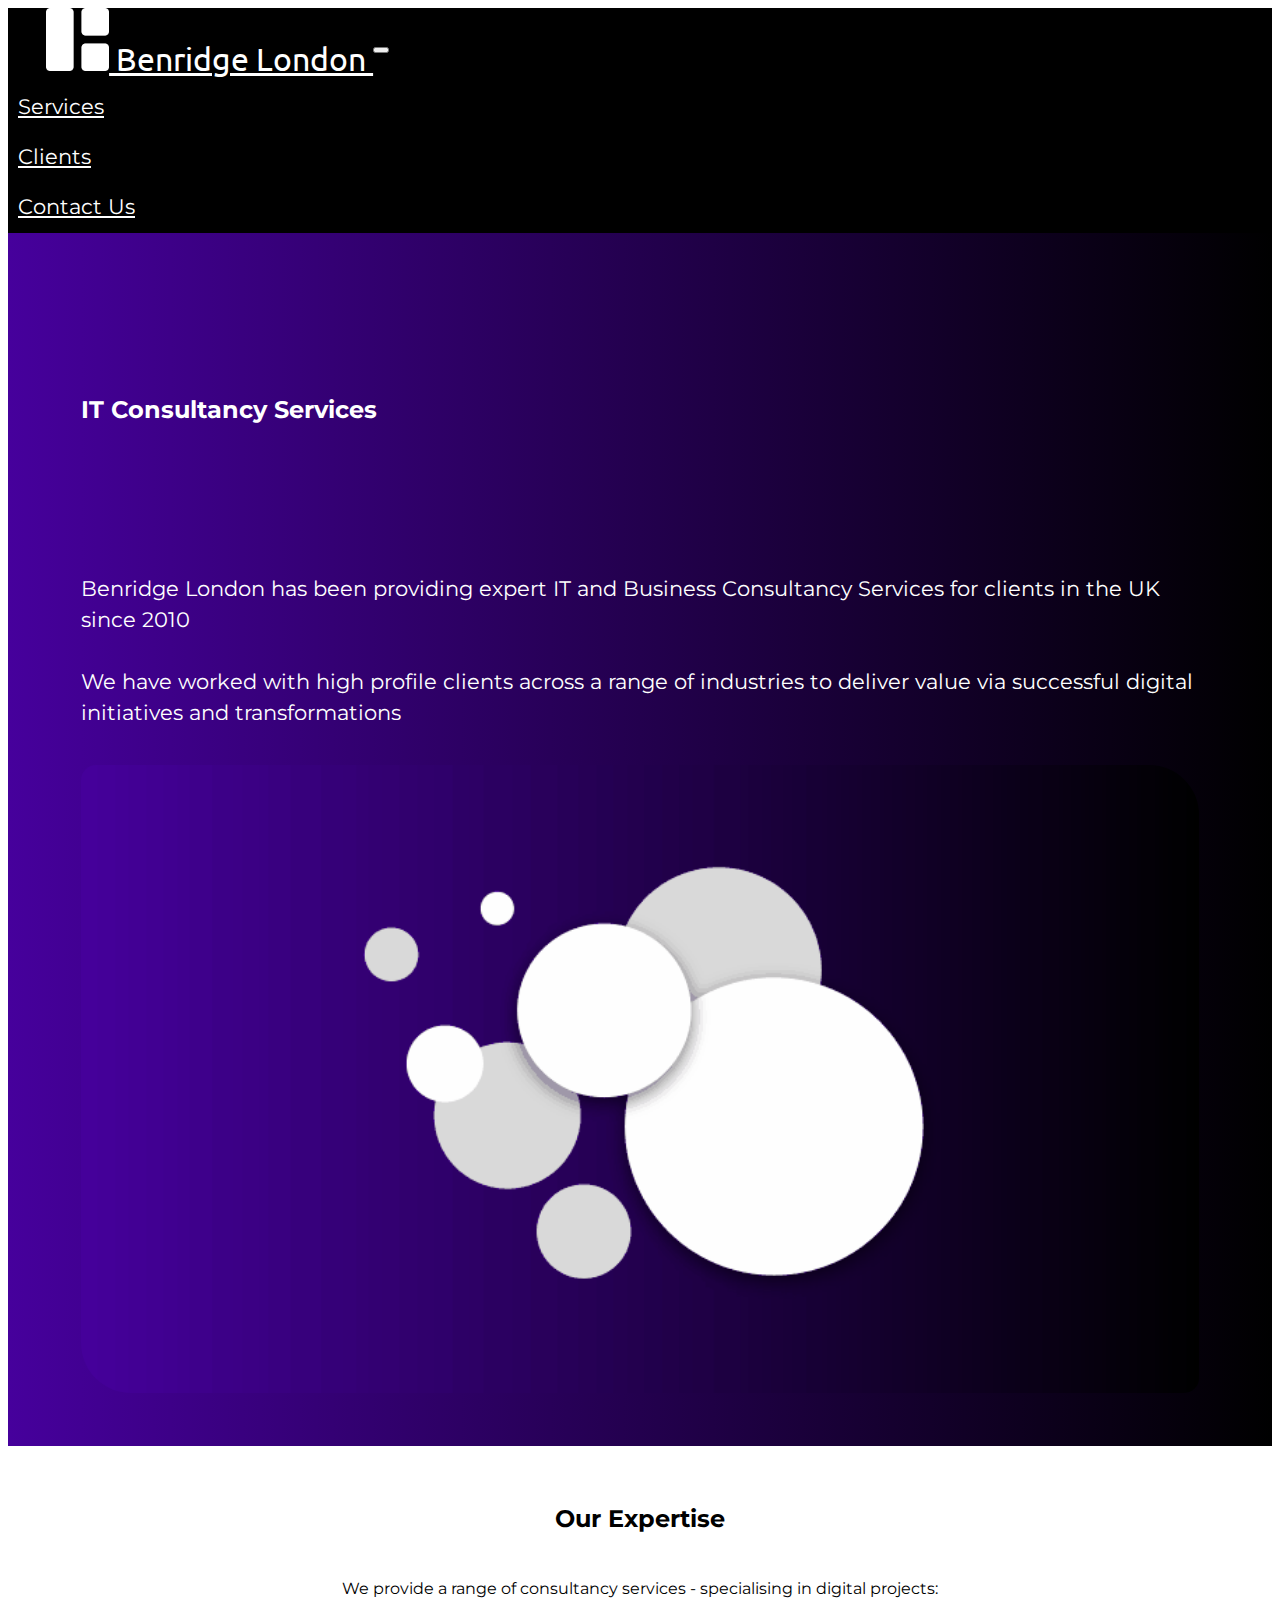
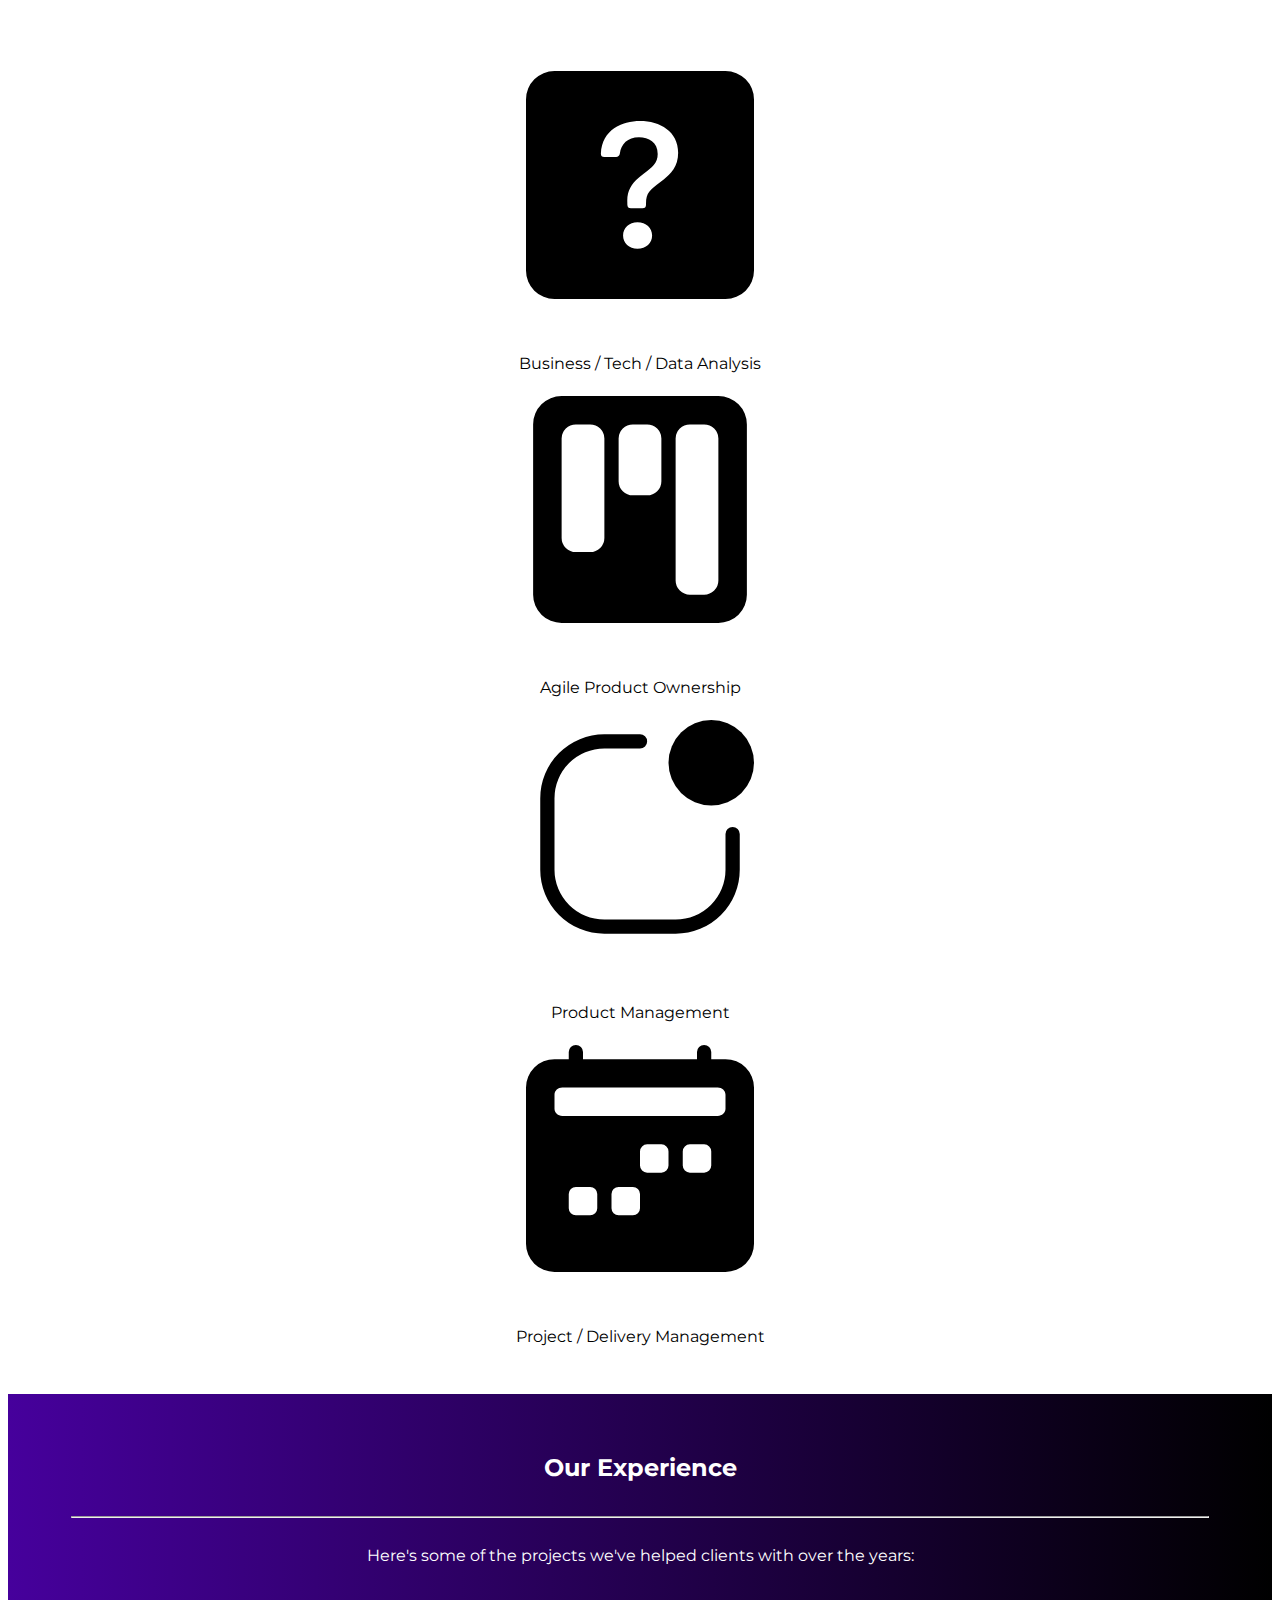
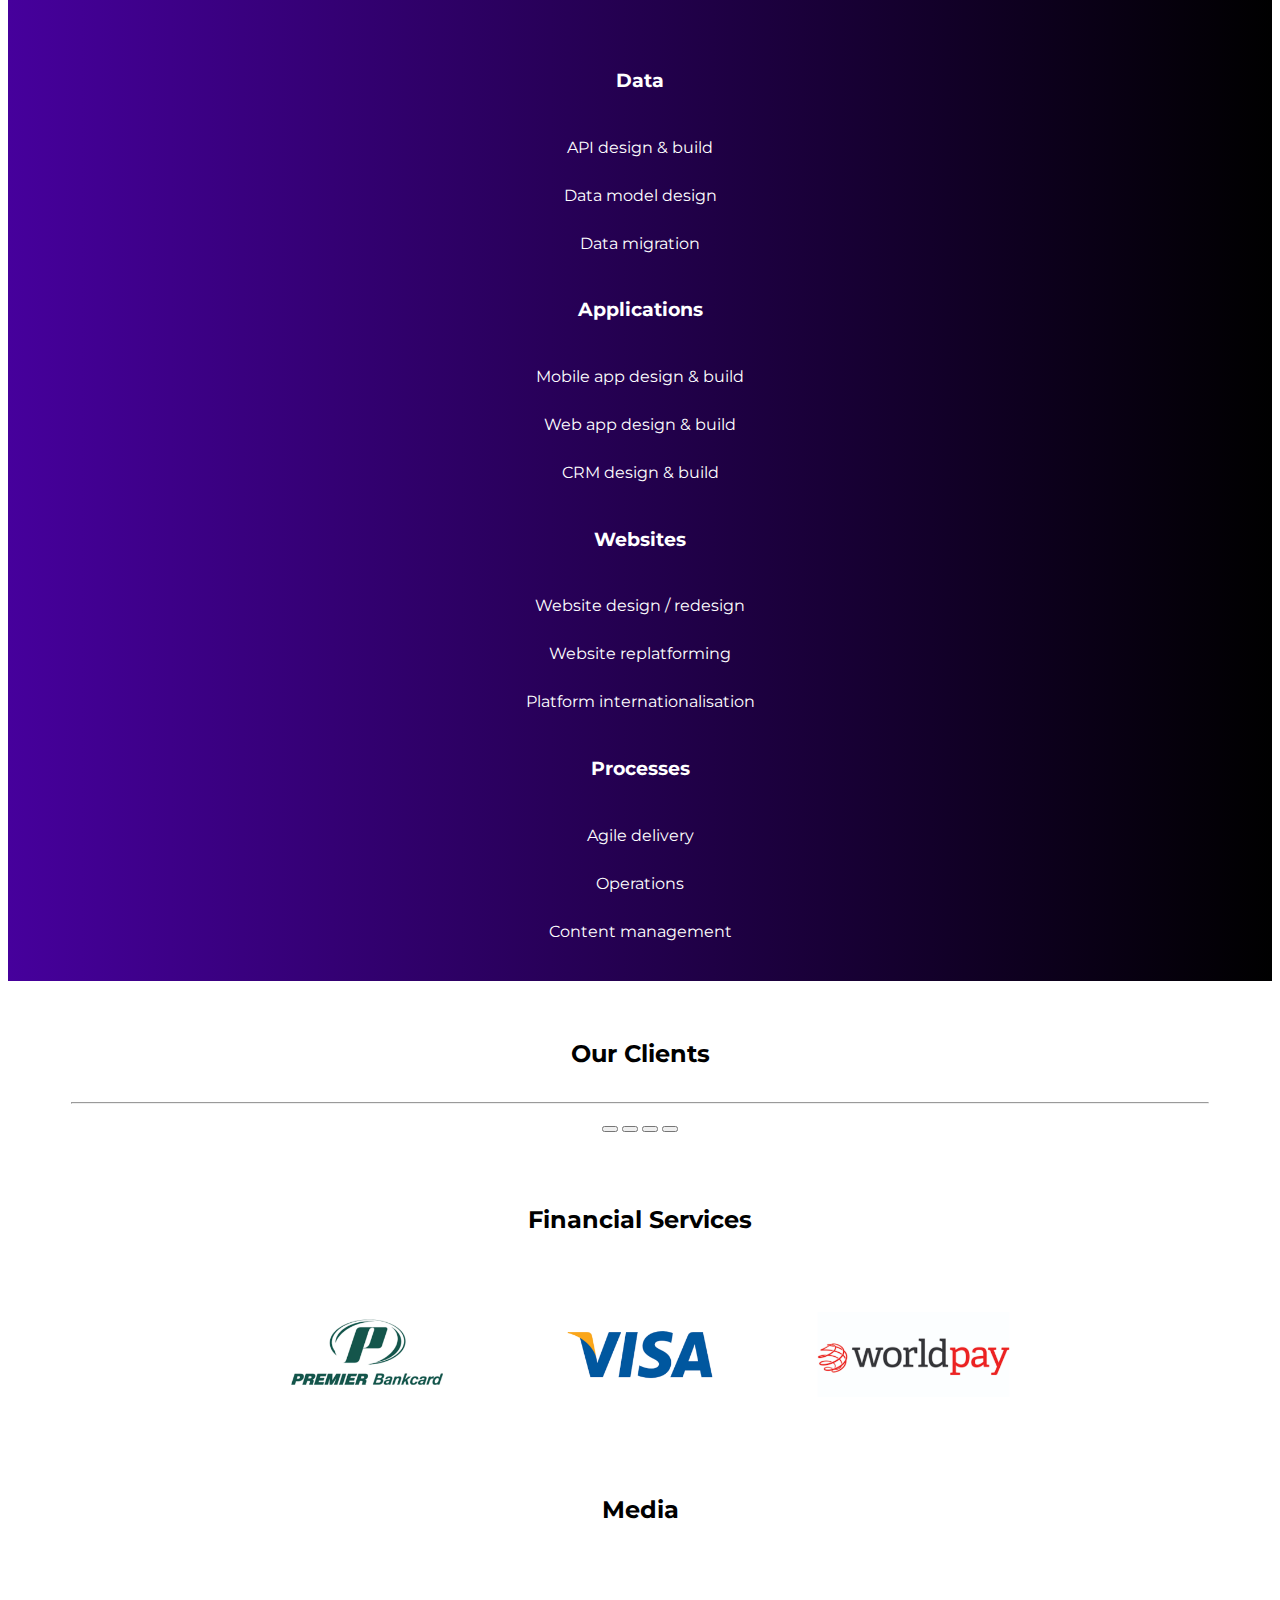
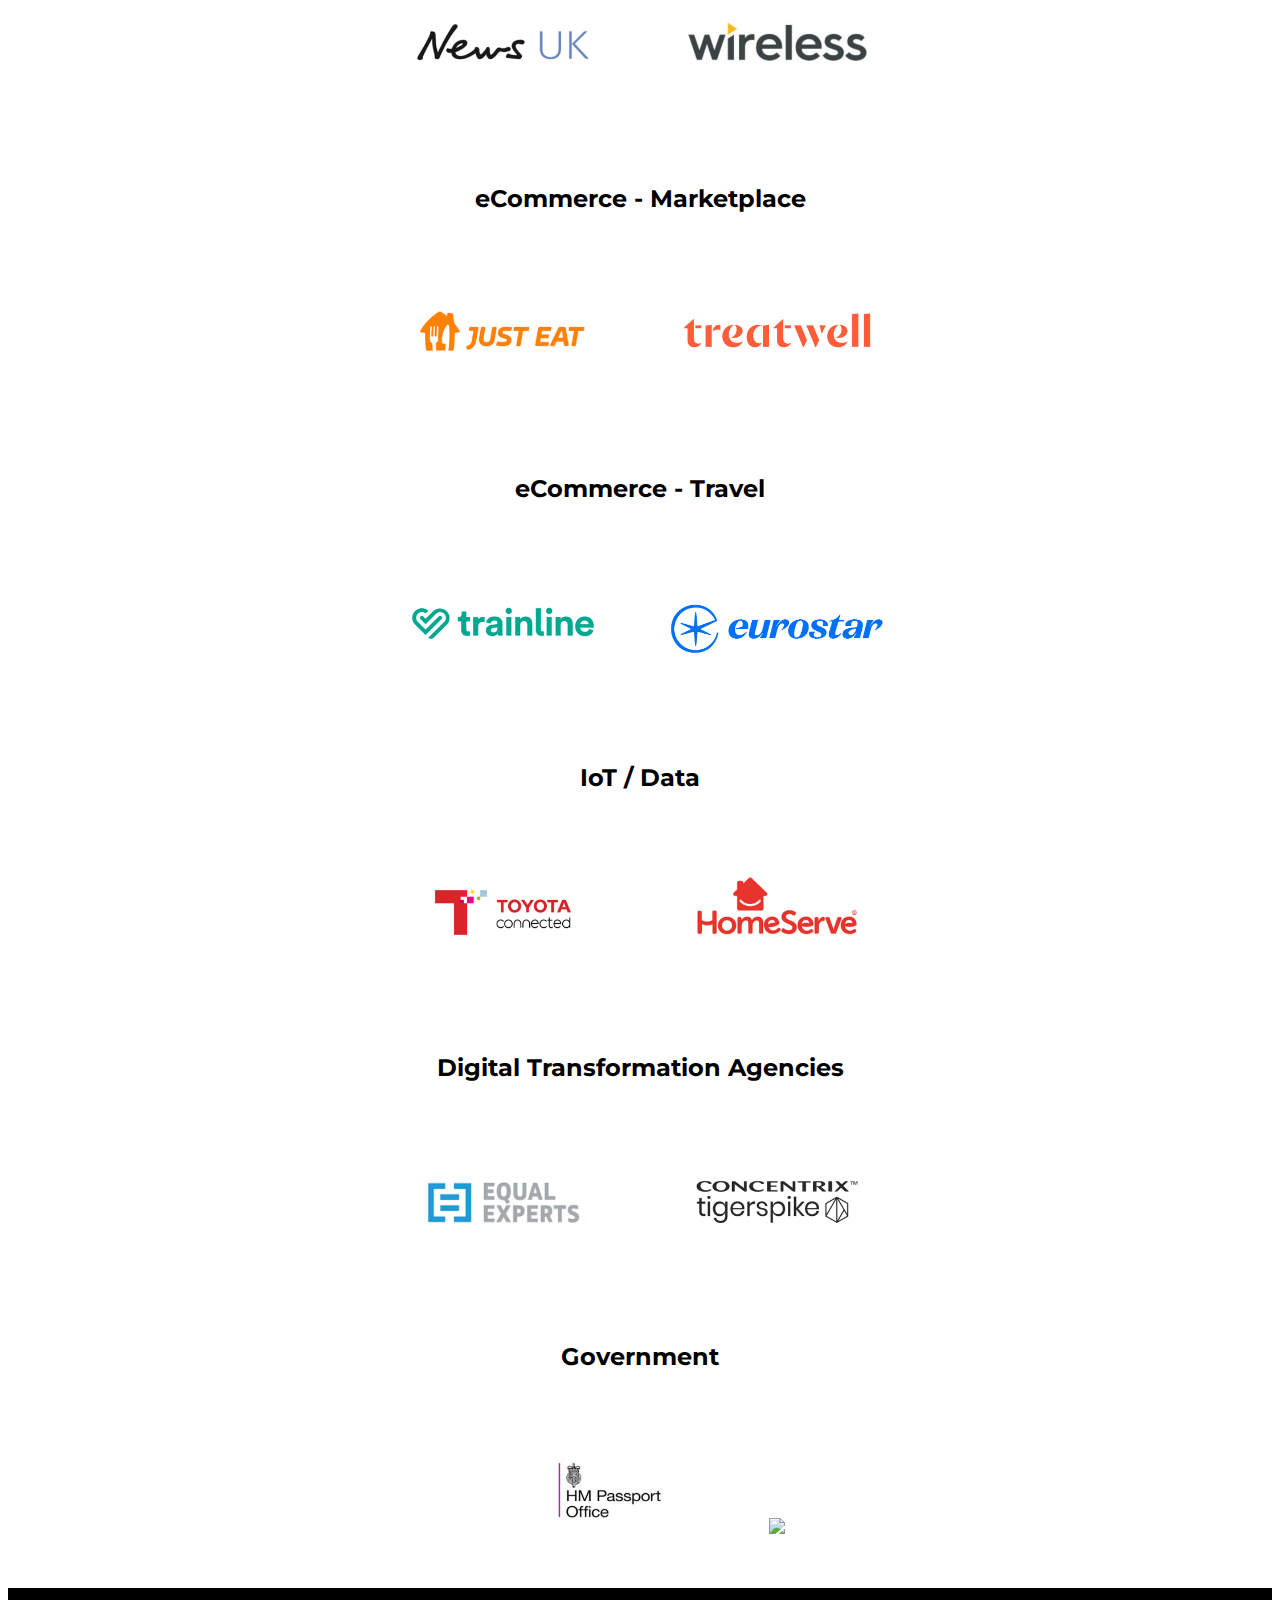
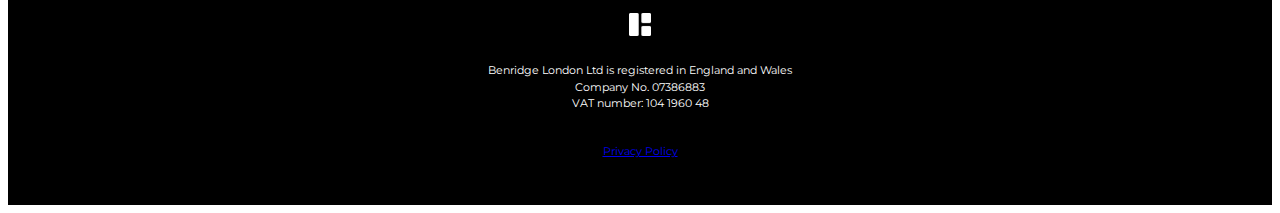
==== index.html @ f80e9f77 "Add files via upload" ====
<!DOCTYPE html>
<html lang="en" dir="ltr">
  <head>
    <!-- Google tag (gtag.js) -->
  <script async src="https://www.googletagmanager.com/gtag/js?id=UA-125416230-1"></script>
  <script>
    window.dataLayer = window.dataLayer || [];
    function gtag(){dataLayer.push(arguments);}
    gtag('js', new Date());

    gtag('config', 'UA-125416230-1');
  </script>

    <meta charset="utf-8">
    <title>Benridge London</title>
    <link href="https://fonts.googleapis.com/css?family=Montserrat|Ubuntu" rel="stylesheet">
    <link href="https://cdn.jsdelivr.net/npm/bootstrap@5.1.3/dist/css/bootstrap.min.css" rel="stylesheet" integrity="sha384-1BmE4kWBq78iYhFldvKuhfTAU6auU8tT94WrHftjDbrCEXSU1oBoqyl2QvZ6jIW3" crossorigin="anonymous">
    <link rel="stylesheet" href="styles.css">
    <script src="https://cdn.jsdelivr.net/npm/bootstrap@5.0.0-beta1/dist/js/bootstrap.bundle.min.js" integrity="sha384-ygbV9kiqUc6oa4msXn9868pTtWMgiQaeYH7/t7LECLbyPA2x65Kgf80OJFdroafW" crossorigin="anonymous"></script>
    <script src="https://ajax.googleapis.com/ajax/libs/jquery/3.6.0/jquery.min.js"></script>
    <script>
      $(function(){
      $("#footer").load("footer.html");
    });
    </script>
    <link rel="icon"
      type="image/png"
      href="images/logo-black.png">
  </head>
  <body>

    <div id="footer"></div>

  <!-- <div class="container-fluid"> -->

  <div class="colour-strip">
    <!-- <nav class="navbar bg-dark navbar-expand-lg navbar-dark"> -->
    <nav class="navbar navbar-expand-lg">
        <a class="navbar-brand" href="index.html"><img src="images/logo-white.png" style="width:5%">


        Benridge London
        </a>
         <button class="navbar-toggler" type="button" data-toggle="collapse" data-target="#navbarSupportedContent" aria-controls="navbarSupportedContent" aria-expanded="false" aria-label="Toggle navigation">
        <span class="navbar-toggler-icon"></span>
      </button>
      <div class="collapse navbar-collapse" id="navbarSupportedContent">
        <ul class="navbar-nav ms-auto">
            <li class="nav-item">
                <a class="nav-link" href="index.html#services">Services</a>
            </li>
            <li class="nav-item">
                <a class="nav-link" href="index.html#clients">Clients</a>
            </li>
            <li class="nav-item">
                <a class="nav-link" href="contact.html">Contact Us</a>
            </li>
        </ul>
     </div>
    </nav>
  </div>

  <div class="dark">
    <div class="row">
      <div class="col-5">
        <h2 id="intro">IT Consultancy Services</h2>
        <p class="hero">
            Benridge London has been providing expert IT and Business Consultancy Services for clients in the UK since 2010
            <br />
            <br />
            We have worked with high profile clients across a range of industries to deliver value via successful digital initiatives and transformations
        </p>
      </div>
      <div class="col-7">
        <p>
          <!-- <img src="IMG_0553 (1).jpg" style="width:100%; opacity:0.4;"> -->
          <img src="images/download (2).gif" style="border-radius: 15px 50px; width:100%; opacity:1;">
        </p>
        </ul>
      </div>
    </div>
  </div>


  <div class="feature info">
  <div class="light">
    <div class="row">
      <div class="col-12">
        <h2 id="services">Our Expertise</h2>
        <p>
          We provide a range of consultancy services - specialising in digital projects:
        </p>
      </div>
    </div>
    </div>
  </div>


  <div class = "feature">
  <div class = "light">
    <div class ="row">
      <div class="col-md-3">
        <img class="skills" src="images/question-square-fill.svg" style="width:20%">
        <p>
          Business / Tech / Data Analysis
        </p>
      </div>
      <div class="col-md-3">
        <img class="skills" src="images/kanban-fill.svg" style="width:20%">
        <p>
          Agile Product Ownership
        </p>
      </div>
      <div class="col-md-3">
        <img class="skills" src="images/app-indicator.svg" style="width:20%">
        <p>
          Product Management
        </p>
      </div>
      <div class="col-md-3">
        <img class="skills" src="images/calendar2-week-fill.svg" style="width:20%">
        <p>
          Project / Delivery Management
        </p>
      </div>
    </div>
  </div>
  </div>

  <div class="dark">
    <div class="experience">
    <div class="row">
      <div class="col-12">
        <h2>Our Experience</h2>
        <hr />
        <p>
          Here's some of the projects we've helped clients with over the years:
        </p>

      </div>
    </div>


  <div class="dark">
      <div class="row">
        <div class="col-md-3">
          <ul style="list-style-type:none">
            <li>
              <h3>
              Data
              </h3>
            </li>
            <li>
              API design & build
            </li>
            <li>
              Data model design
            </li>
            <li>
              Data migration
            </li>
          </ul>
        </div>
        <div class="col-md-3">
          <ul style="list-style-type:none">
            <li>
              <h3>
              Applications
              </h3>
            </li>
            <li>
              Mobile app design & build
            </li>
            <li>
              Web app design & build
            </li>
            <li>
              CRM design & build
            </li>
          </ul>
        </div>
        <div class="col-md-3">
          <ul style="list-style-type:none">
            <li>
              <h3>
              Websites
              </h3>
            </li>
            <li>
              Website design / redesign
            </li>
            <li>
              Website replatforming
            </li>
            <li>
              Platform internationalisation
            </li>
          </ul>
        </div>
        <div class="col-md-3">
          <ul style="list-style-type:none">
            <li>
              <h3>
              Processes
              </h3>
            </li>
            <li>
              Agile delivery
            </li>
            <li>
              Operations
            </li>
            <li>
              Content management
            </li>
          </ul>
        </div>
      </div>
    </div>
  </div>
</div>


    <div class = "feature">
      <div class="row">
        <div class="col-12">
          <h2 id="clients">Our Clients</h2>
          <hr />
        <div class="col-12">
          <div id="carouselClients" class="carousel slide" data-bs-ride="carousel" data-bs-interval="3500" data-pause = "hover">
            <div class="carousel-indicators">
              <button type="button" data-bs-theme="dark" data-bs-target="#carouselClients" data-bs-slide-to="0" class="active" aria-current="true" aria-label="Slide 1"></button>
              <button type="button" data-bs-target="#carouselClients" data-bs-slide-to="1" aria-label="Slide 2"></button>
              <button type="button" data-bs-target="#carouselClients" data-bs-slide-to="2" aria-label="Slide 3"></button>
              <button type="button" data-bs-target="#carouselClients" data-bs-slide-to="3" aria-label="Slide 4"></button>
            </div>
            <div class="carousel-inner">

              <div class="carousel-item active">
                <p>
                  <h3>Financial Services</h3>
                </p>
                <img class="carousel-image" src="images/PB1.png" style="width:20%">
                <img class="carousel-image" src="images/VE.png" style="width:20%">
                <img class="carousel-image" src="images/WP.png" style="width:20%">
              </div>
              <div class="carousel-item">
                <p>
                  <h3>Media</h3>
                </p>
                <img class="carousel-image" src="images/NU.png" style="width:20%">
                <img class="carousel-image" src="images/WR1.png" style="width:20%">
              </div>
              <div class="carousel-item">
                <p>
                  <h3>eCommerce - Marketplace</h3>
                </p>
                <img class="carousel-image" src="images/JE.png" style="width:20%">
                <img class="carousel-image" src="images/TW.png" style="width:20%">

              </div>
              <div class="carousel-item">
                <p>
                  <h3>eCommerce - Travel</h3>
                </p>
                <img class="carousel-image" src="images/TL.png" style="width:20%">
                <img class="carousel-image" src="images/ES.png" style="width:20%">

              </div>

              <div class="carousel-item">
                <p>
                  <h3>IoT / Data</h3>
                </p>
                <img class="carousel-image" src="images/TC.png" style="width:20%">
                <img class="carousel-image" src="images/HS1.png" style="width:20%">
              </div>
              <div class="carousel-item">
                <p>
                  <h3>Digital Transformation Agencies</h3>
                </p>
                <img class="carousel-image" src="images/EE.png" style="width:20%">
                <img class="carousel-image" src="images/CT.png" style="width:20%">
              </div>

              <div class="carousel-item">
                <p>
                  <h3>Government</h3>
                </p>
                <img class="carousel-image" src="images/HMPO.png" style="width:20%">
                <img class="carousel-image" src="images/HMRC_503x300.png" style="width:10%">
              </div>

            </div>
          </div>
        </div>
      </div>
      </div>
    </div>



    <div class="footer">
      <div class="row">
        <!-- <div class="col-4">
          Footer left
        </div> -->
        <div class="col-12">
          <img src="images/logo-white.png" style="width:2%">
          <p>
            Benridge London Ltd is registered in England and Wales<br>
            Company No. 07386883<br>
            VAT number: 104 1960 48
          </p>
          <p>
            <a href="privacy-policy.html">Privacy Policy</a>
          </p>
        </div>
        <!-- <div class="col-4">
          Footer right
        </div> -->
      </div>
    </div>



    <!-- <div style="height:400px">
      <table>
        <col style="width:35%">
        <col style="width:65%">
          <td style="padding-right:20px">
            <h1>Clients we've worked with globally</h1>
          </td>
          <td style="padding:30px">
            <table style width="800px" align="center" border-spacing="25px" margin="20px">
              <col style="width:20%">
      	      <col style="width:20%">
              <col style="width:20%">
      	      <col style="width:20%">
              <col style="width:20%">
              <tr>
                <th>Financial Services</th>
                <th>Media</th>
                <th>Marketplace</th>
                <th>Consulting</th>
                <th>Government</th>
              </tr>
              <tr>
                <td><img src="premier.png" style="width:100%"></td>
                <td><img src="news uk.png" style="width:100%"></td>
                <td><img src="just eat.png" style="width:100%"></td>
                <td><img src="concentrix tigerspike.png" style="width:100%"></td>
                <td><img src="hmpo.jpeg" style="width:100%"></td>
              </tr>
              <tr>
                <td><img src="worldpay.png" style="width:100%"></td>
                <td><img src="wireless.jpeg" style="width:100%"></td>
                <td><img src="trainline.png" style="width:100%"></td>
                <td><img src="equal experts.png" style="width:100%"></td>
                <td></td>
              </tr>
              <tr>
                <td><img src="visa.png" style="width:100%"></td>
                <td></td>
                <td><img src="treatwell.png" style="width:100%"></td>
                <td></td>
                <td></td>
              </tr>
              <tr>
                <td></td>
                <td></td>
                <td><img src="homeserve.png" style="width:100%"></td>
                <td></td>
                <td></td>
              </tr>
            </table>
          </td>
        </table> -->


  <script src="index.js" charset="utf-8"></script>
  </body>





</html>
---- styles.css ----
body {
    /* margin: 0; */
    /* padding: 3%; */
    font-family: "montserrat", sans-serif;
    line-height: 1.5;
    /* padding-left: 10%;
    padding-right: 10%; */
}

.row {
  padding-top: 2%;
  padding-bottom: 2%;
  padding-left: 5%;
  padding-right: 5%;
}

.colour-strip {
  /* background-color: #46009c; */
  background-color: #000;
  /* background-image: linear-gradient(to right, #46009c , #000); */
  color: #fff;
}

.dark {
  /* background-color: #000; */
  background-image: linear-gradient(to right, #46009c , #000);
  color: #fff;
  /* padding-left: 10%;
  padding-right: 10%; */
}

.light {
  background-color: #fff;
  color: #000;
  /* padding-left: 10%;
  padding-right: 10%; */
}

.feature {
  text-align: center;
}

.experience {
  text-align: center;
}

.feature .info {
  padding-bottom: 0;
  text-align: left;
}

/* nav {
  width:100%;
  overflow:auto;
} */

.navbar-brand {
  font-family: ubuntu;
  font-size: 2rem;
  padding-left: 3%;
  /* padding-right: 5%; */
  color: #fff;
  vertical-align: middle;
}

.navbar-nav {
  padding-right: 3%;
}

.carousel-item {
  font-size: 1.3em;
}

.carousel-item .p {
  background-color: #000;
}

h2 {
  padding: 10px;
  font-weight: bold;
}

p {
  margin-bottom: 10px;
  padding: 10px;
  line-spacing: 1.2;
}

.carousel-image {
  padding: 20px;
}

.footer {
  /* background-color: #46009c; */
  background-color: #000;
  /* background-image: linear-gradient(to bottom, #000, #46009c); */
  color: #fff;
  text-align: center;
  font-size: 0.7em;
}
.clients {
  background-color: #fff;
  text-align: center;
}

#intro {
  padding-top: 10%;
  padding-bottom: 10%;
}

.hero {
  font-size: 1.3em;
}

.circle {
  border-radius: 100%;
}

col {
  padding: 10px;
}

.skills {
  margin-bottom: 20px;
}

form {
  padding-left: 5%;
  padding-top: 5%;
  padding-bottom: 5%
}

.form-group {
  /* padding-left: 5%; */
  padding-top: 1%;
  width: 75%;
}

.button {
  background-image: linear-gradient(to right, #46009c, #000);
  color: #fff;
  font-weight: bold;
  border-radius: 5px 5px;
}

ul {
  list-style: none;
  line-height: 300%;
  margin: 0;
  padding: 0;
}

li {
  margin: 0;
  padding: 0;
}

.nav-item {
  padding: 0 10px
}

.nav-link {
  font-size: 1.3rem;
  color: #fff;
}

.name {
  font-size: 20px;
}

.scope {
  background-color: black;
  color: white;
  padding-left: 20px;
  padding-top: 20px;
  padding-bottom: 20px;
}



.logo img {
  position: absolute;
  margin-top: 15px;
  margin-left: 10px;
}
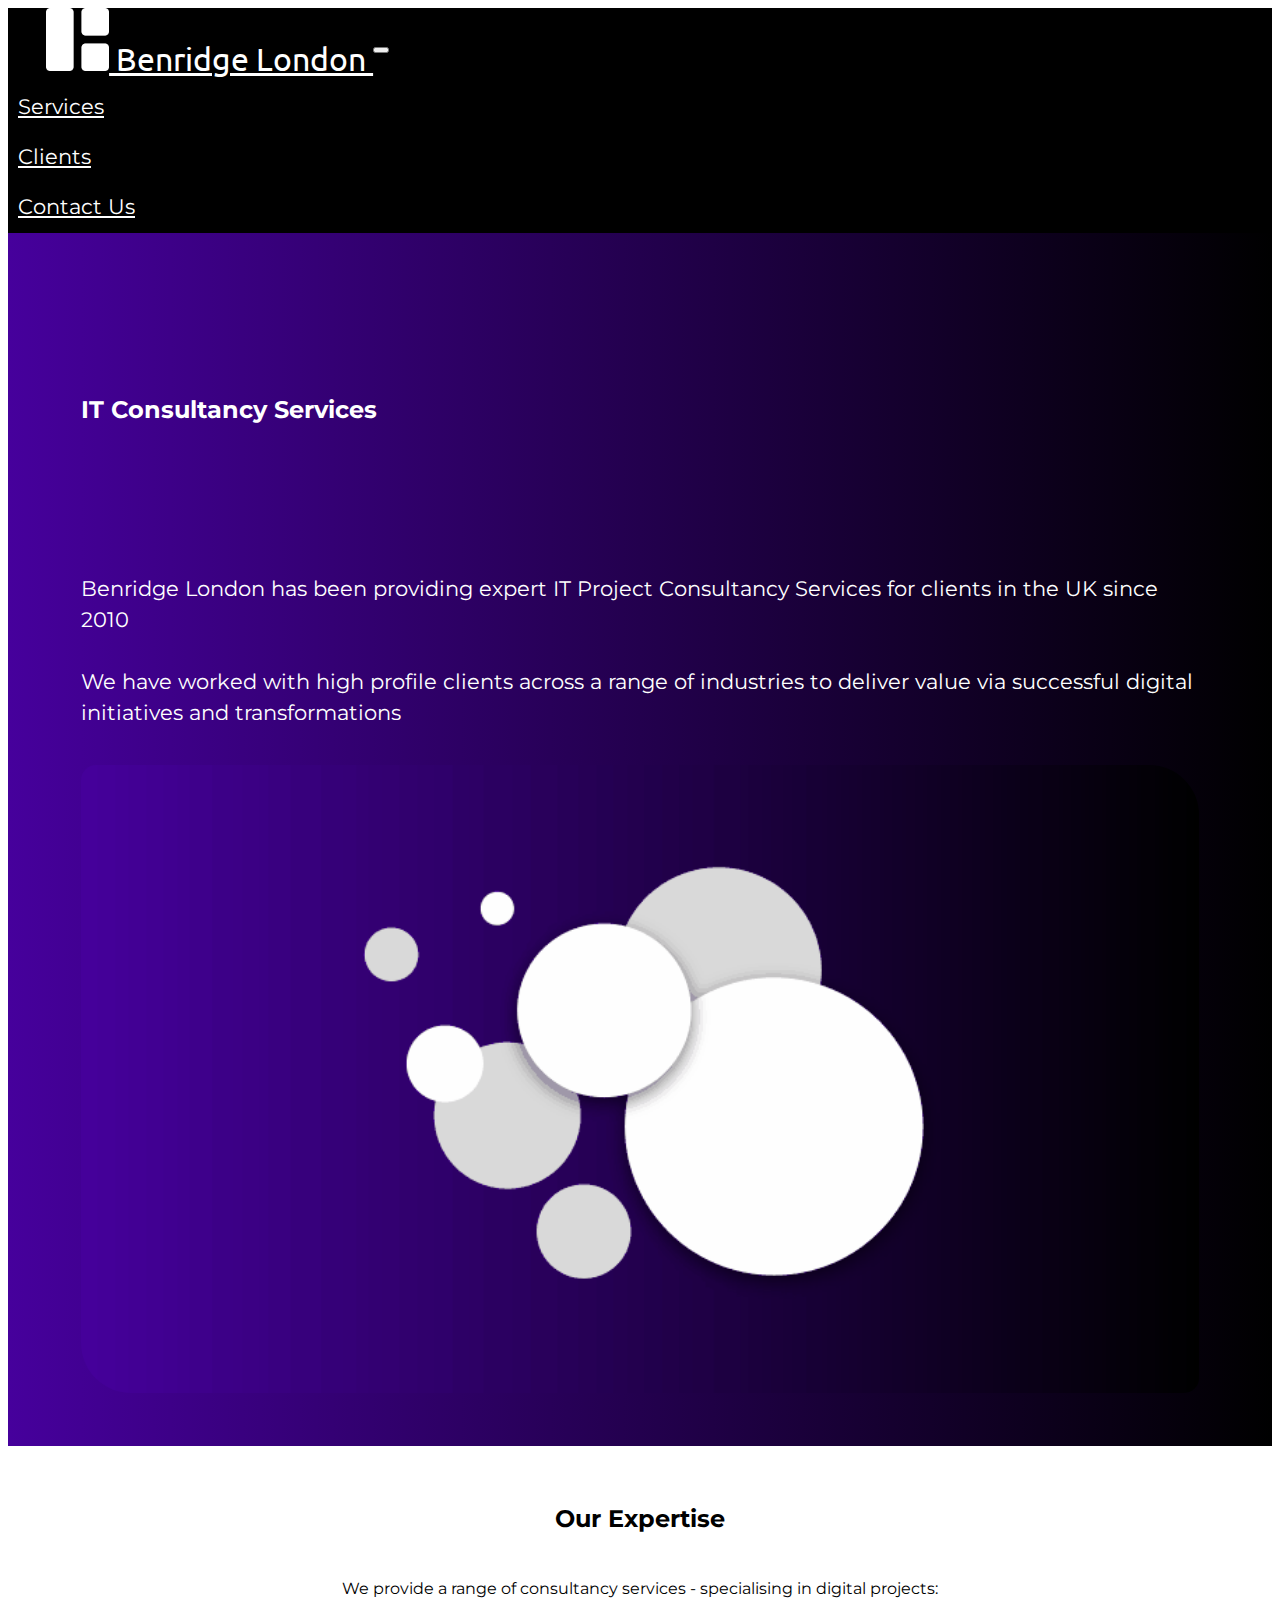
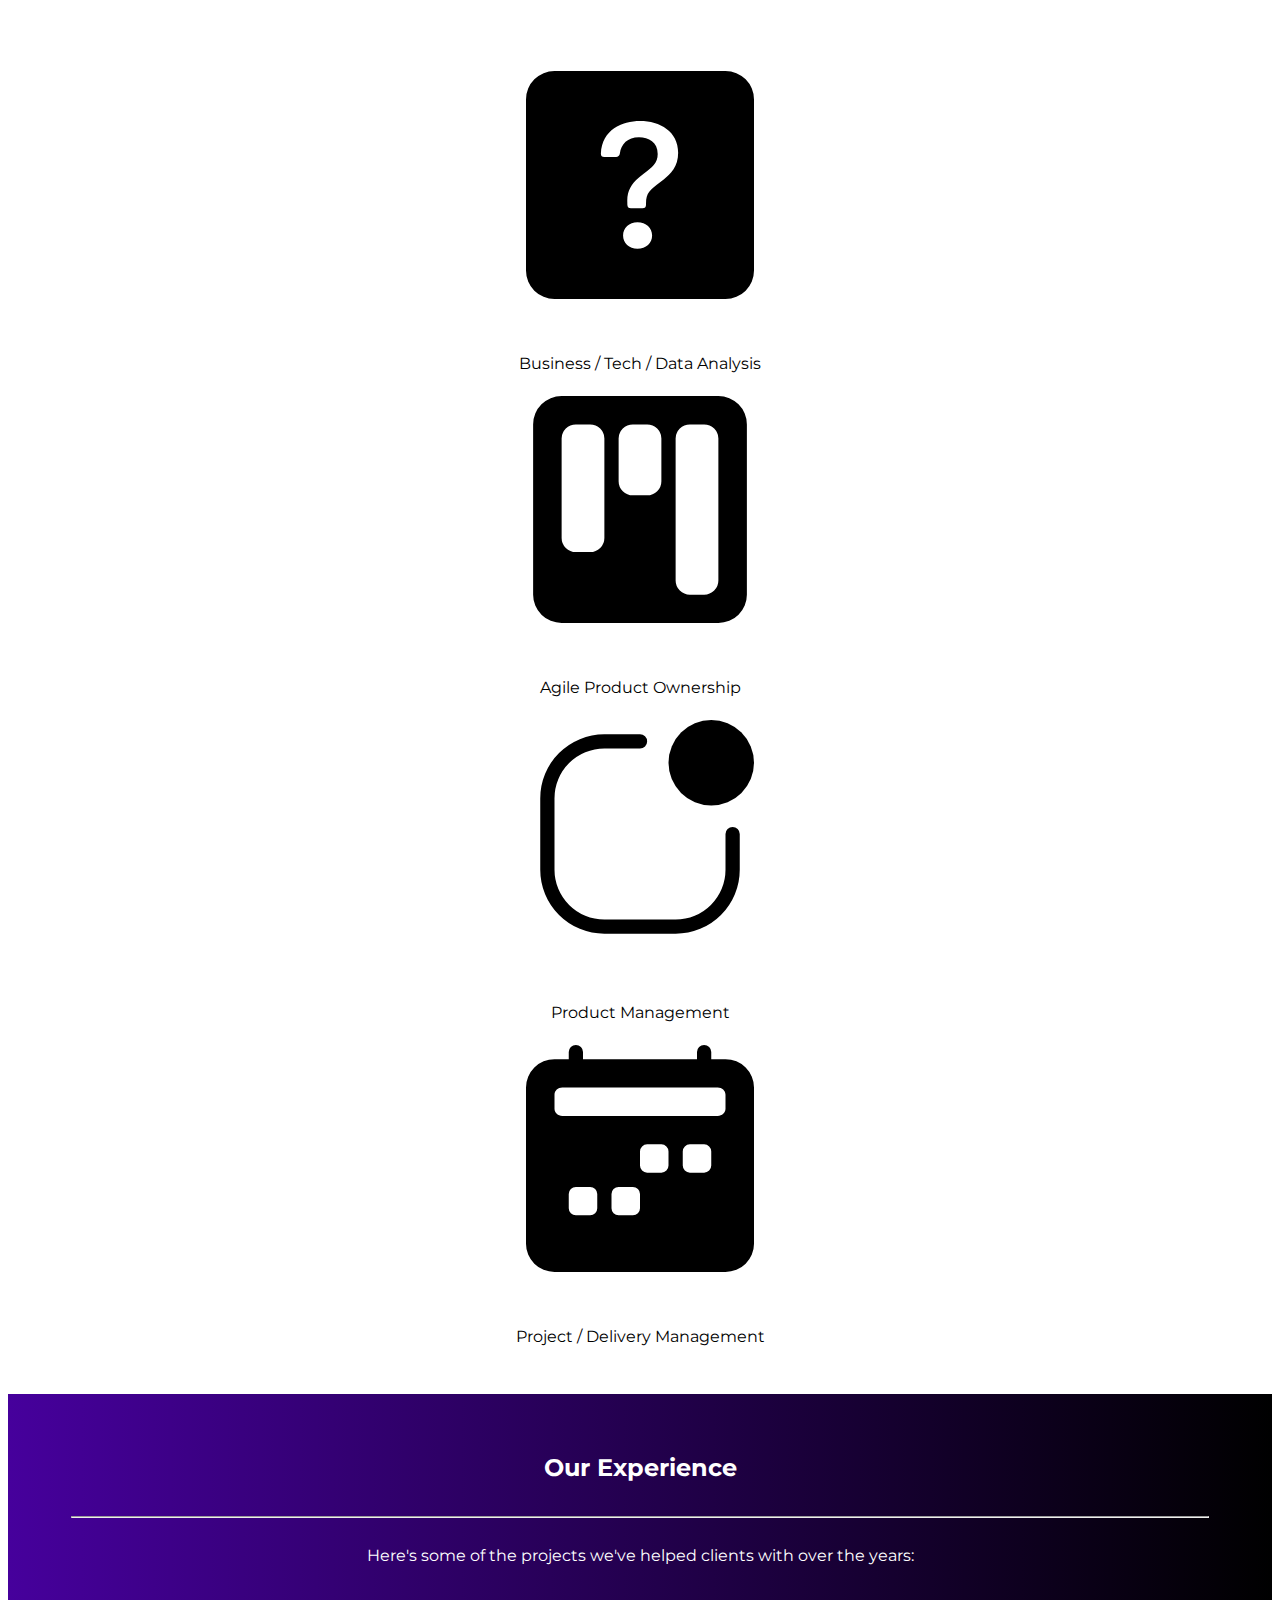
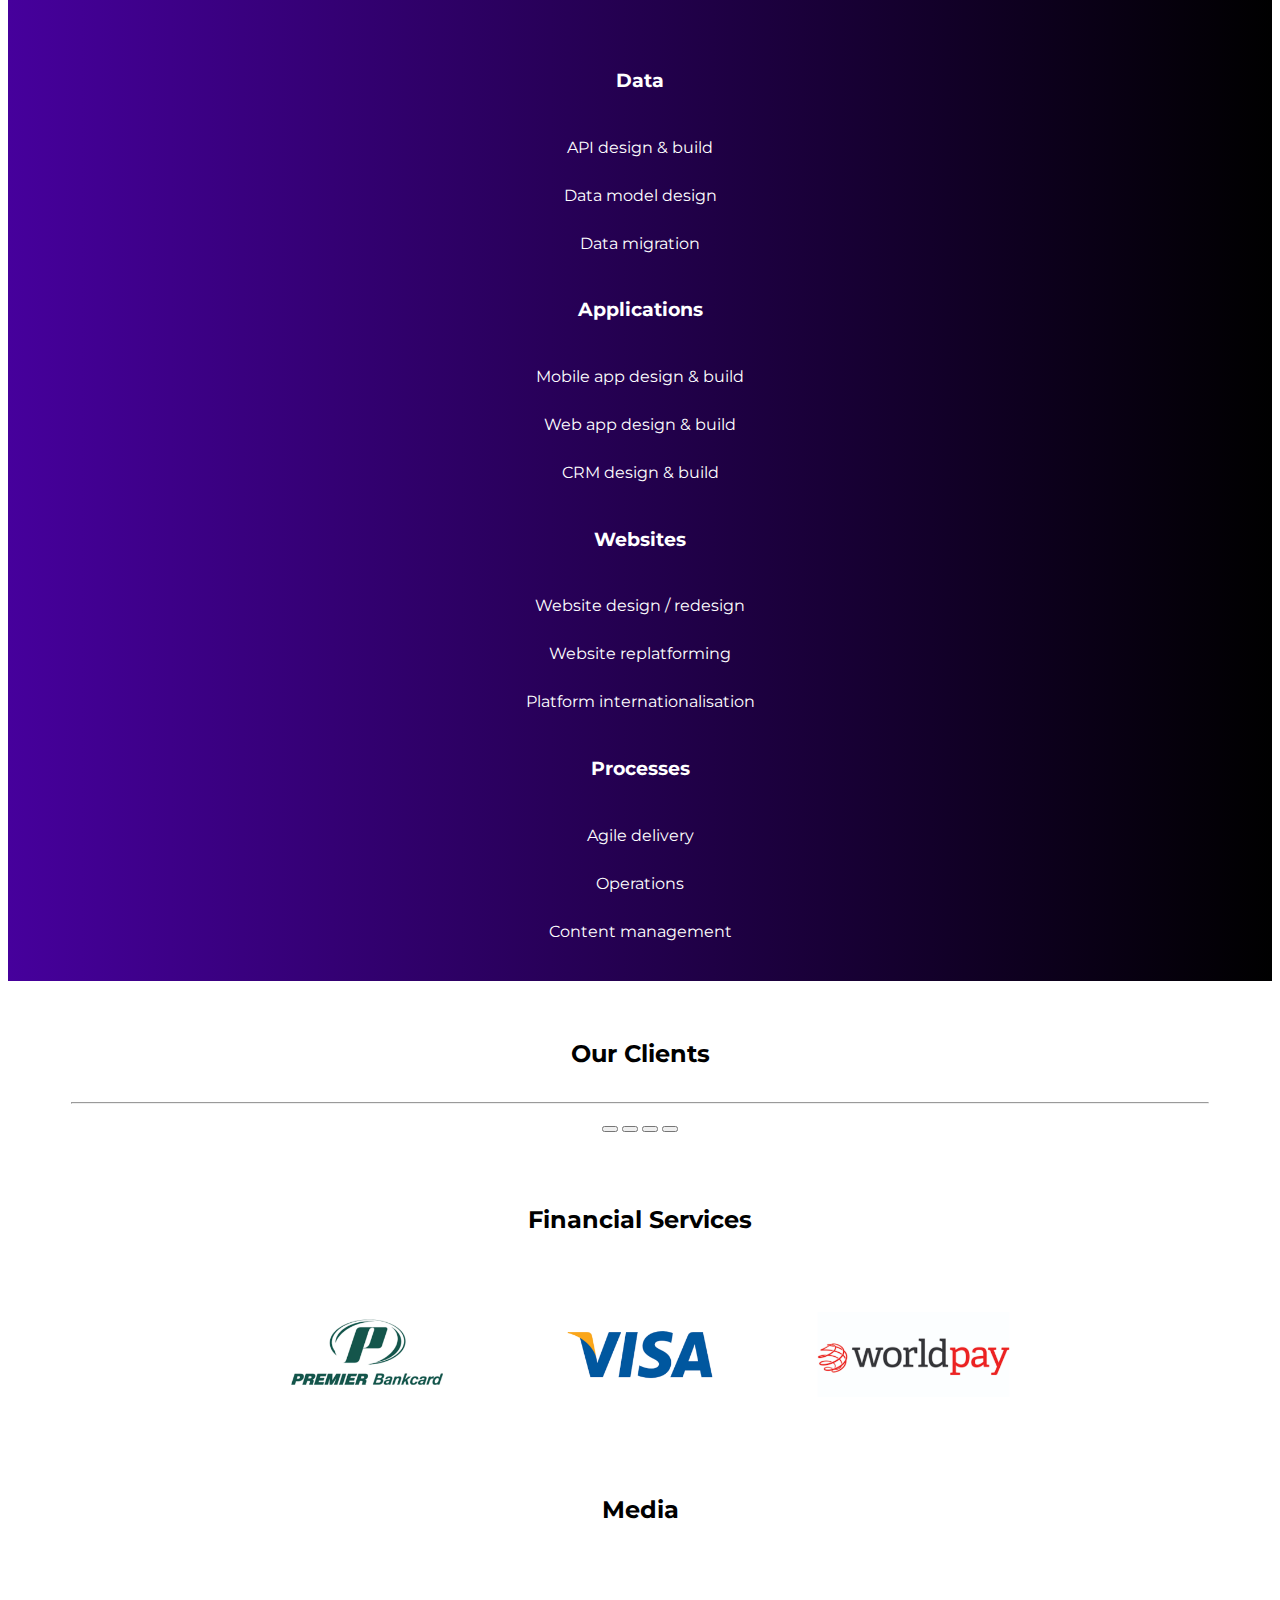
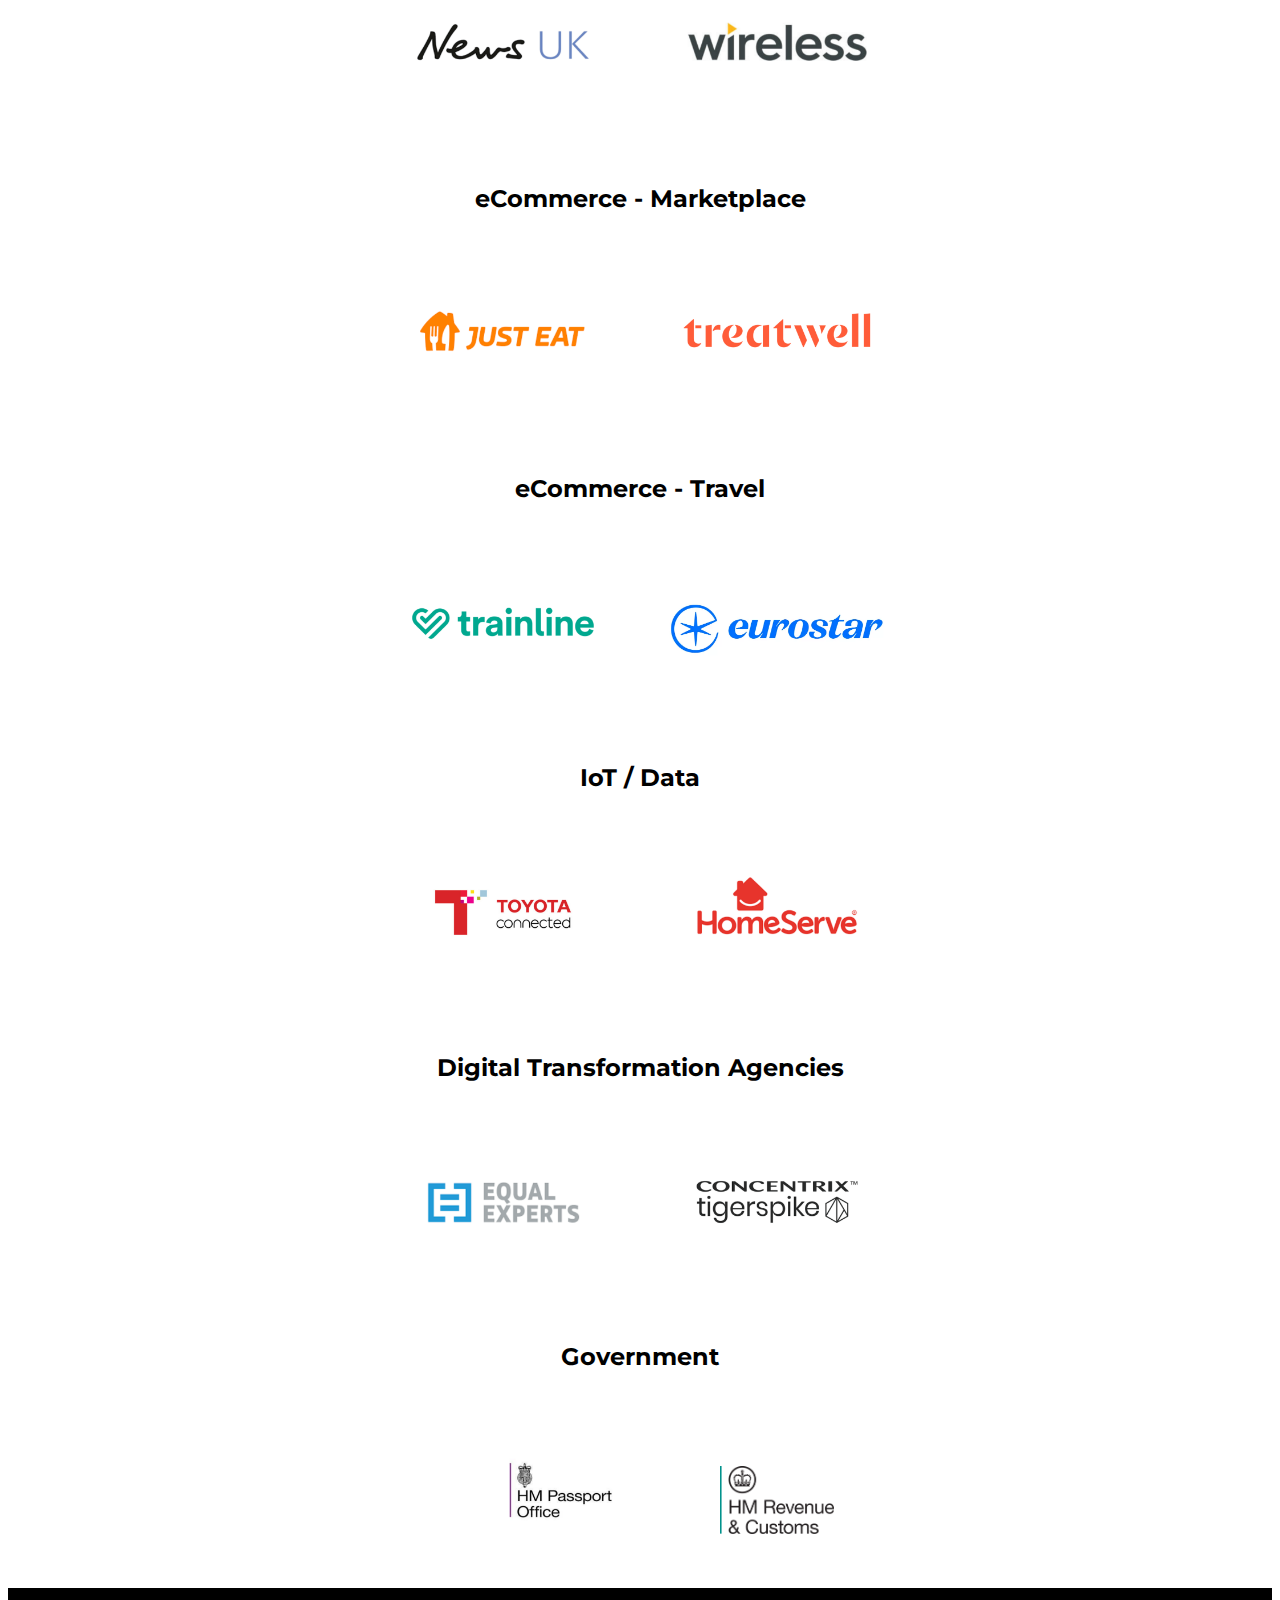
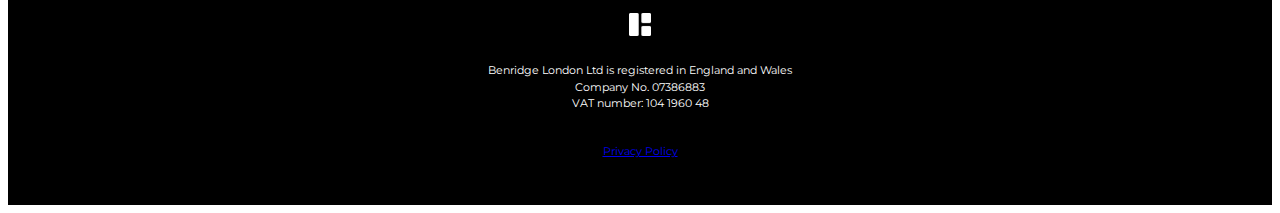
==== commit fe68cc73: "Add files via upload" ====
--- a/index.html
+++ b/index.html
@@ -65,7 +65,7 @@
       <div class="col-5">
         <h2 id="intro">IT Consultancy Services</h2>
         <p class="hero">
-            Benridge London has been providing expert IT and Business Consultancy Services for clients in the UK since 2010
+            Benridge London has been providing expert IT Project Consultancy Services for clients in the UK since 2010
             <br />
             <br />
             We have worked with high profile clients across a range of industries to deliver value via successful digital initiatives and transformations
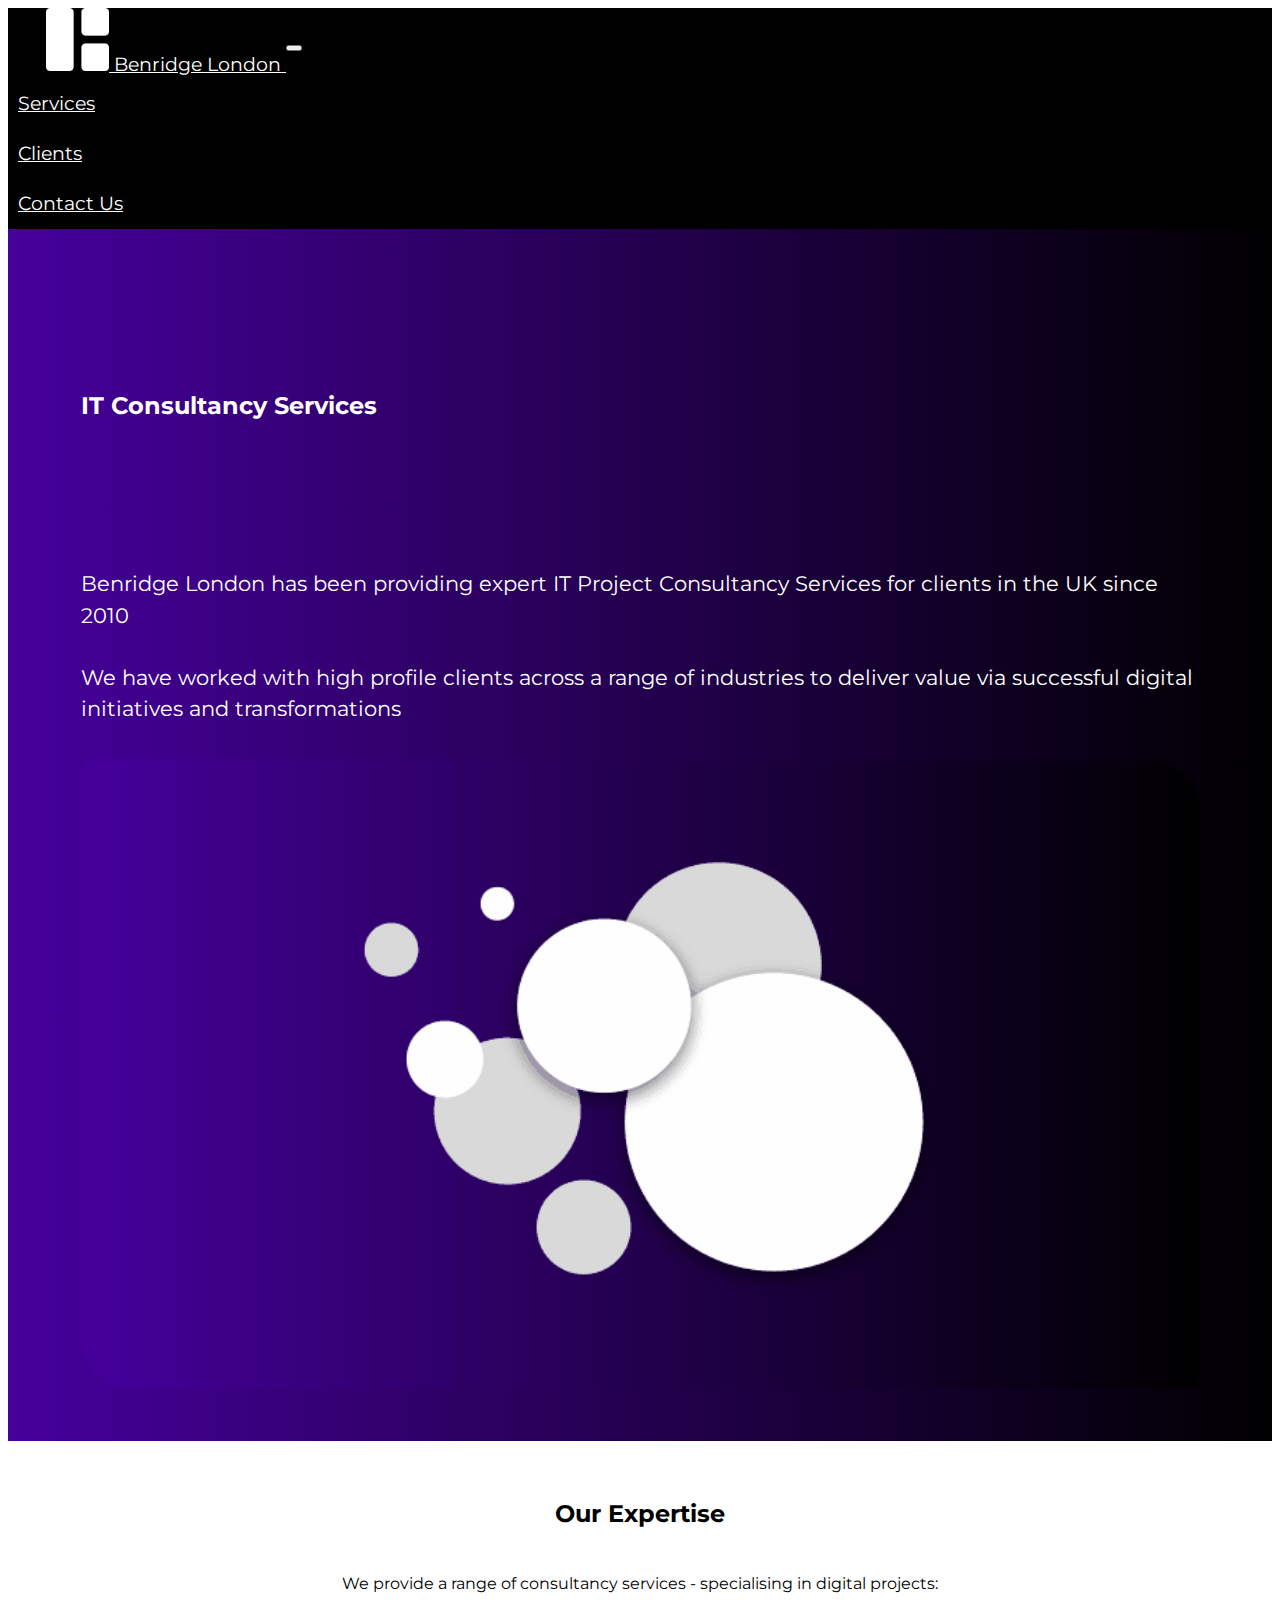
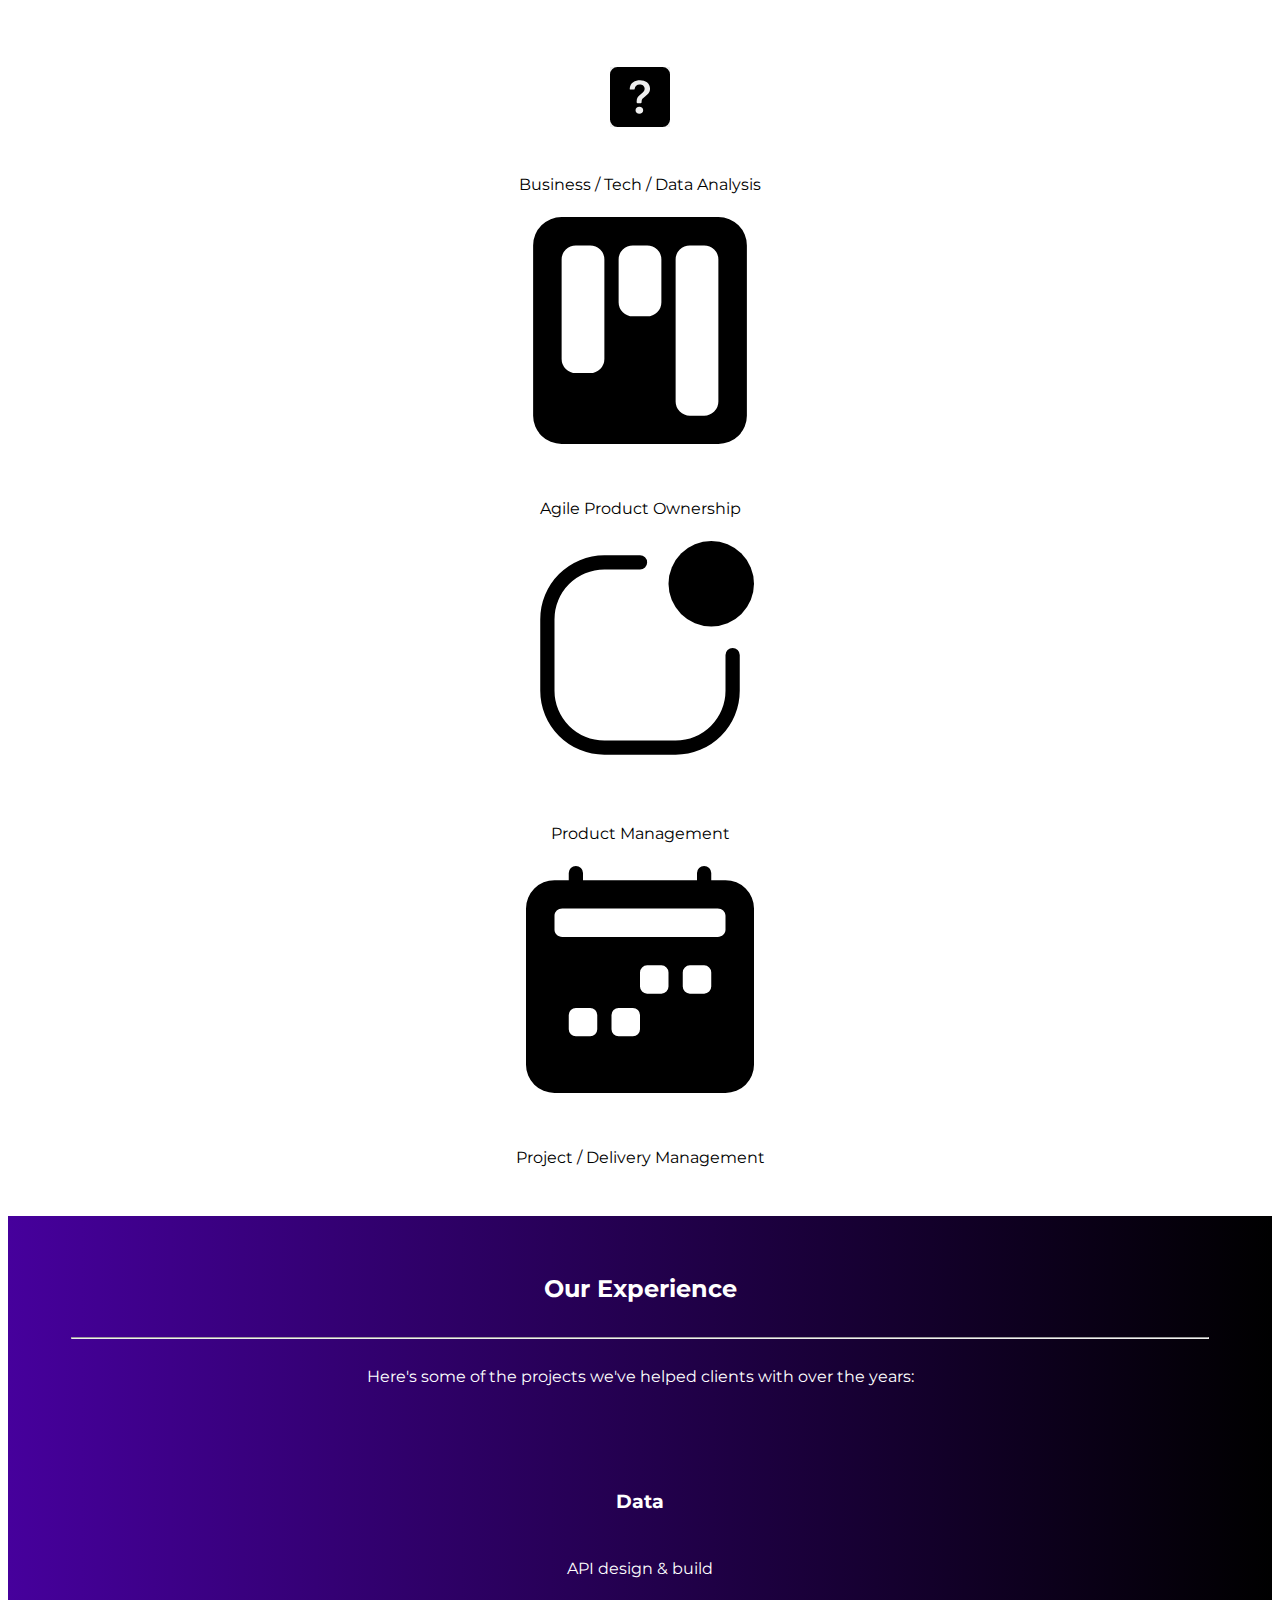
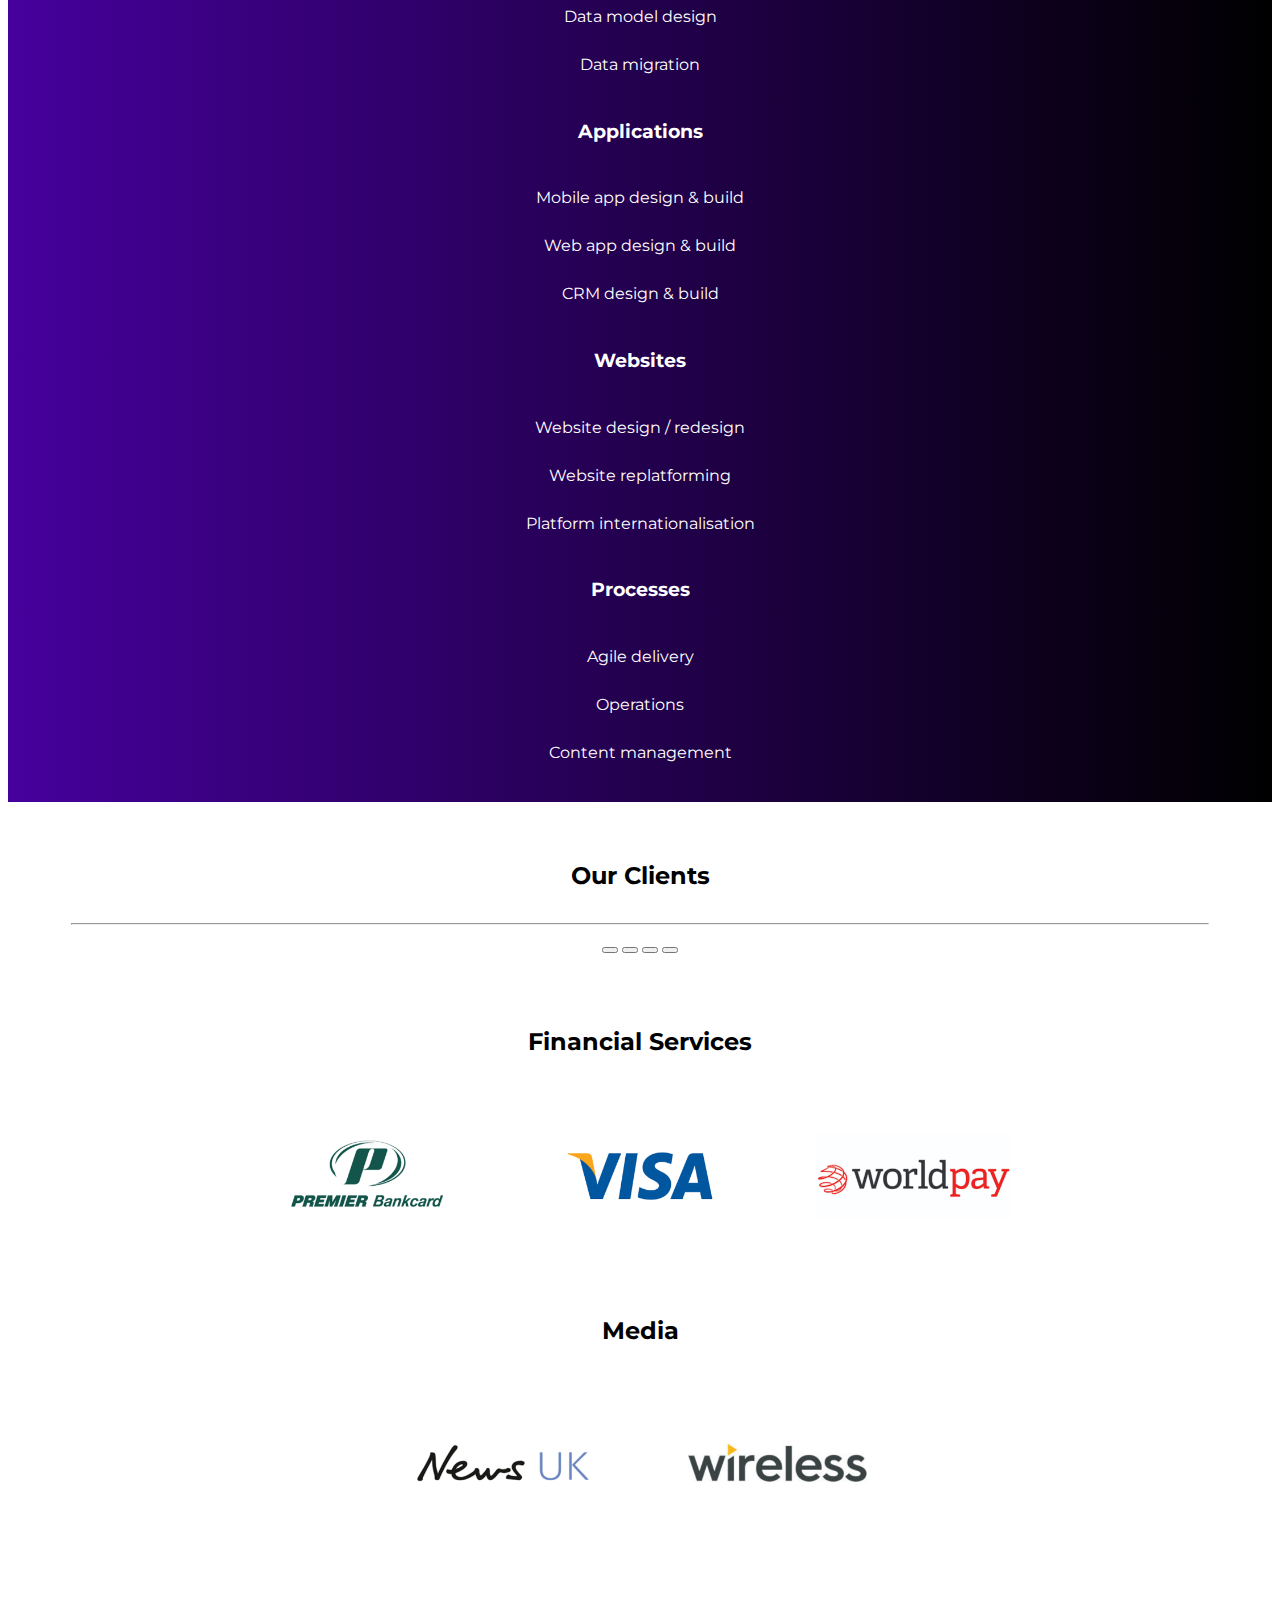
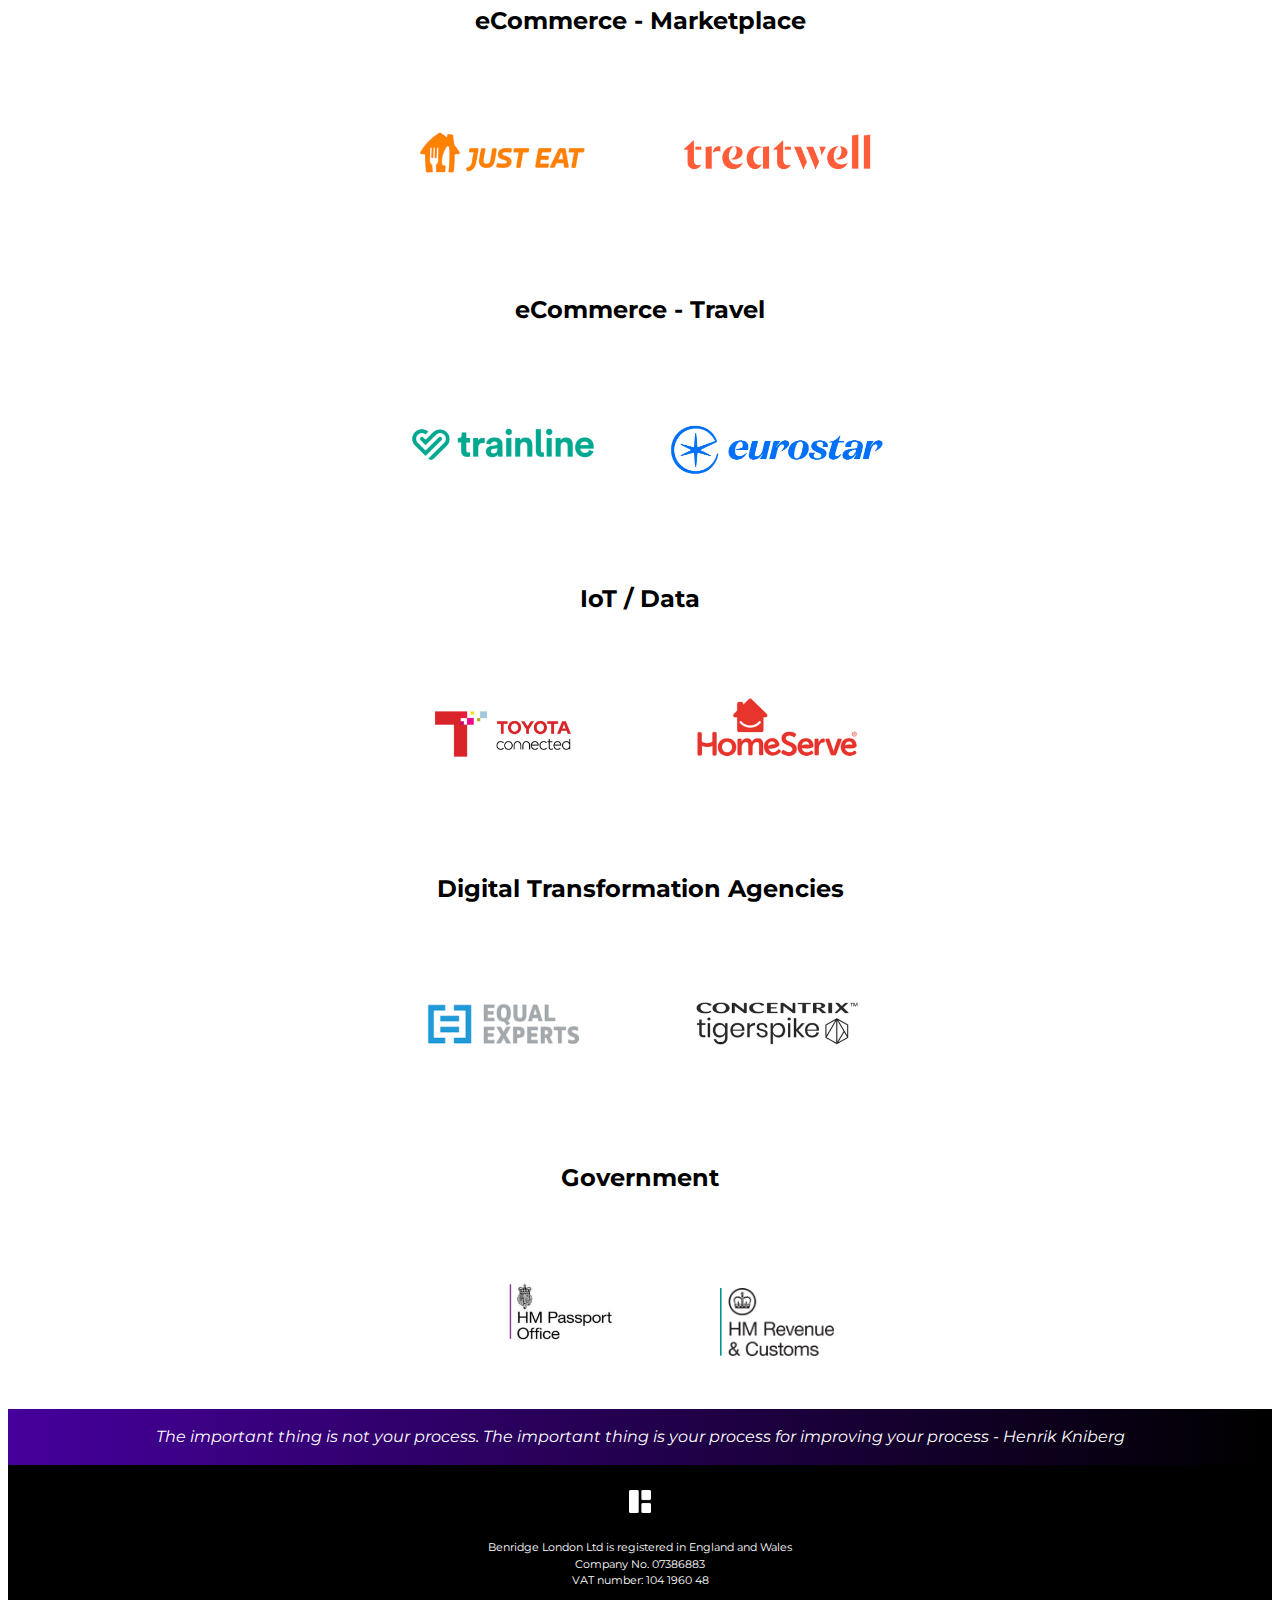
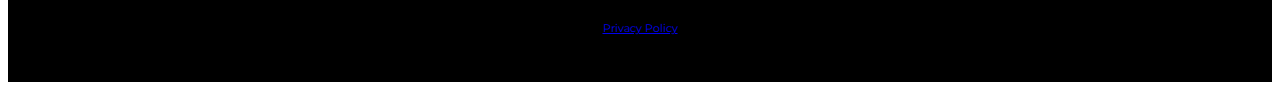
==== commit 228ee8ca: "Add files via upload" ====
--- a/index.html
+++ b/index.html
@@ -29,17 +29,15 @@
   </head>
   <body>
 
-    <div id="footer"></div>
+
 
   <!-- <div class="container-fluid"> -->
 
-  <div class="colour-strip">
+  <div class="colour-strip" id="header-bar">
     <!-- <nav class="navbar bg-dark navbar-expand-lg navbar-dark"> -->
     <nav class="navbar navbar-expand-lg">
         <a class="navbar-brand" href="index.html"><img src="images/logo-white.png" style="width:5%">
-
-
-        Benridge London
+          Benridge London
         </a>
          <button class="navbar-toggler" type="button" data-toggle="collapse" data-target="#navbarSupportedContent" aria-controls="navbarSupportedContent" aria-expanded="false" aria-label="Toggle navigation">
         <span class="navbar-toggler-icon"></span>
@@ -59,6 +57,10 @@
      </div>
     </nav>
   </div>
+
+
+
+
 
   <div class="dark">
     <div class="row">
@@ -100,8 +102,8 @@
   <div class = "light">
     <div class ="row">
       <div class="col-md-3">
-        <img class="skills" src="images/question-square-fill.svg" style="width:20%">
-        <p>
+        <button class="service1img"></button>
+        <p class="service1description">
           Business / Tech / Data Analysis
         </p>
       </div>
@@ -301,6 +303,16 @@
 
 
     <div class="footer">
+
+
+      <div class="dark">
+          <div class="row">
+            <!-- <div class="navbar-quote"> -->
+            <p class="randomIntro"></p>
+            <!-- </div> -->
+        </div>
+       </div>
+
       <div class="row">
         <!-- <div class="col-4">
           Footer left
--- a/styles.css
+++ b/styles.css
@@ -55,13 +55,43 @@
 } */
 
 .navbar-brand {
-  font-family: ubuntu;
-  font-size: 2rem;
+  font-family: Montserrat;
+  font-size: 1.2rem;
   padding-left: 3%;
   /* padding-right: 5%; */
   color: #fff;
   vertical-align: middle;
-}
+  hover-color: "black";
+}
+
+.nav-item {
+  padding: 0 10px
+}
+
+.nav-link {
+  font-size: 1.2rem;
+  color: #fff;
+}
+
+/* The sticky class is added to the header with JS when it reaches its scroll position */
+.sticky {
+  position: fixed;
+  top: 0;
+  width: 100%
+}
+
+/* Add some top padding to the page content to prevent sudden quick movement (as the header gets a new position at the top of the page (position:fixed and top:0) */
+.sticky + .content {
+  padding-top: 102px;
+}
+
+
+/* .navbar-quote {
+  background-color: #fff;
+  text-align: center;
+  line-height: 1.2rem;
+  font-color: "white";
+} */
 
 .navbar-nav {
   padding-right: 3%;
@@ -73,6 +103,10 @@
 
 .carousel-item .p {
   background-color: #000;
+}
+
+.carousel-indicators{
+  color: red;
 }
 
 h2 {
@@ -155,14 +189,7 @@
   padding: 0;
 }
 
-.nav-item {
-  padding: 0 10px
-}
-
-.nav-link {
-  font-size: 1.3rem;
-  color: #fff;
-}
+
 
 .name {
   font-size: 20px;
@@ -183,3 +210,49 @@
   margin-top: 15px;
   margin-left: 10px;
 }
+
+.huge {
+  font-size: 20rem;
+  color: green;
+}
+
+.service1img {
+  background-image: url("images/question-square-fill.svg");
+  width: 60px;
+  height: 60px;
+  background-size: cover;
+  border-width: 0px;
+  margin-bottom: 20px;
+}
+
+.service1:after {
+  content: "";
+  display: block;
+  padding-bottom: 100%;
+}
+
+.service1description {
+  //font-size: 2rem;
+}
+
+/* .intro {
+  line-height: 0.2;
+  padding-top: 1px;
+  padding-bottom: 1px;
+  padding-left: 1px;
+  padding-right: 1px;
+} */
+
+.randomIntro {
+  font-size: 1rem;
+  background-color: "black";
+  font-color: "white";
+  text-align: center;
+  font-style: italic;
+  margin-top: 0px;
+  margin-bottom: 0px;
+  line-height: 0.2;
+  line-spacing: 0.2;
+  padding-top: 1px;
+  padding-bottom: 1px;
+}
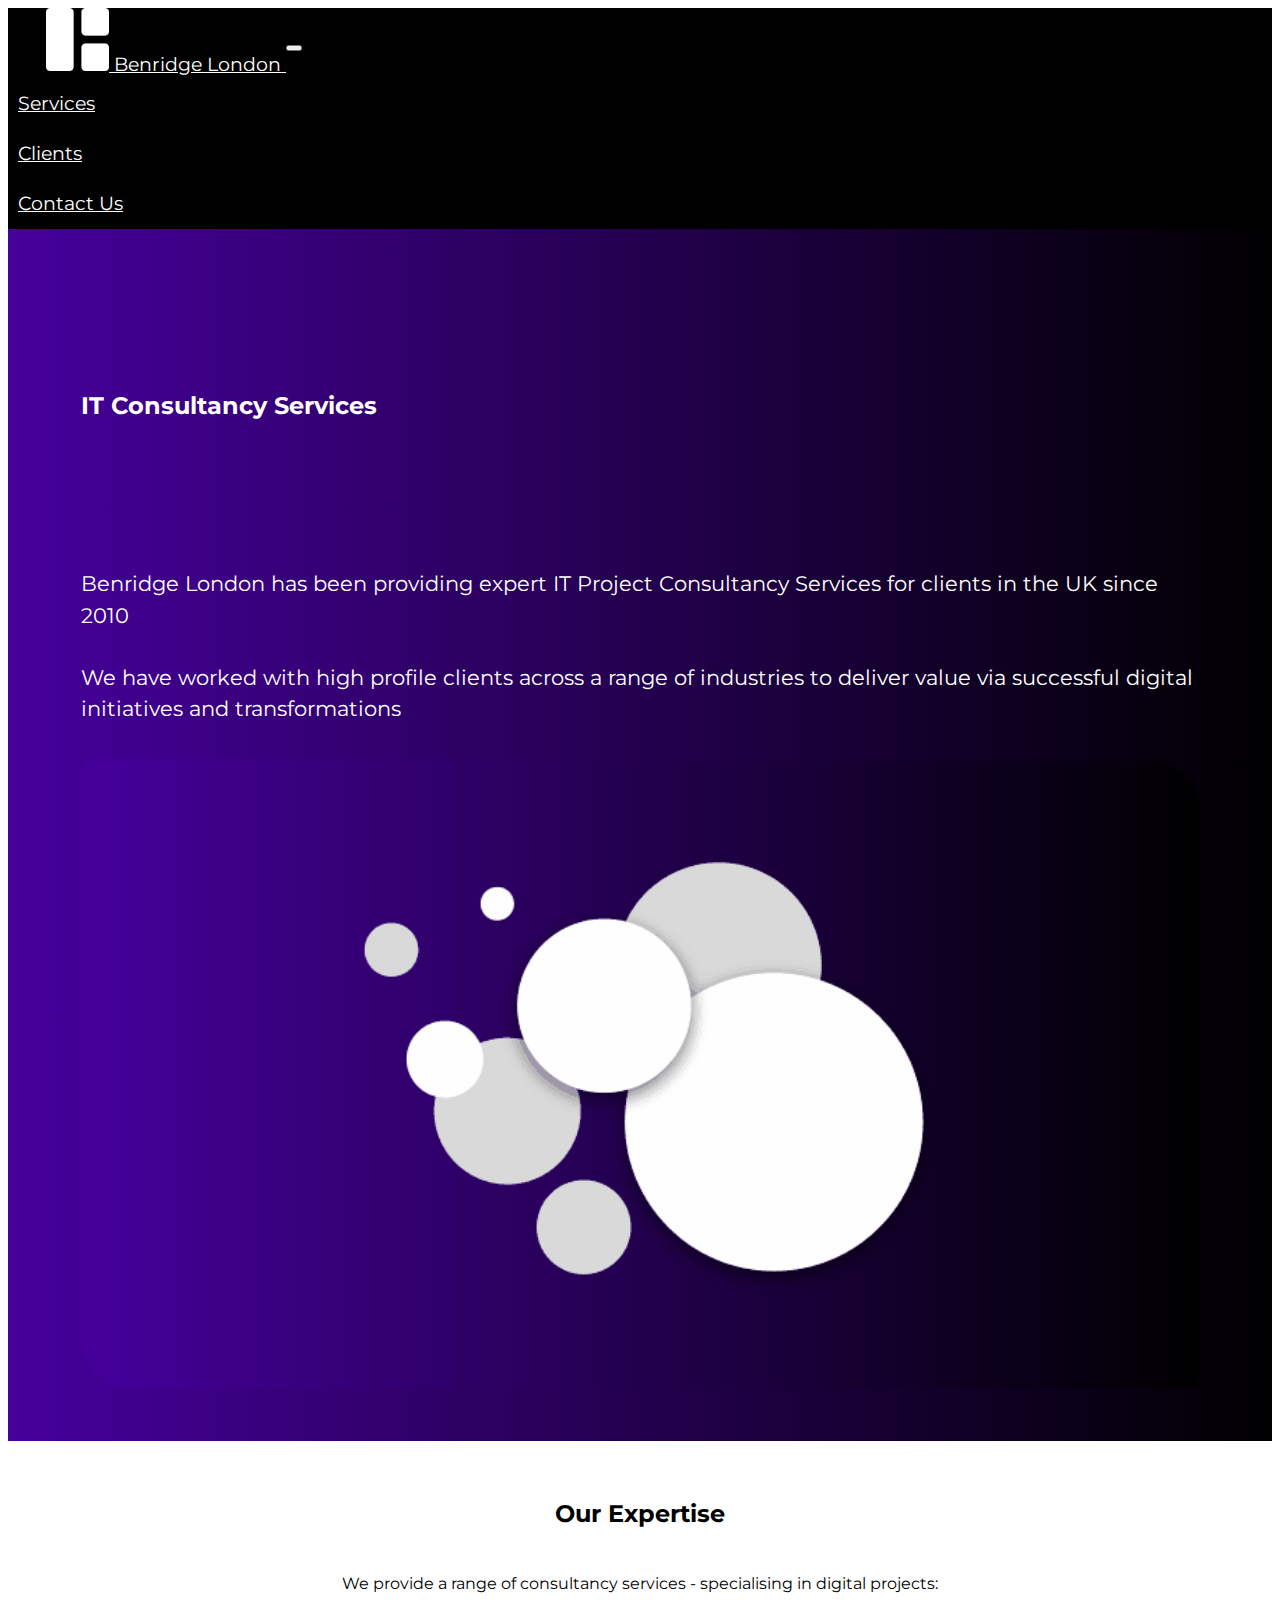
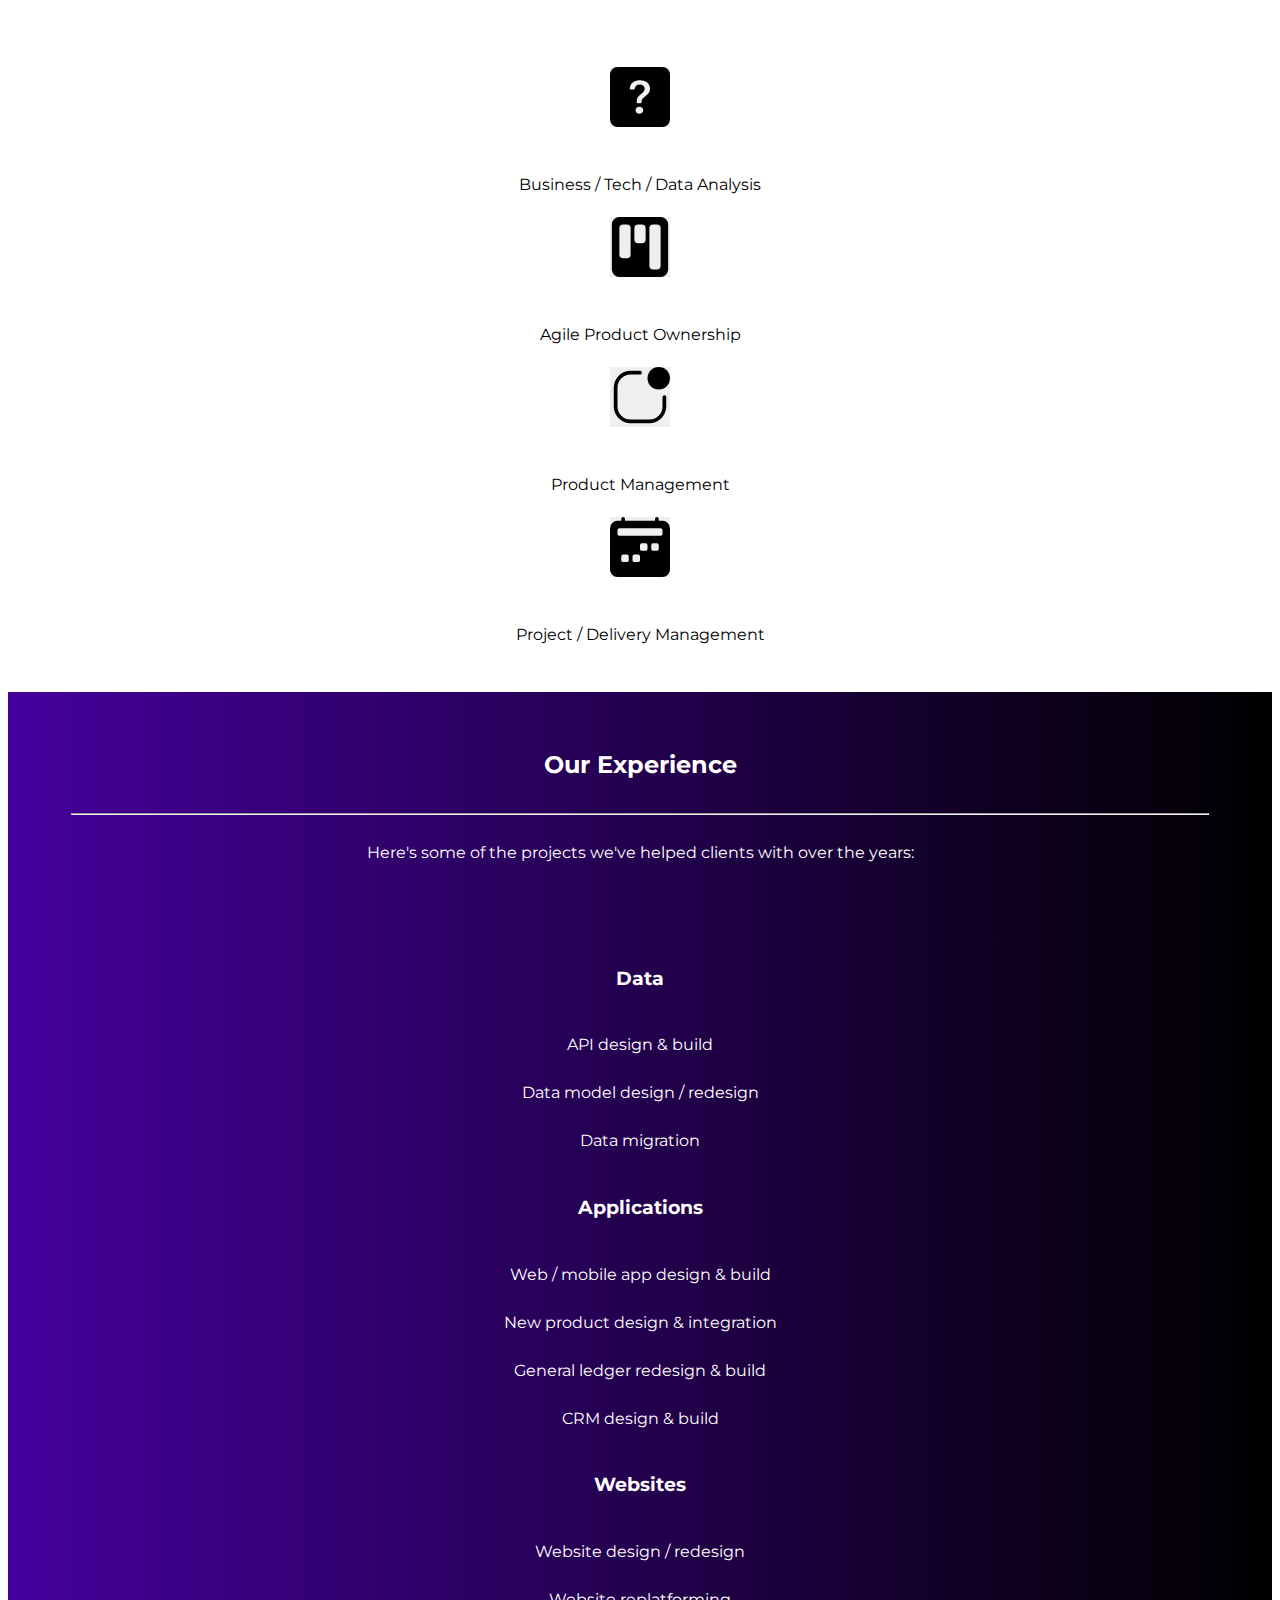
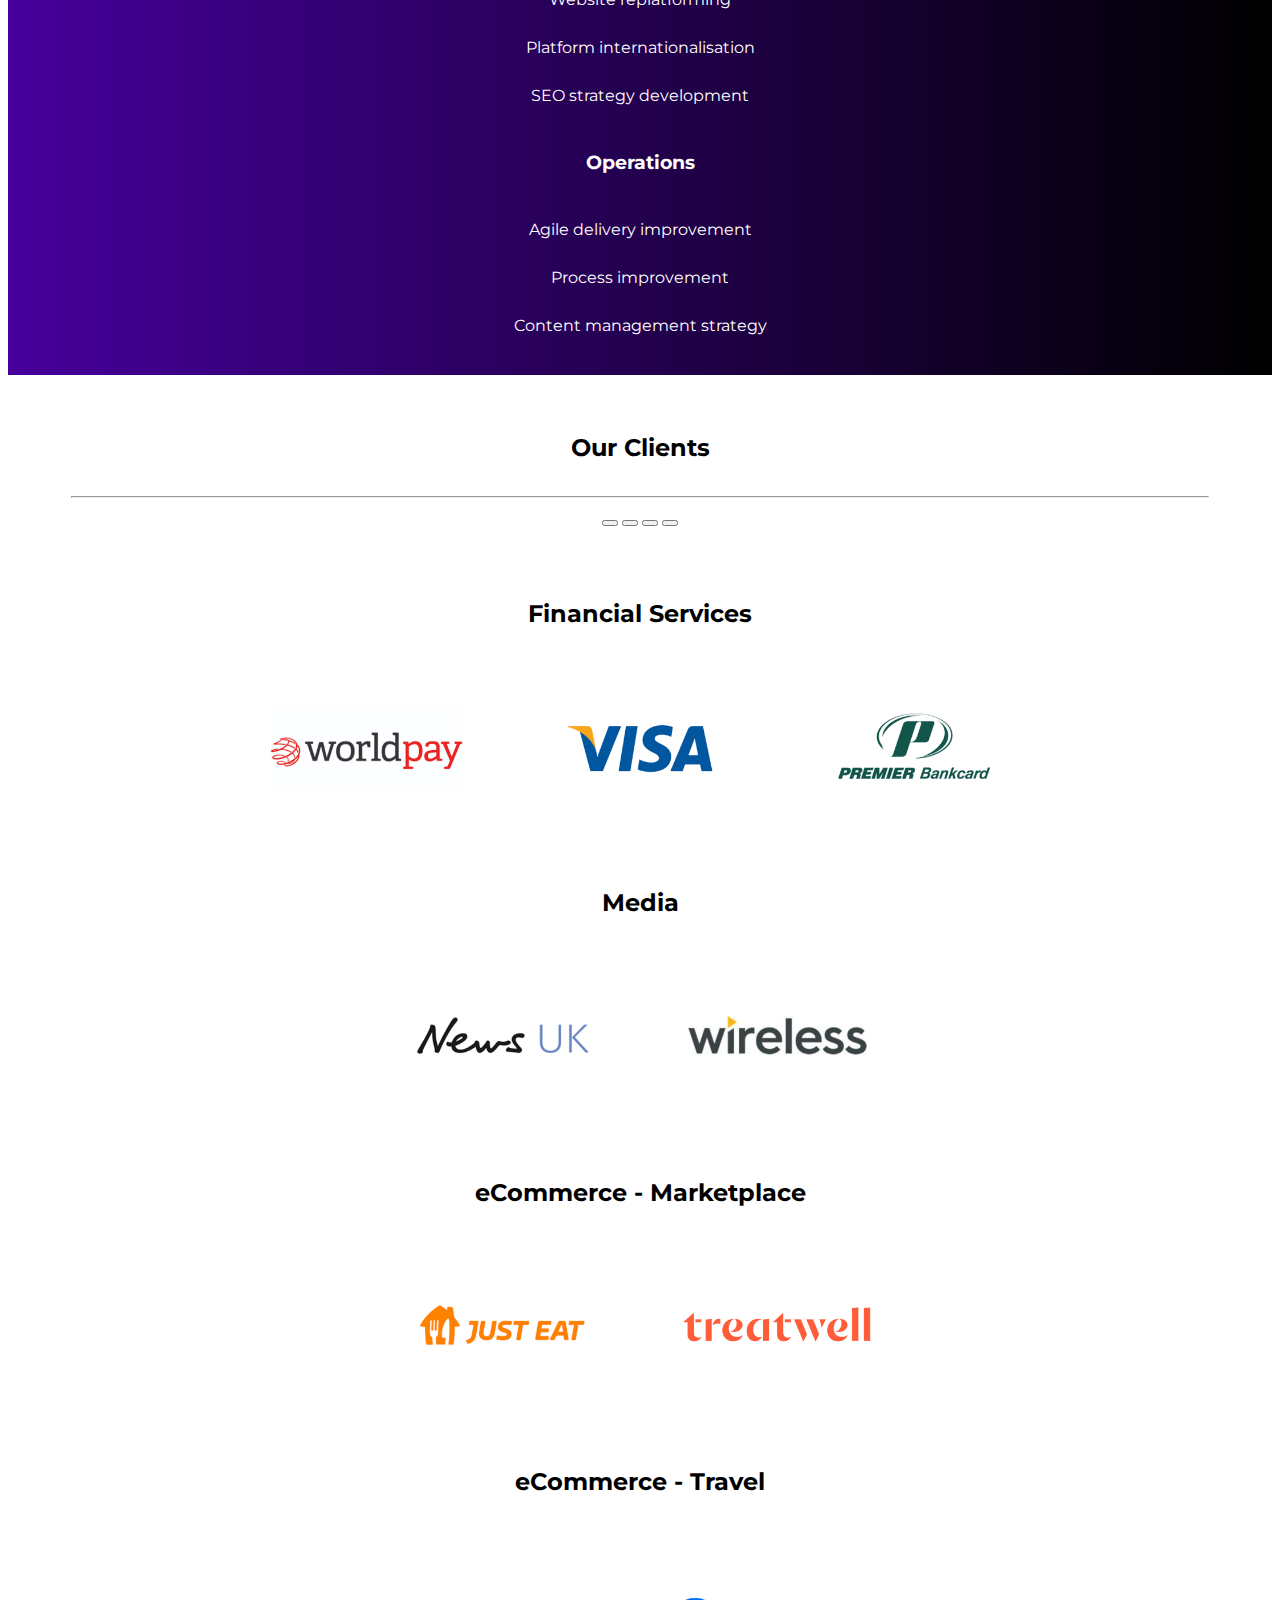
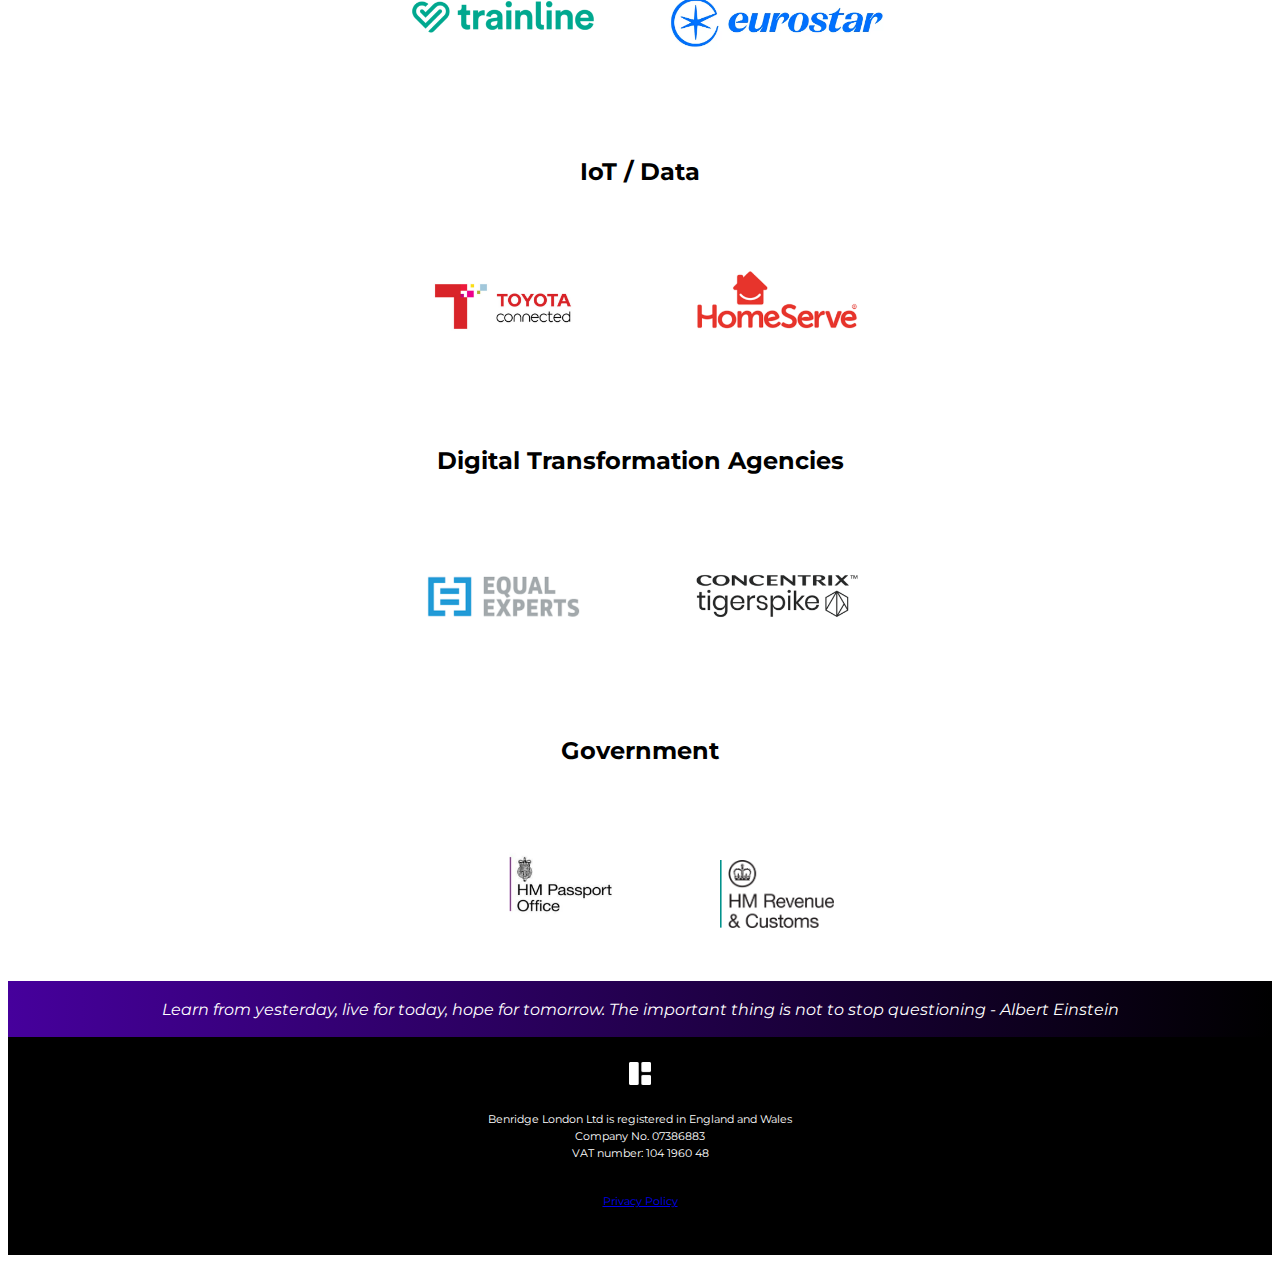
==== commit 81248e71: "Add files via upload" ====
--- a/index.html
+++ b/index.html
@@ -17,7 +17,7 @@
     <link href="https://cdn.jsdelivr.net/npm/bootstrap@5.1.3/dist/css/bootstrap.min.css" rel="stylesheet" integrity="sha384-1BmE4kWBq78iYhFldvKuhfTAU6auU8tT94WrHftjDbrCEXSU1oBoqyl2QvZ6jIW3" crossorigin="anonymous">
     <link rel="stylesheet" href="styles.css">
     <script src="https://cdn.jsdelivr.net/npm/bootstrap@5.0.0-beta1/dist/js/bootstrap.bundle.min.js" integrity="sha384-ygbV9kiqUc6oa4msXn9868pTtWMgiQaeYH7/t7LECLbyPA2x65Kgf80OJFdroafW" crossorigin="anonymous"></script>
-    <script src="https://ajax.googleapis.com/ajax/libs/jquery/3.6.0/jquery.min.js"></script>
+    <script src="https://ajax.googleapis.com/ajax/libs/jquery/3.7.1/jquery.min.js"></script>
     <script>
       $(function(){
       $("#footer").load("footer.html");
@@ -26,6 +26,9 @@
     <link rel="icon"
       type="image/png"
       href="images/logo-black.png">
+
+
+
   </head>
   <body>
 
@@ -88,7 +91,7 @@
   <div class="light">
     <div class="row">
       <div class="col-12">
-        <h2 id="services">Our Expertise</h2>
+        <h2 class="services" id="services">Our Expertise</h2>
         <p>
           We provide a range of consultancy services - specialising in digital projects:
         </p>
@@ -106,23 +109,45 @@
         <p class="service1description">
           Business / Tech / Data Analysis
         </p>
+
+        <p class="serviceDetail">
+          Deep dives into business, technical and data problems.
+          Tell us your pain points and desired outcomes,
+          and we will analyse your business and technology
+          in order to define the detailed route to your goals.
+        </p>
+
       </div>
       <div class="col-md-3">
-        <img class="skills" src="images/kanban-fill.svg" style="width:20%">
-        <p>
+        <button class="service2img"></button>
+        <p class="service2description">
           Agile Product Ownership
         </p>
+        <p class="serviceDetail">
+           We can deliver your product roadmap by breaking it down into
+           an organised and efficient agile development plan, and working
+           with tech teams to build and iterate it into a fully formed product.
+        </p>
       </div>
       <div class="col-md-3">
-        <img class="skills" src="images/app-indicator.svg" style="width:20%">
-        <p>
+        <button class="service3img"></button>
+        <p class="service3description">
           Product Management
         </p>
+        <p class="serviceDetail">
+          We can work with design teams and users, combined with industry research
+          and business analysis, to craft a product that delivers value, then plan
+          it's launch and assess it's success.
+        </p>
       </div>
       <div class="col-md-3">
-        <img class="skills" src="images/calendar2-week-fill.svg" style="width:20%">
-        <p>
+        <button class="service4img"></button>
+        <p class="service4description">
           Project / Delivery Management
+        </p>
+        <p class="serviceDetail">
+          We can build and implement a plan to get the job done - balancing time, cost
+          and quality while proactively managing risks and complex webs of dependencies.
         </p>
       </div>
     </div>
@@ -156,7 +181,7 @@
               API design & build
             </li>
             <li>
-              Data model design
+              Data model design / redesign
             </li>
             <li>
               Data migration
@@ -171,10 +196,13 @@
               </h3>
             </li>
             <li>
-              Mobile app design & build
-            </li>
-            <li>
-              Web app design & build
+              Web / mobile app design & build
+            </li>
+            <li>
+              New product design & integration
+            </li>
+            <li>
+              General ledger redesign & build
             </li>
             <li>
               CRM design & build
@@ -197,23 +225,26 @@
             <li>
               Platform internationalisation
             </li>
+            <li>
+              SEO strategy development
+            </li>
           </ul>
         </div>
         <div class="col-md-3">
           <ul style="list-style-type:none">
             <li>
               <h3>
-              Processes
+              Operations
               </h3>
             </li>
             <li>
-              Agile delivery
-            </li>
-            <li>
-              Operations
-            </li>
-            <li>
-              Content management
+              Agile delivery improvement
+            </li>
+            <li>
+              Process improvement
+            </li>
+            <li>
+              Content management strategy
             </li>
           </ul>
         </div>
@@ -229,7 +260,7 @@
           <h2 id="clients">Our Clients</h2>
           <hr />
         <div class="col-12">
-          <div id="carouselClients" class="carousel slide" data-bs-ride="carousel" data-bs-interval="3500" data-pause = "hover">
+          <div id="carouselClients" class="carousel slide" data-bs-ride="carousel" data-bs-interval="2800" data-pause = "hover">
             <div class="carousel-indicators">
               <button type="button" data-bs-theme="dark" data-bs-target="#carouselClients" data-bs-slide-to="0" class="active" aria-current="true" aria-label="Slide 1"></button>
               <button type="button" data-bs-target="#carouselClients" data-bs-slide-to="1" aria-label="Slide 2"></button>
@@ -242,9 +273,9 @@
                 <p>
                   <h3>Financial Services</h3>
                 </p>
+                <img class="carousel-image" src="images/WP.png" style="width:20%">
+                <img class="carousel-image" src="images/VE.png" style="width:20%">
                 <img class="carousel-image" src="images/PB1.png" style="width:20%">
-                <img class="carousel-image" src="images/VE.png" style="width:20%">
-                <img class="carousel-image" src="images/WP.png" style="width:20%">
               </div>
               <div class="carousel-item">
                 <p>
@@ -309,6 +340,8 @@
           <div class="row">
             <!-- <div class="navbar-quote"> -->
             <p class="randomIntro"></p>
+            <!-- <p></p> -->
+            <!-- <button class="new-quote">Show me more</button> -->
             <!-- </div> -->
         </div>
        </div>
@@ -389,7 +422,7 @@
           </td>
         </table> -->
 
-
+  <script src="https://ajax.googleapis.com/ajax/libs/jquery/3.7.1/jquery.min.js"></script>
   <script src="index.js" charset="utf-8"></script>
   </body>
 
--- a/styles.css
+++ b/styles.css
@@ -49,6 +49,10 @@
   text-align: left;
 }
 
+.services {
+  scroll-margin-top: 6em;
+}
+
 /* nav {
   width:100%;
   overflow:auto;
@@ -85,6 +89,10 @@
   padding-top: 102px;
 }
 
+.new-quote {
+  width: 10%;
+
+}
 
 /* .navbar-quote {
   background-color: #fff;
@@ -224,6 +232,38 @@
   border-width: 0px;
   margin-bottom: 20px;
 }
+
+.service2img {
+  background-image: url("images/kanban-fill.svg");
+  width: 60px;
+  height: 60px;
+  background-size: cover;
+  border-width: 0px;
+  margin-bottom: 20px;
+}
+
+.service3img {
+  background-image: url("images/app-indicator.svg");
+  background-color: "white";
+  width: 60px;
+  height: 60px;
+  background-size: cover;
+  border-width: 0px;
+  margin-bottom: 20px;
+}
+
+.service4img {
+  background-image: url("images/calendar2-week-fill.svg");
+  width: 60px;
+  height: 60px;
+  background-size: cover;
+  border-width: 0px;
+  margin-bottom: 20px;
+}
+
+
+
+
 
 .service1:after {
   content: "";
@@ -256,3 +296,8 @@
   padding-top: 1px;
   padding-bottom: 1px;
 }
+
+.pressed {
+  box-shadow: 0 30px 40px 0 #DBEDF3;
+  opacity: 0.5;
+}
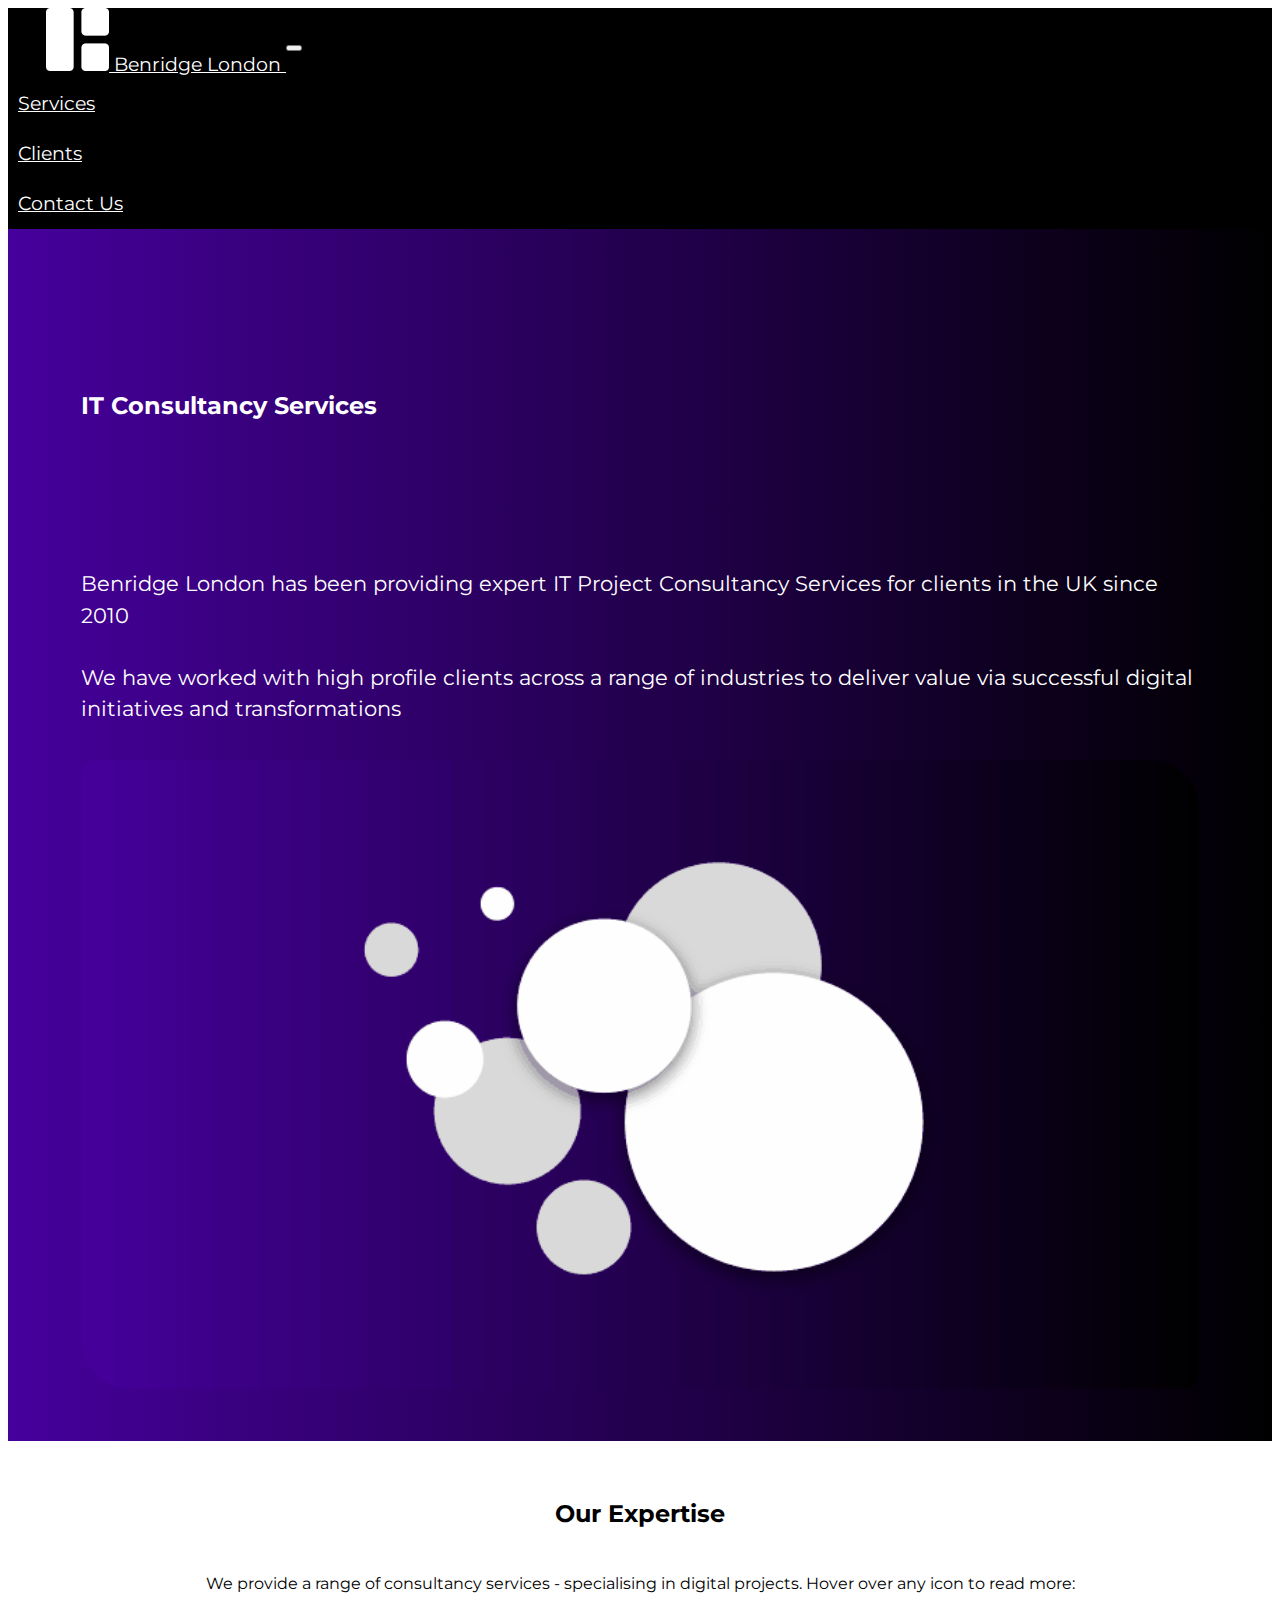
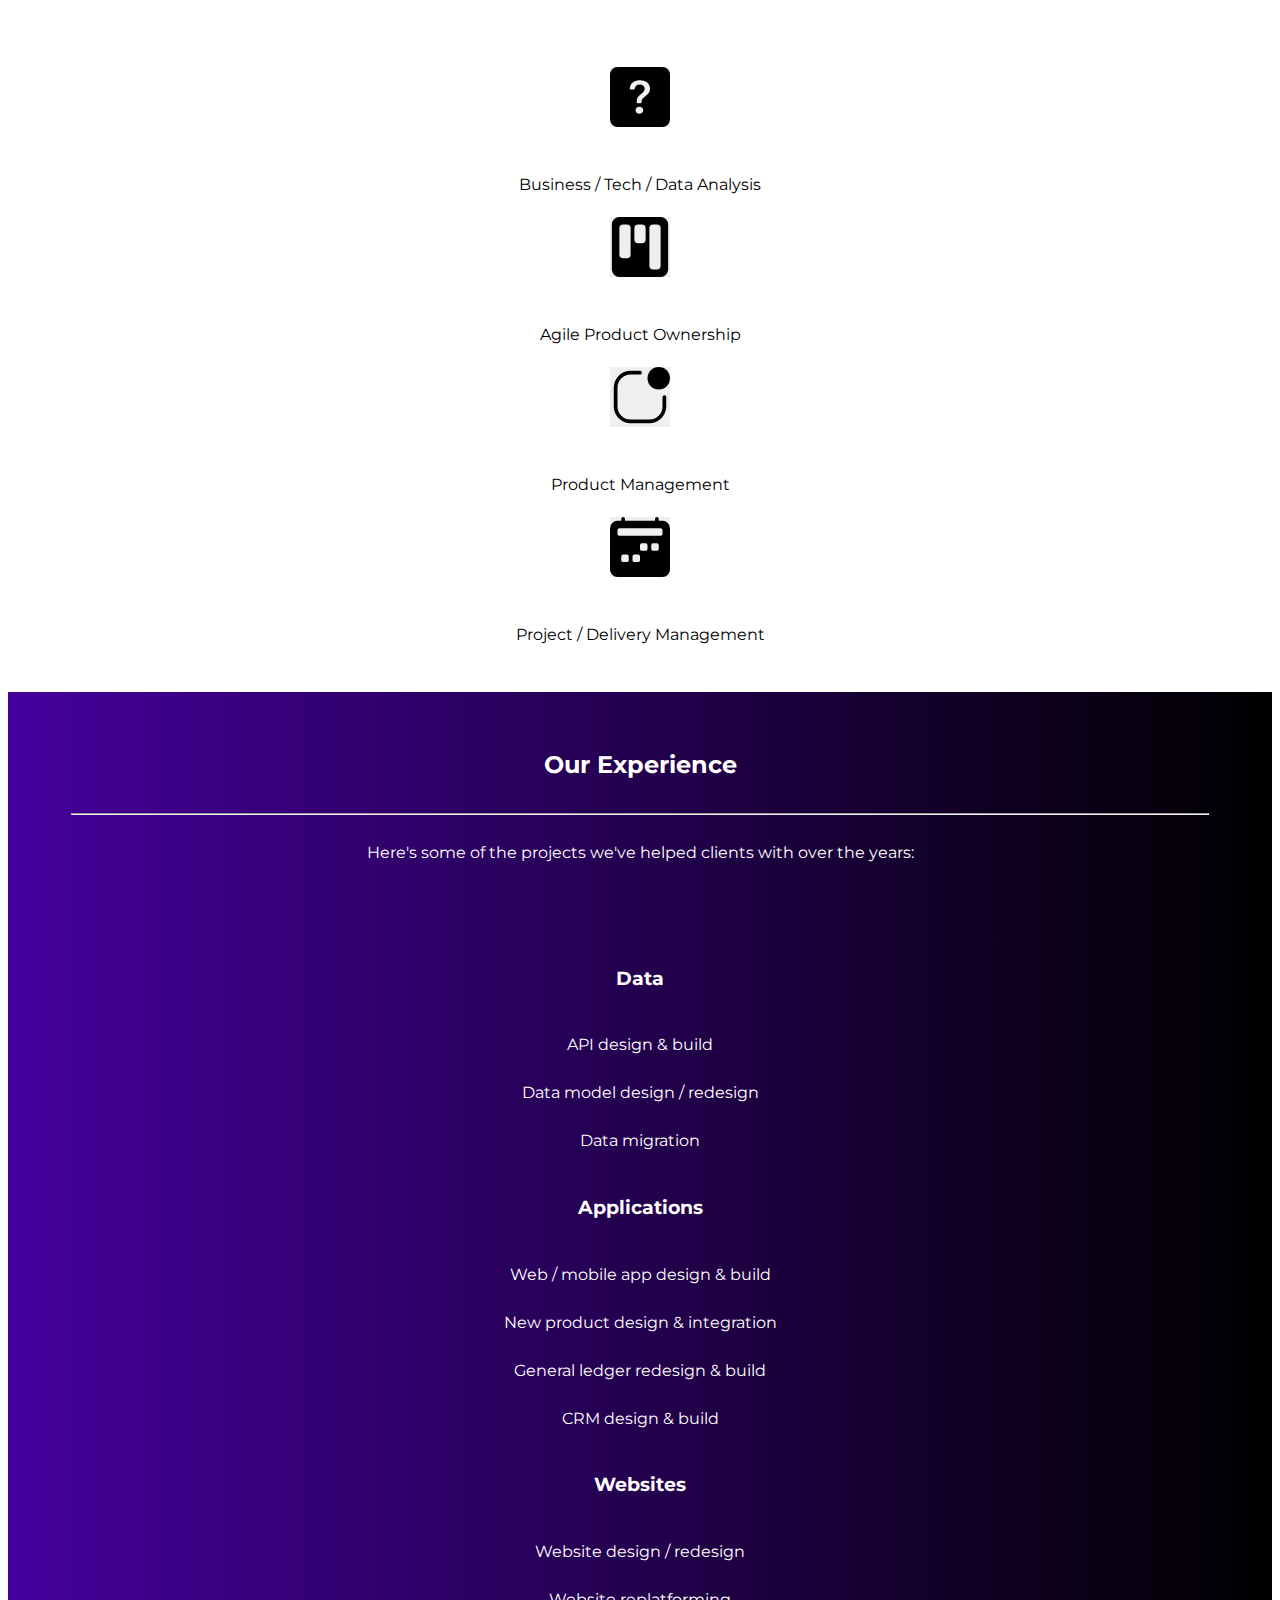
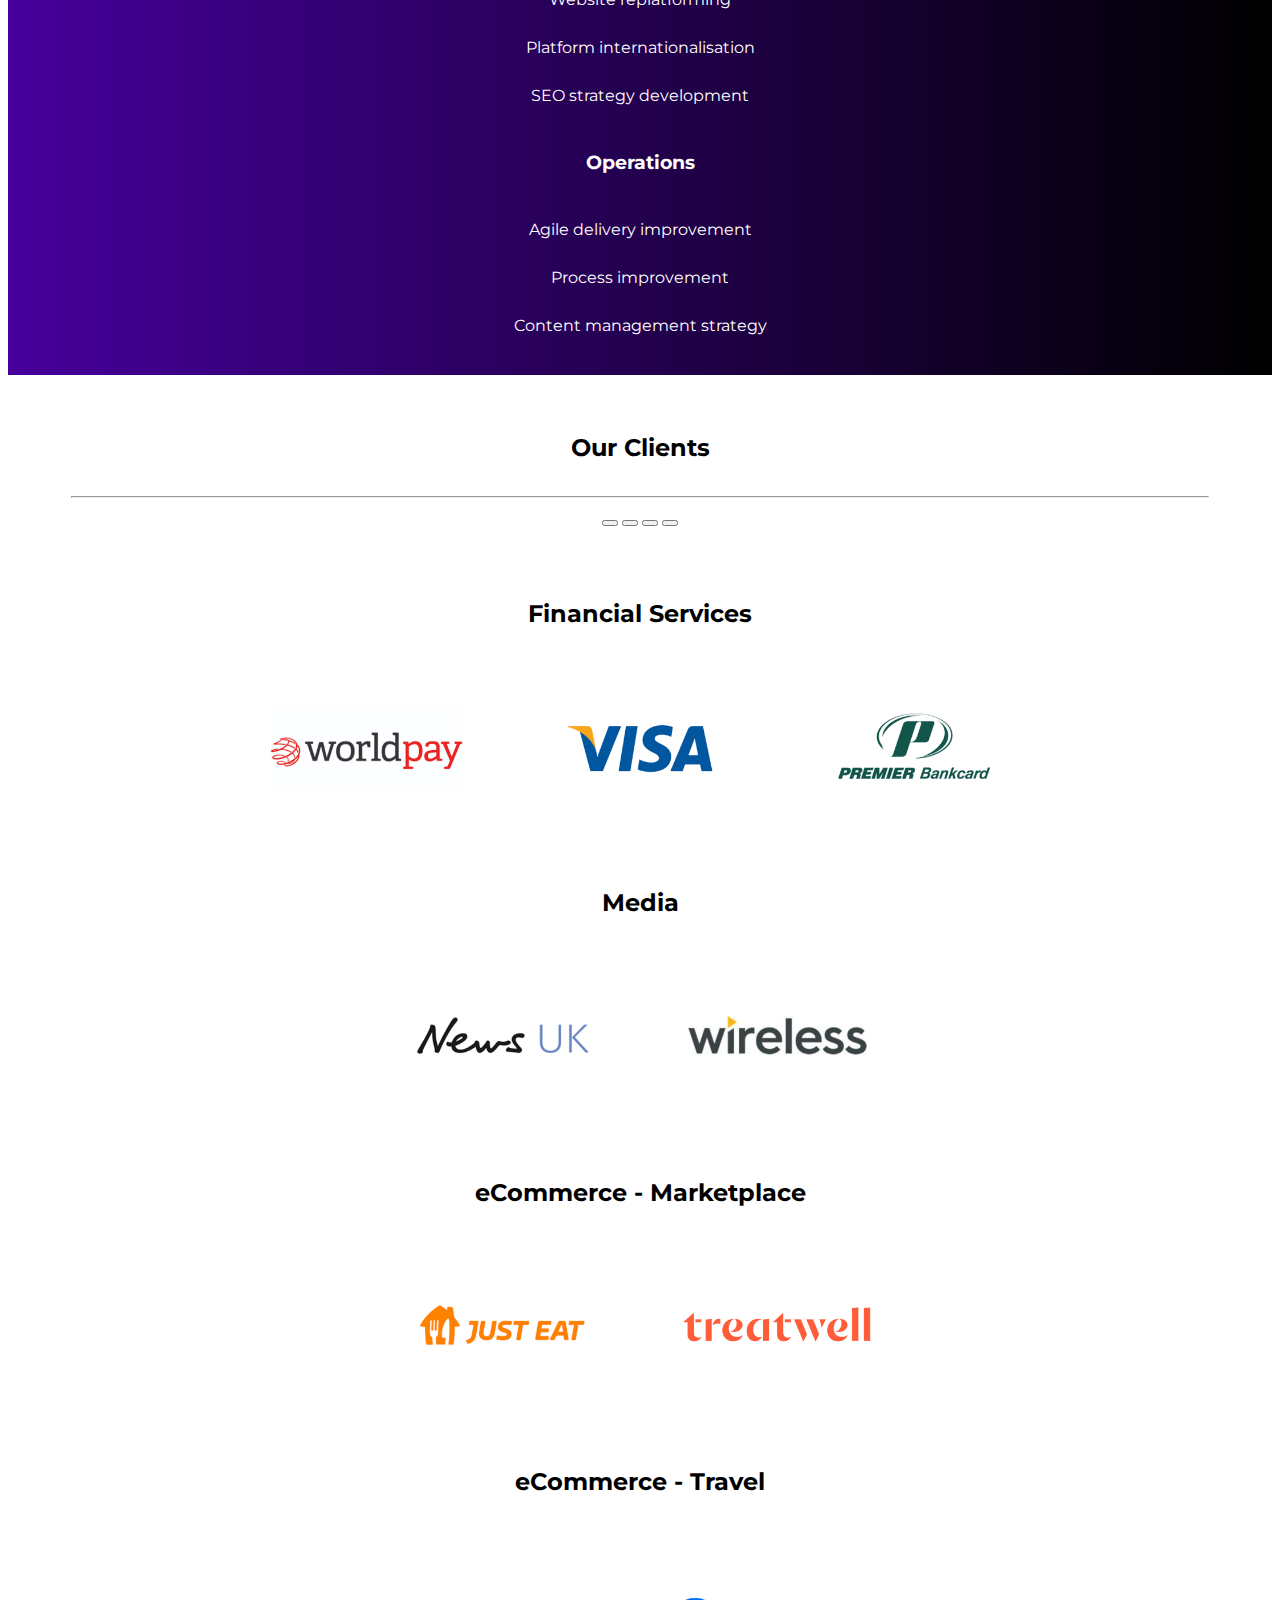
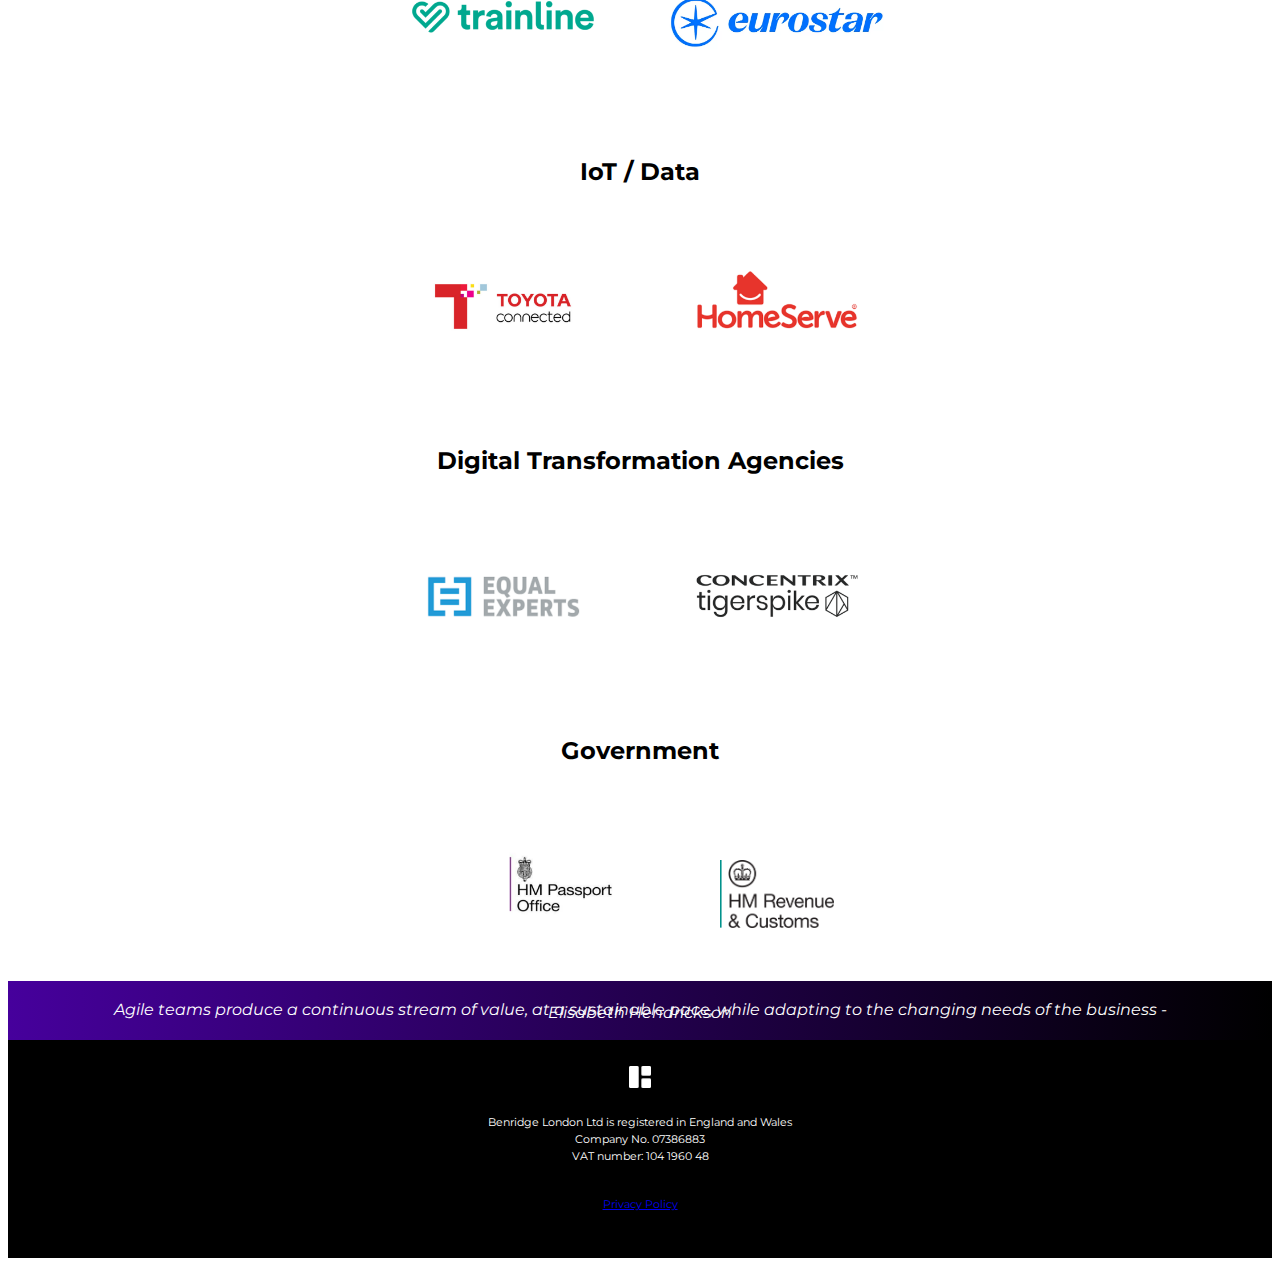
==== commit a077814a: "Add files via upload" ====
--- a/index.html
+++ b/index.html
@@ -70,10 +70,12 @@
       <div class="col-5">
         <h2 id="intro">IT Consultancy Services</h2>
         <p class="hero">
-            Benridge London has been providing expert IT Project Consultancy Services for clients in the UK since 2010
+            Benridge London has been providing expert IT Project Consultancy Services
+             for clients in the UK since 2010
             <br />
             <br />
-            We have worked with high profile clients across a range of industries to deliver value via successful digital initiatives and transformations
+            We have worked with high profile clients across a range of industries to
+            deliver value via successful digital initiatives and transformations
         </p>
       </div>
       <div class="col-7">
@@ -93,7 +95,8 @@
       <div class="col-12">
         <h2 class="services" id="services">Our Expertise</h2>
         <p>
-          We provide a range of consultancy services - specialising in digital projects:
+          We provide a range of consultancy services - specialising in digital projects.
+          Hover over any icon to read more:
         </p>
       </div>
     </div>
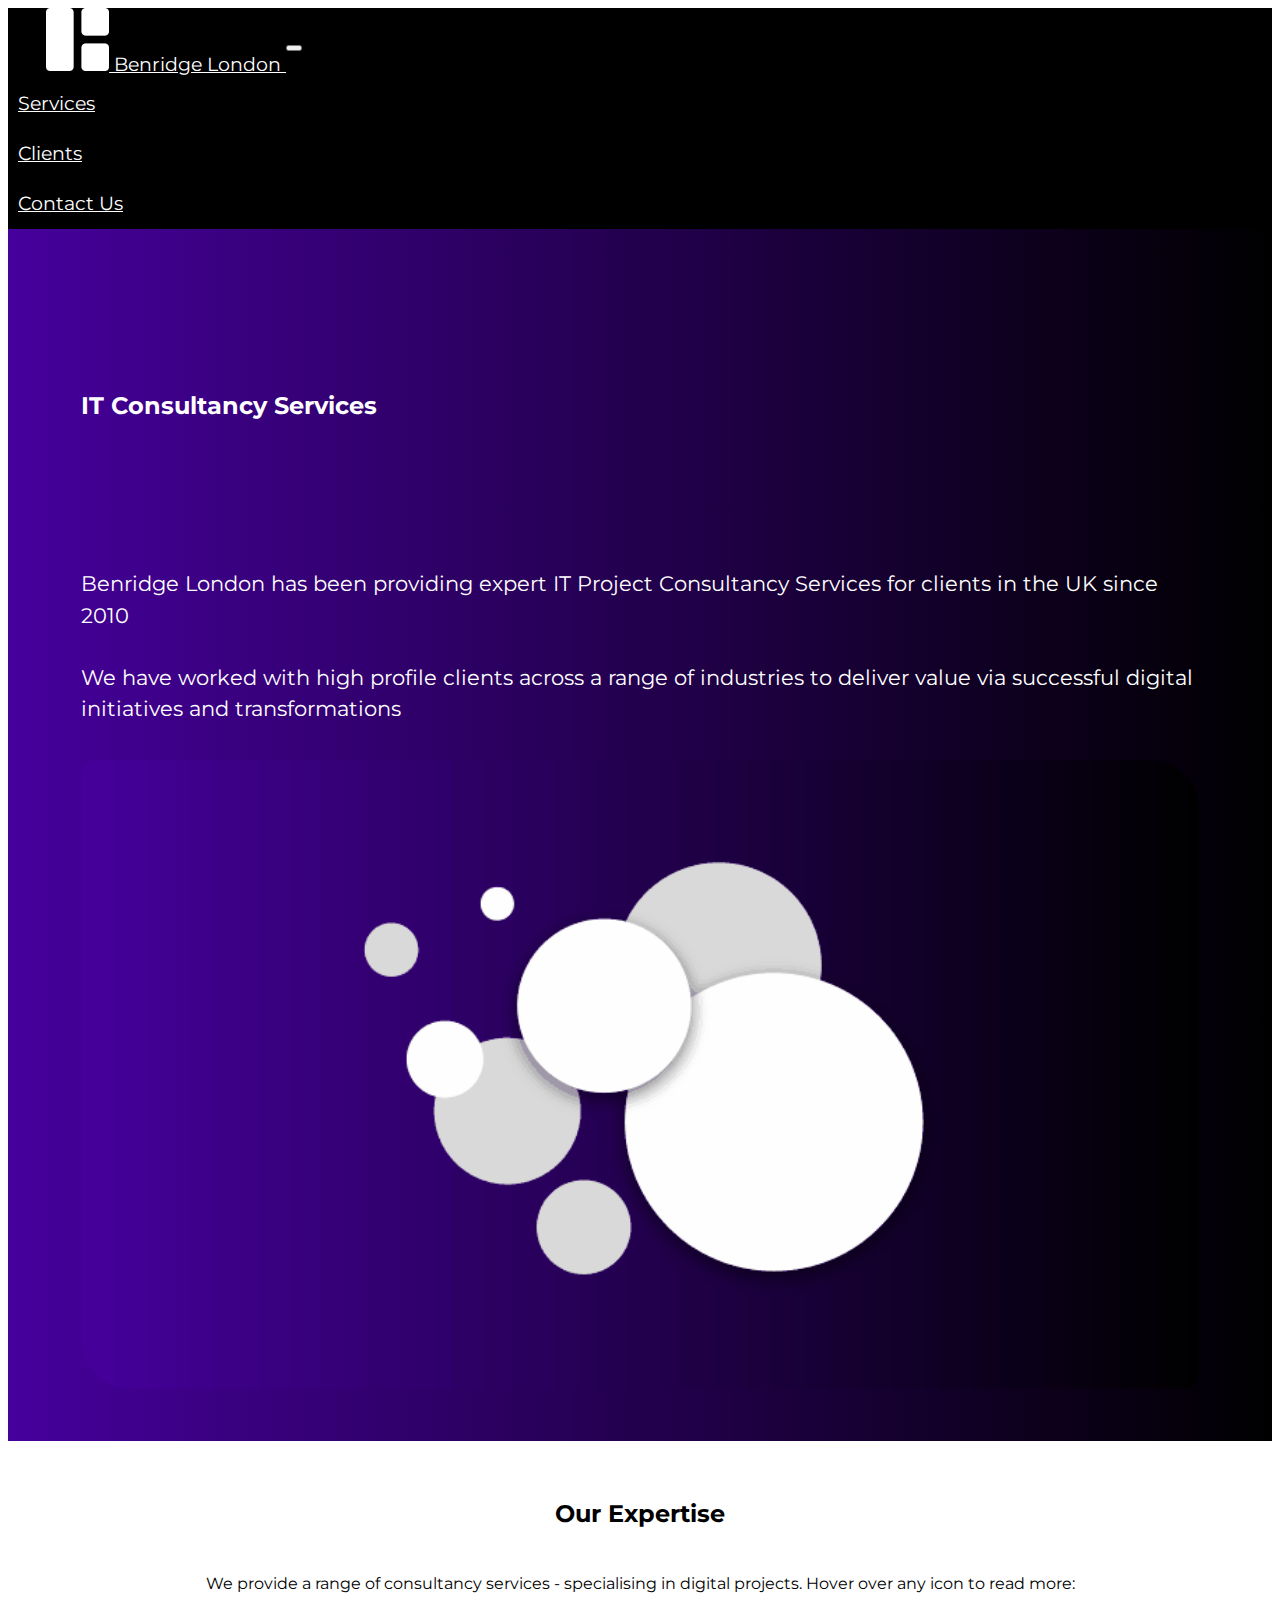
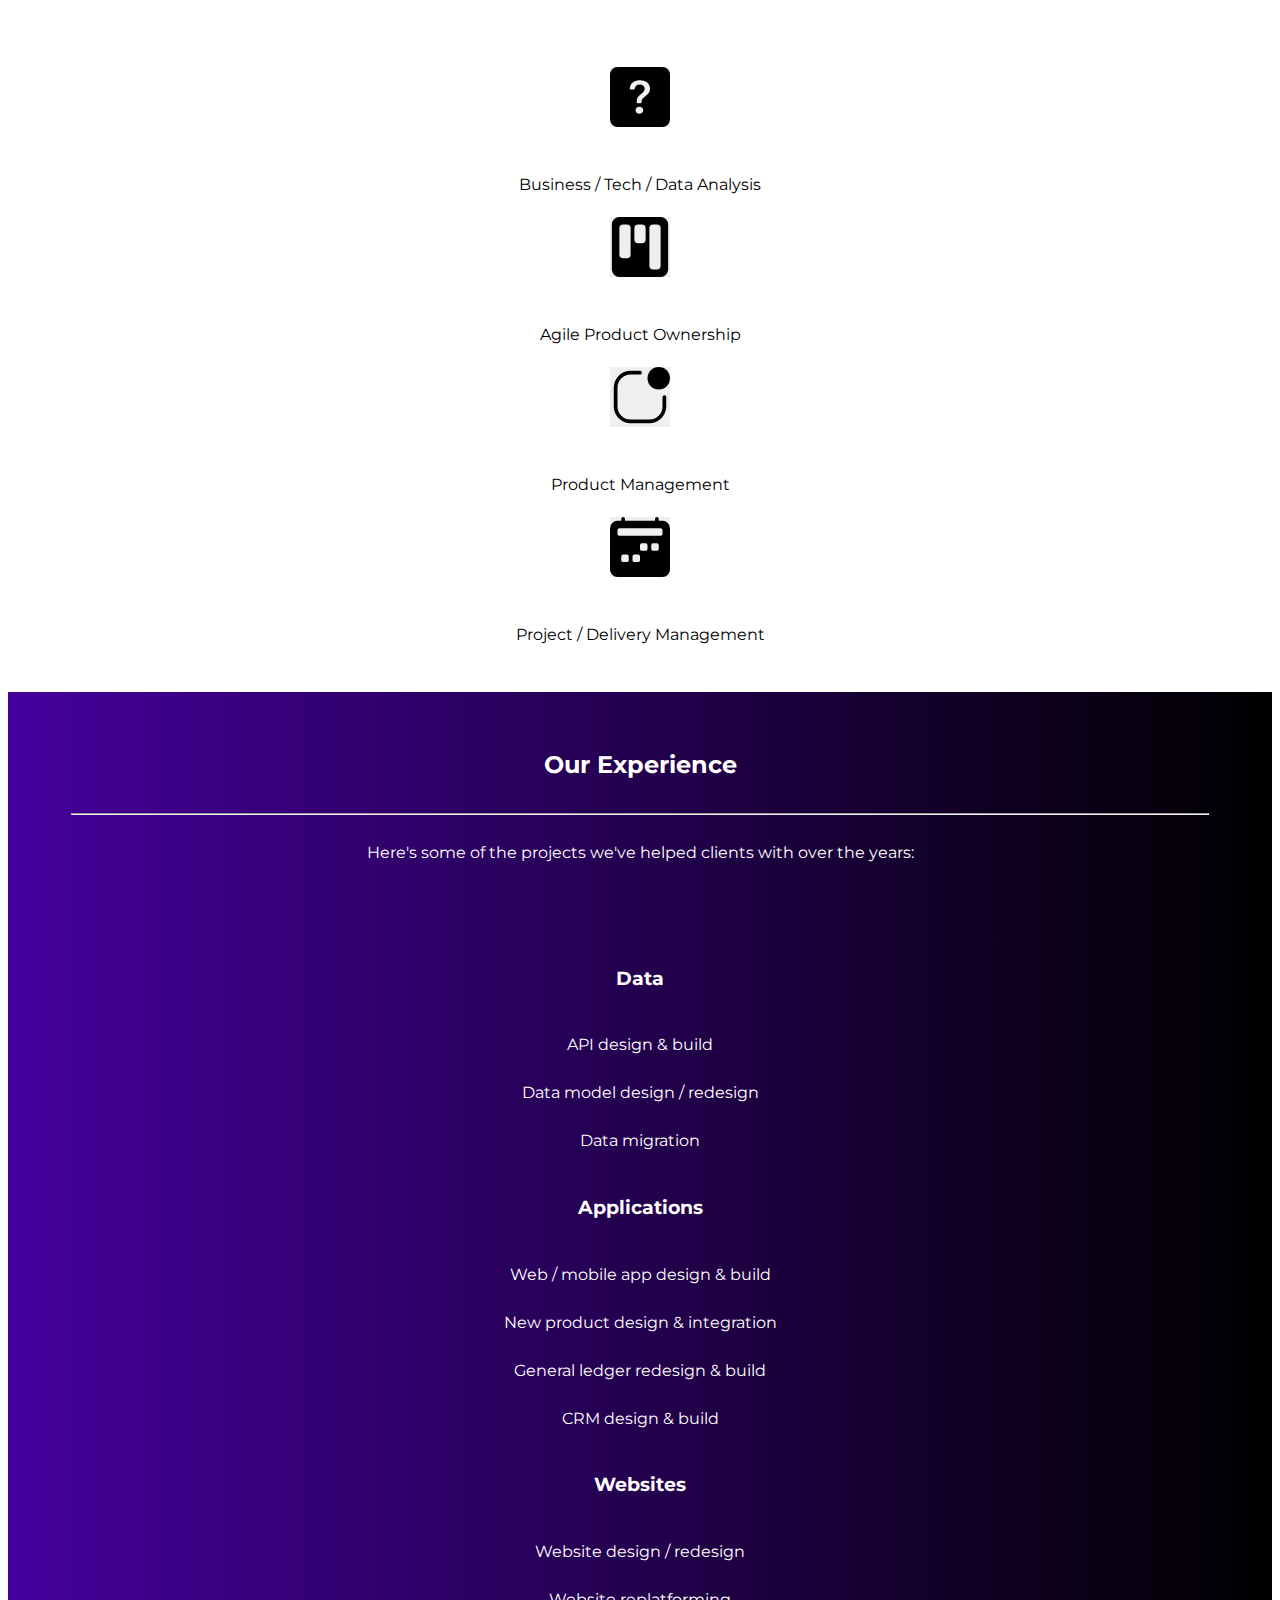
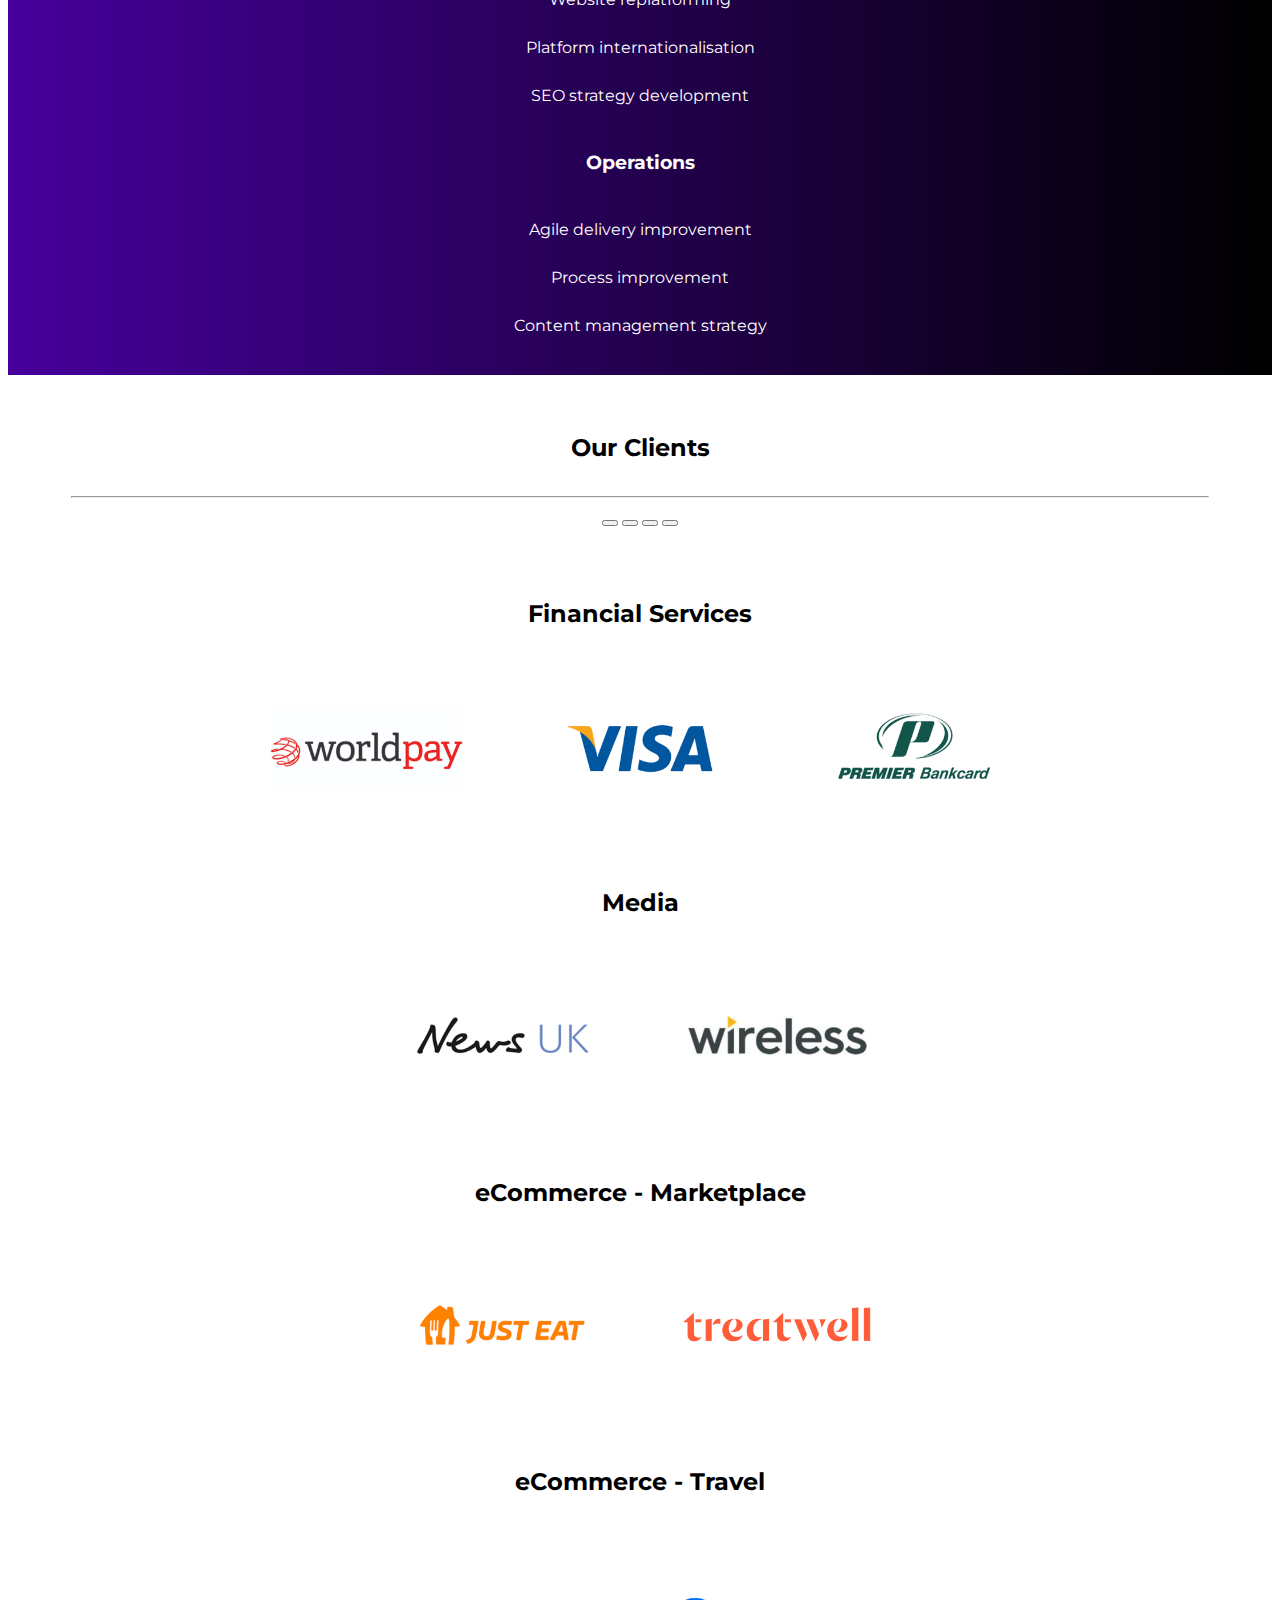
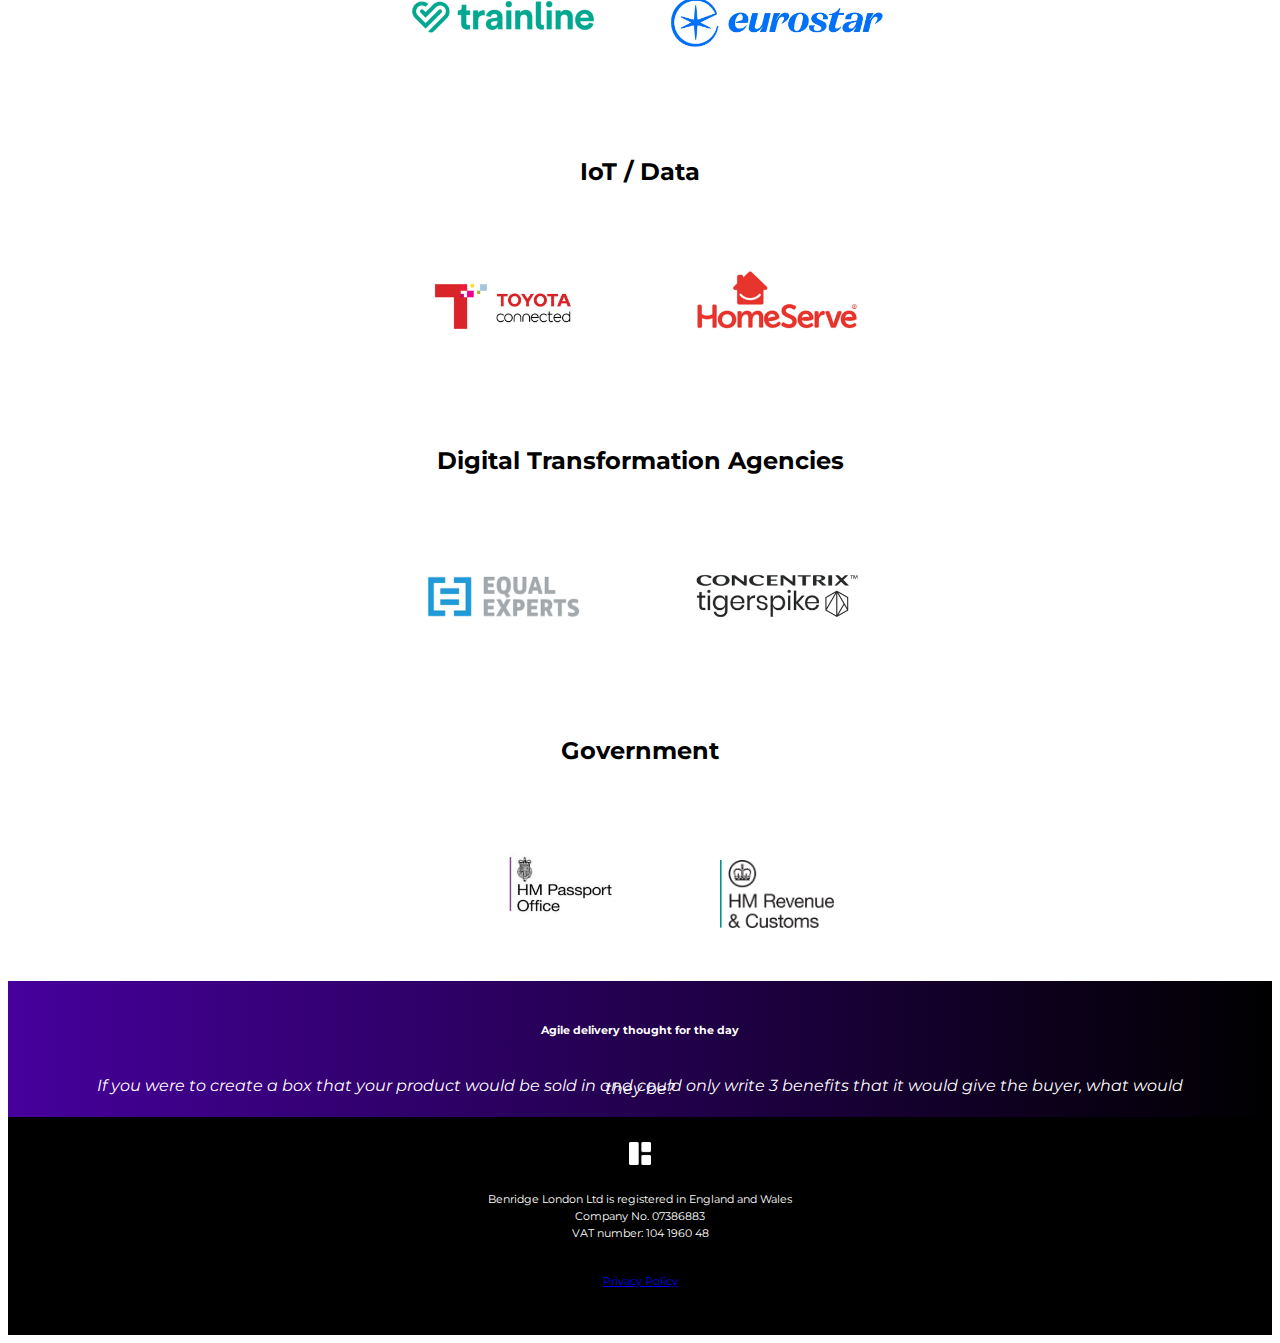
==== commit eda8df74: "Add files via upload" ====
--- a/index.html
+++ b/index.html
@@ -339,15 +339,29 @@
     <div class="footer">
 
 
-      <div class="dark">
-          <div class="row">
+      <!-- <div class="dark">
+          <div class="row"> -->
             <!-- <div class="navbar-quote"> -->
-            <p class="randomIntro"></p>
+            <!-- <h4>Project inspiration of the day</h4>
+            <p></p>
+            <p class="randomIntro"></p> -->
             <!-- <p></p> -->
             <!-- <button class="new-quote">Show me more</button> -->
             <!-- </div> -->
-        </div>
-       </div>
+        <!-- </div>
+       </div> -->
+
+       <div class="dark">
+           <div class="row">
+             <!-- <div class="navbar-quote"> -->
+             <h4>Agile delivery thought for the day</h4>
+             <p></p>
+             <p class="backlogThought"></p>
+             <!-- <p></p> -->
+             <!-- <button class="new-quote">Show me more</button> -->
+             <!-- </div> -->
+         </div>
+        </div>
 
       <div class="row">
         <!-- <div class="col-4">
--- a/styles.css
+++ b/styles.css
@@ -297,6 +297,20 @@
   padding-bottom: 1px;
 }
 
+.backlogThought {
+  font-size: 1rem;
+  background-color: "black";
+  font-color: "white";
+  text-align: center;
+  font-style: italic;
+  margin-top: 0px;
+  margin-bottom: 0px;
+  line-height: 0.2;
+  line-spacing: 0.2;
+  padding-top: 1px;
+  padding-bottom: 1px;
+}
+
 .pressed {
   box-shadow: 0 30px 40px 0 #DBEDF3;
   opacity: 0.5;
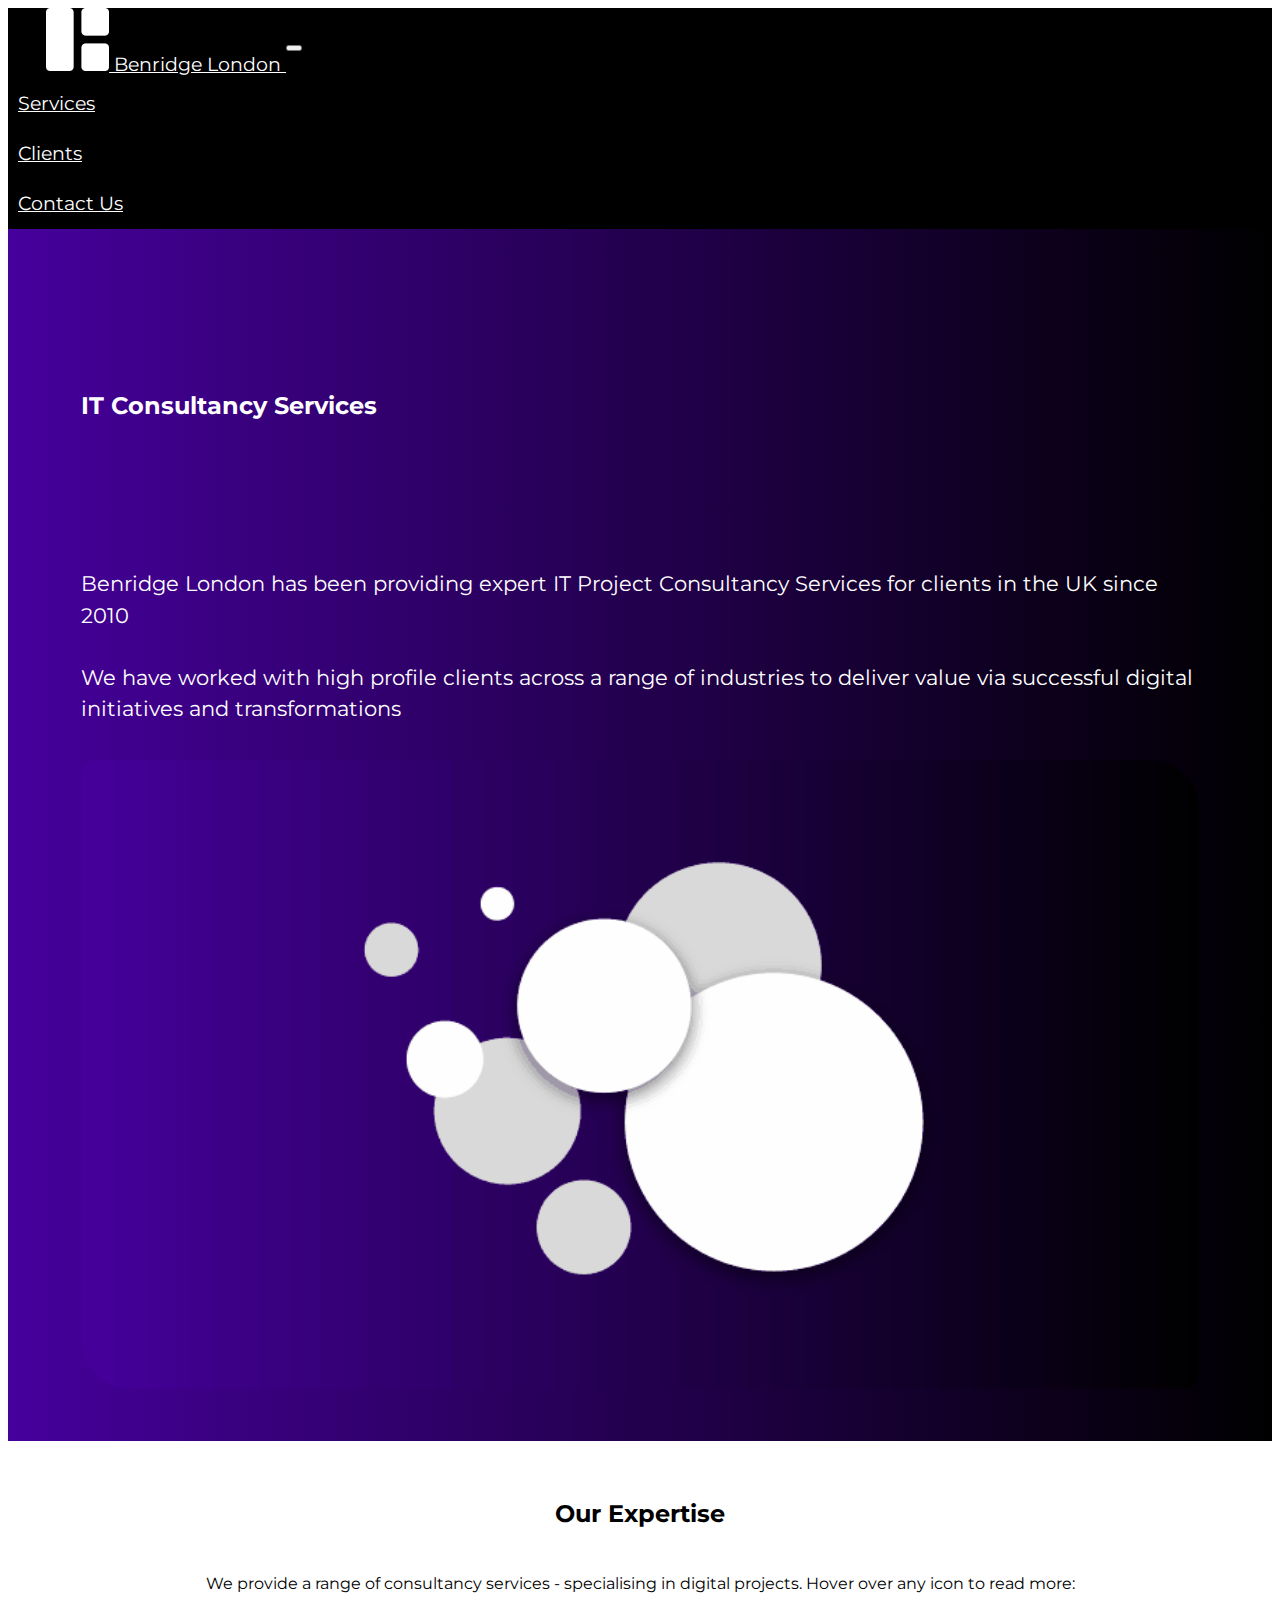
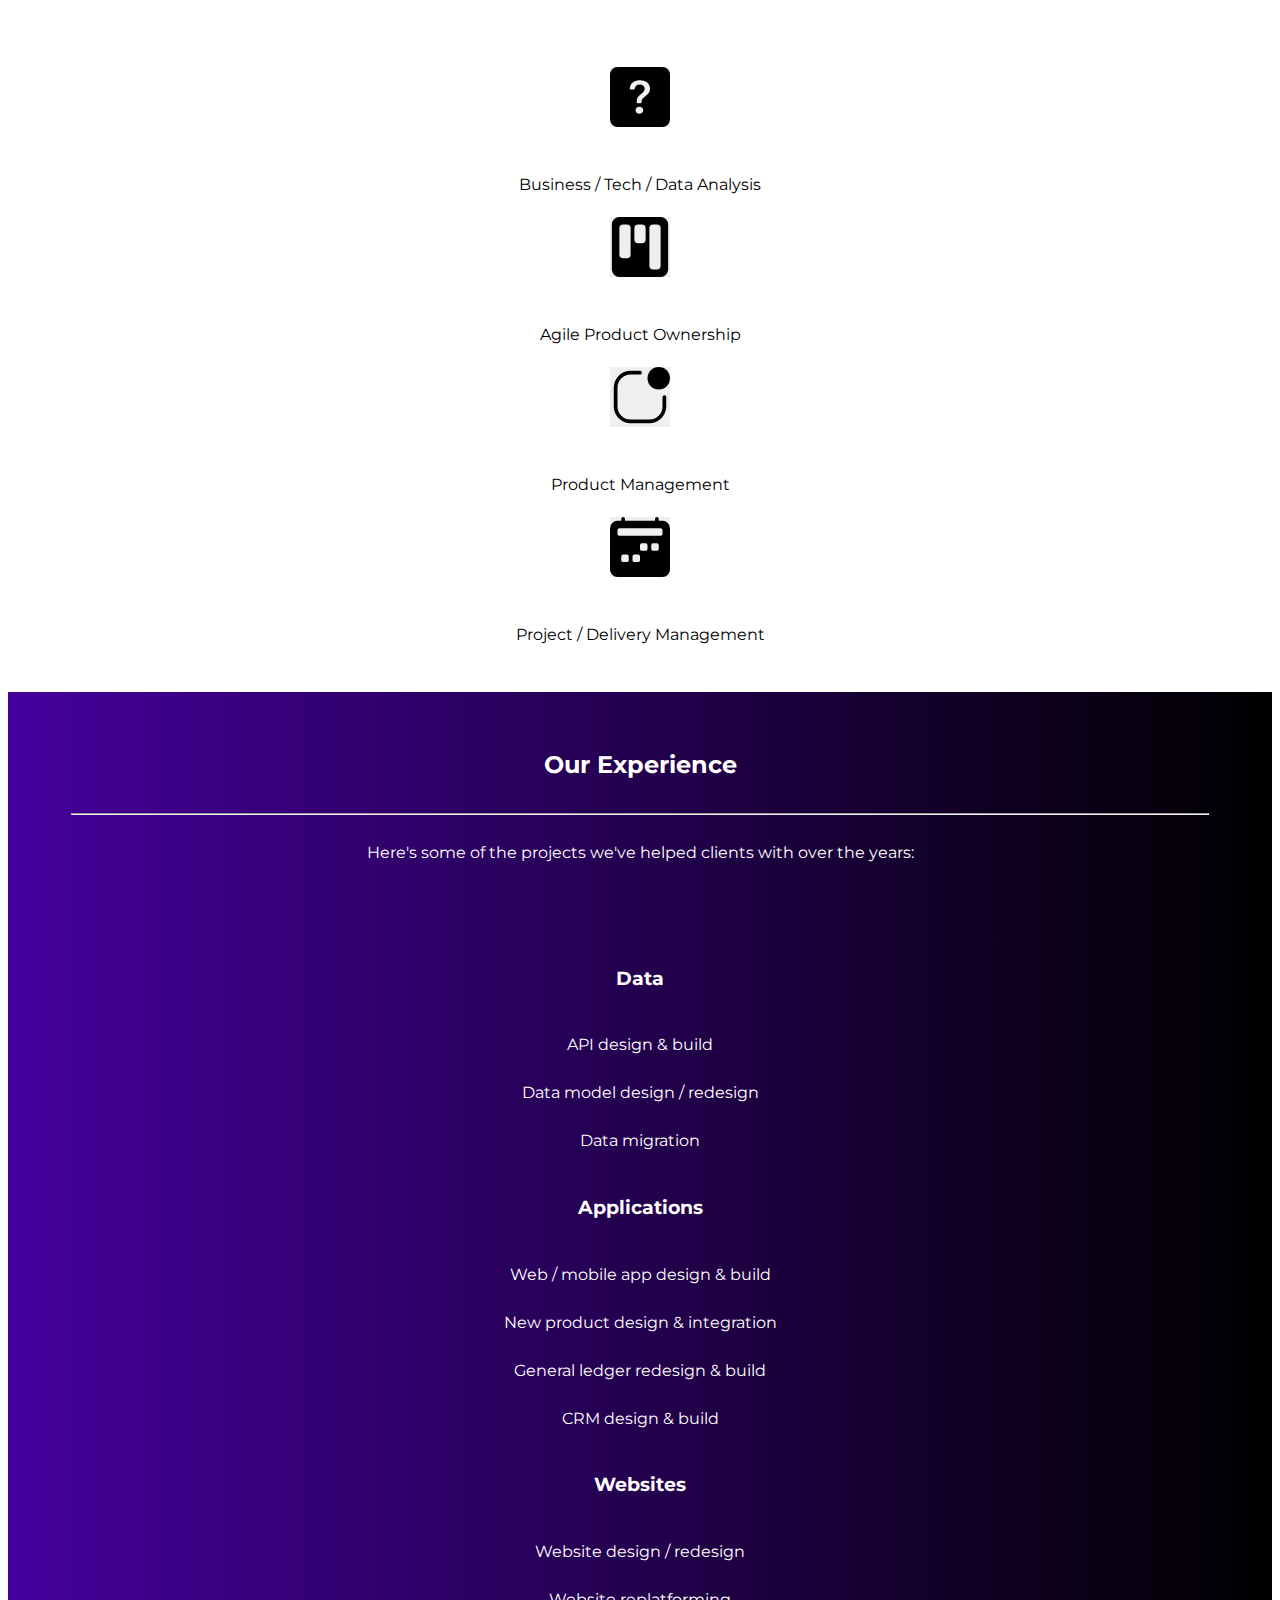
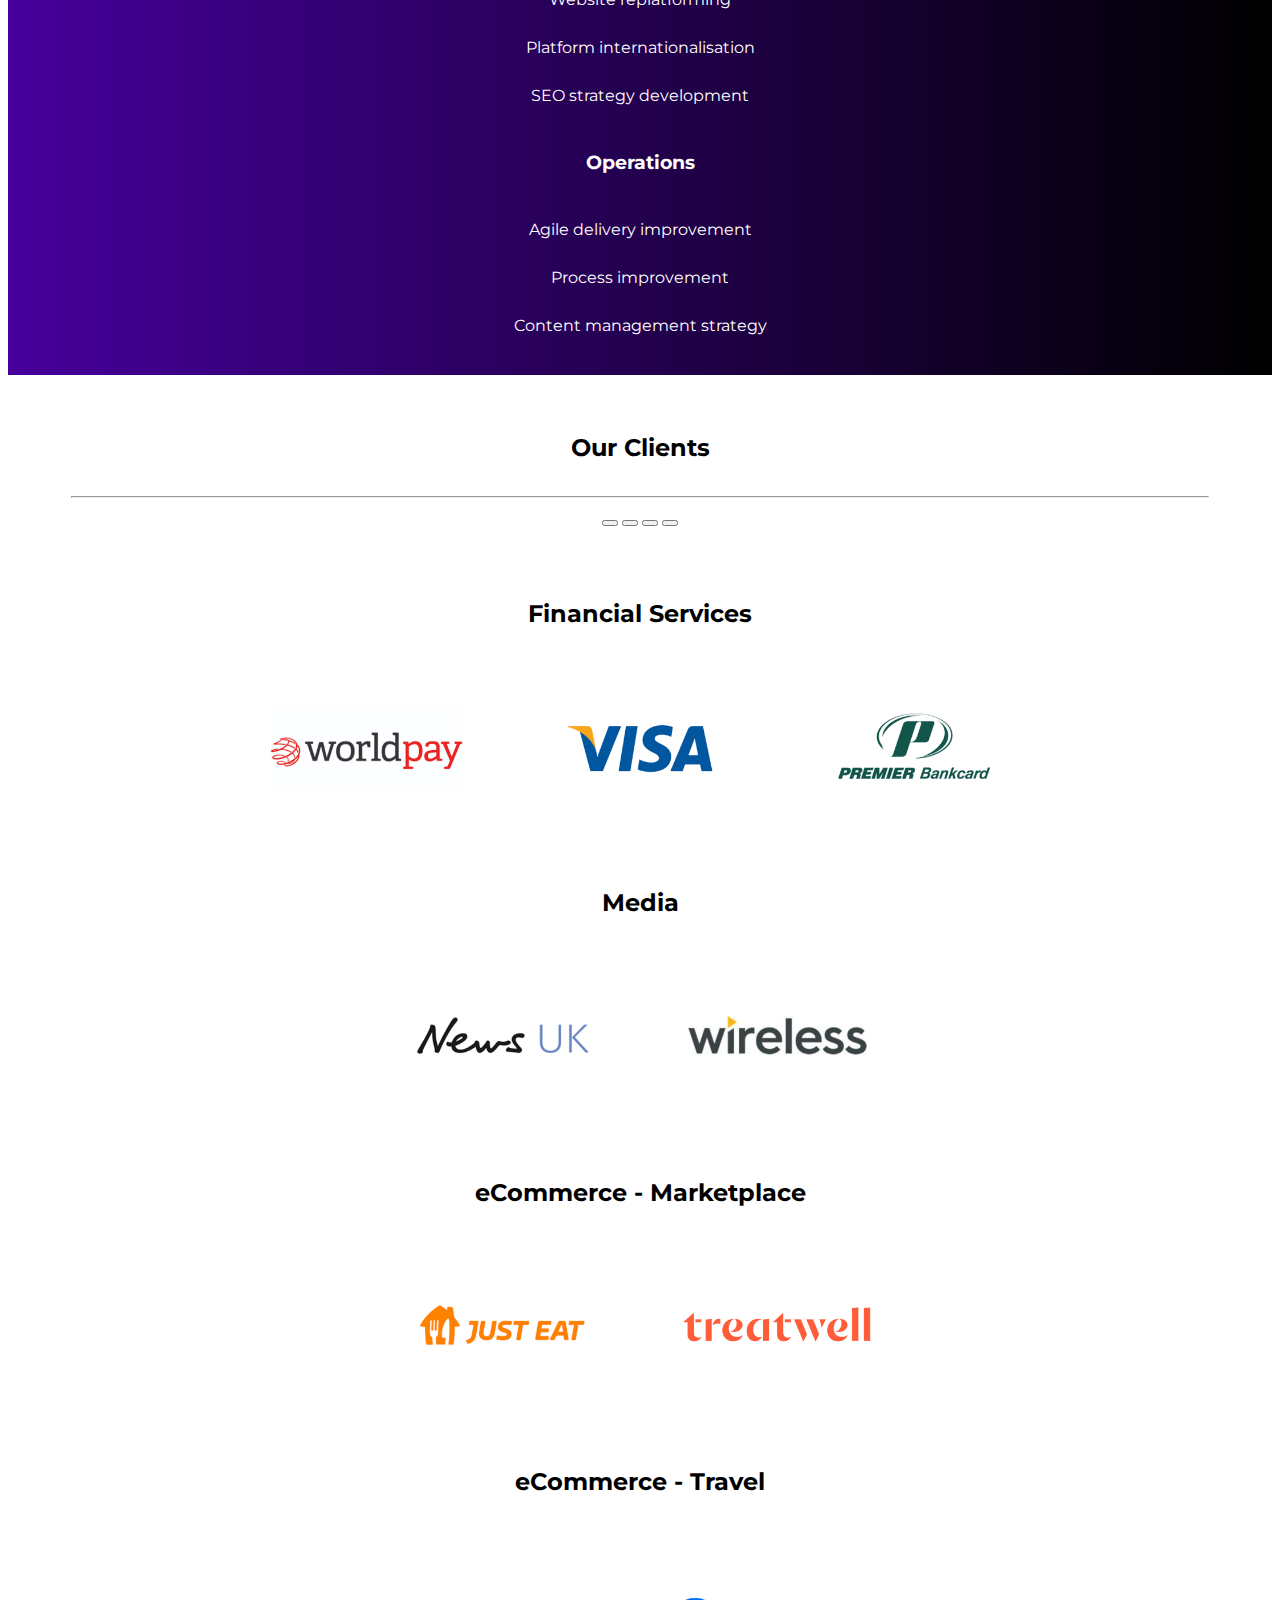
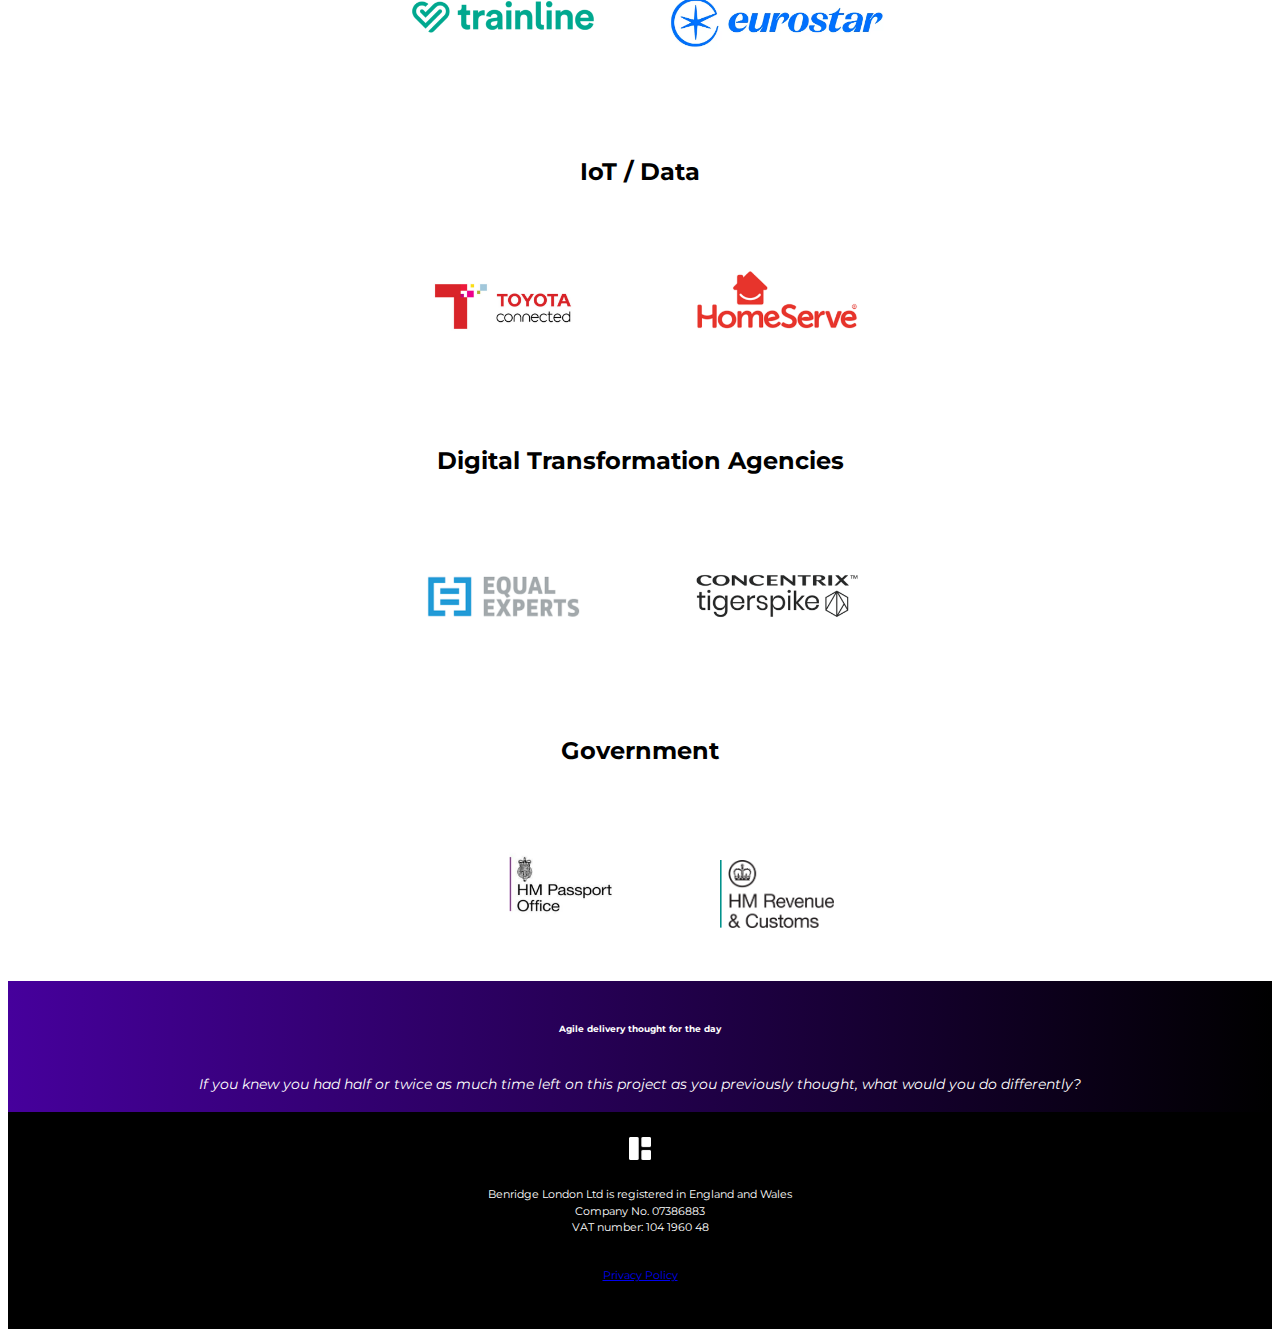
==== commit 90533ef6: "Add files via upload" ====
--- a/index.html
+++ b/index.html
@@ -354,7 +354,7 @@
        <div class="dark">
            <div class="row">
              <!-- <div class="navbar-quote"> -->
-             <h4>Agile delivery thought for the day</h4>
+             <h5>Agile delivery thought for the day</h5>
              <p></p>
              <p class="backlogThought"></p>
              <!-- <p></p> -->
--- a/styles.css
+++ b/styles.css
@@ -298,7 +298,7 @@
 }
 
 .backlogThought {
-  font-size: 1rem;
+  font-size: 0.9rem;
   background-color: "black";
   font-color: "white";
   text-align: center;
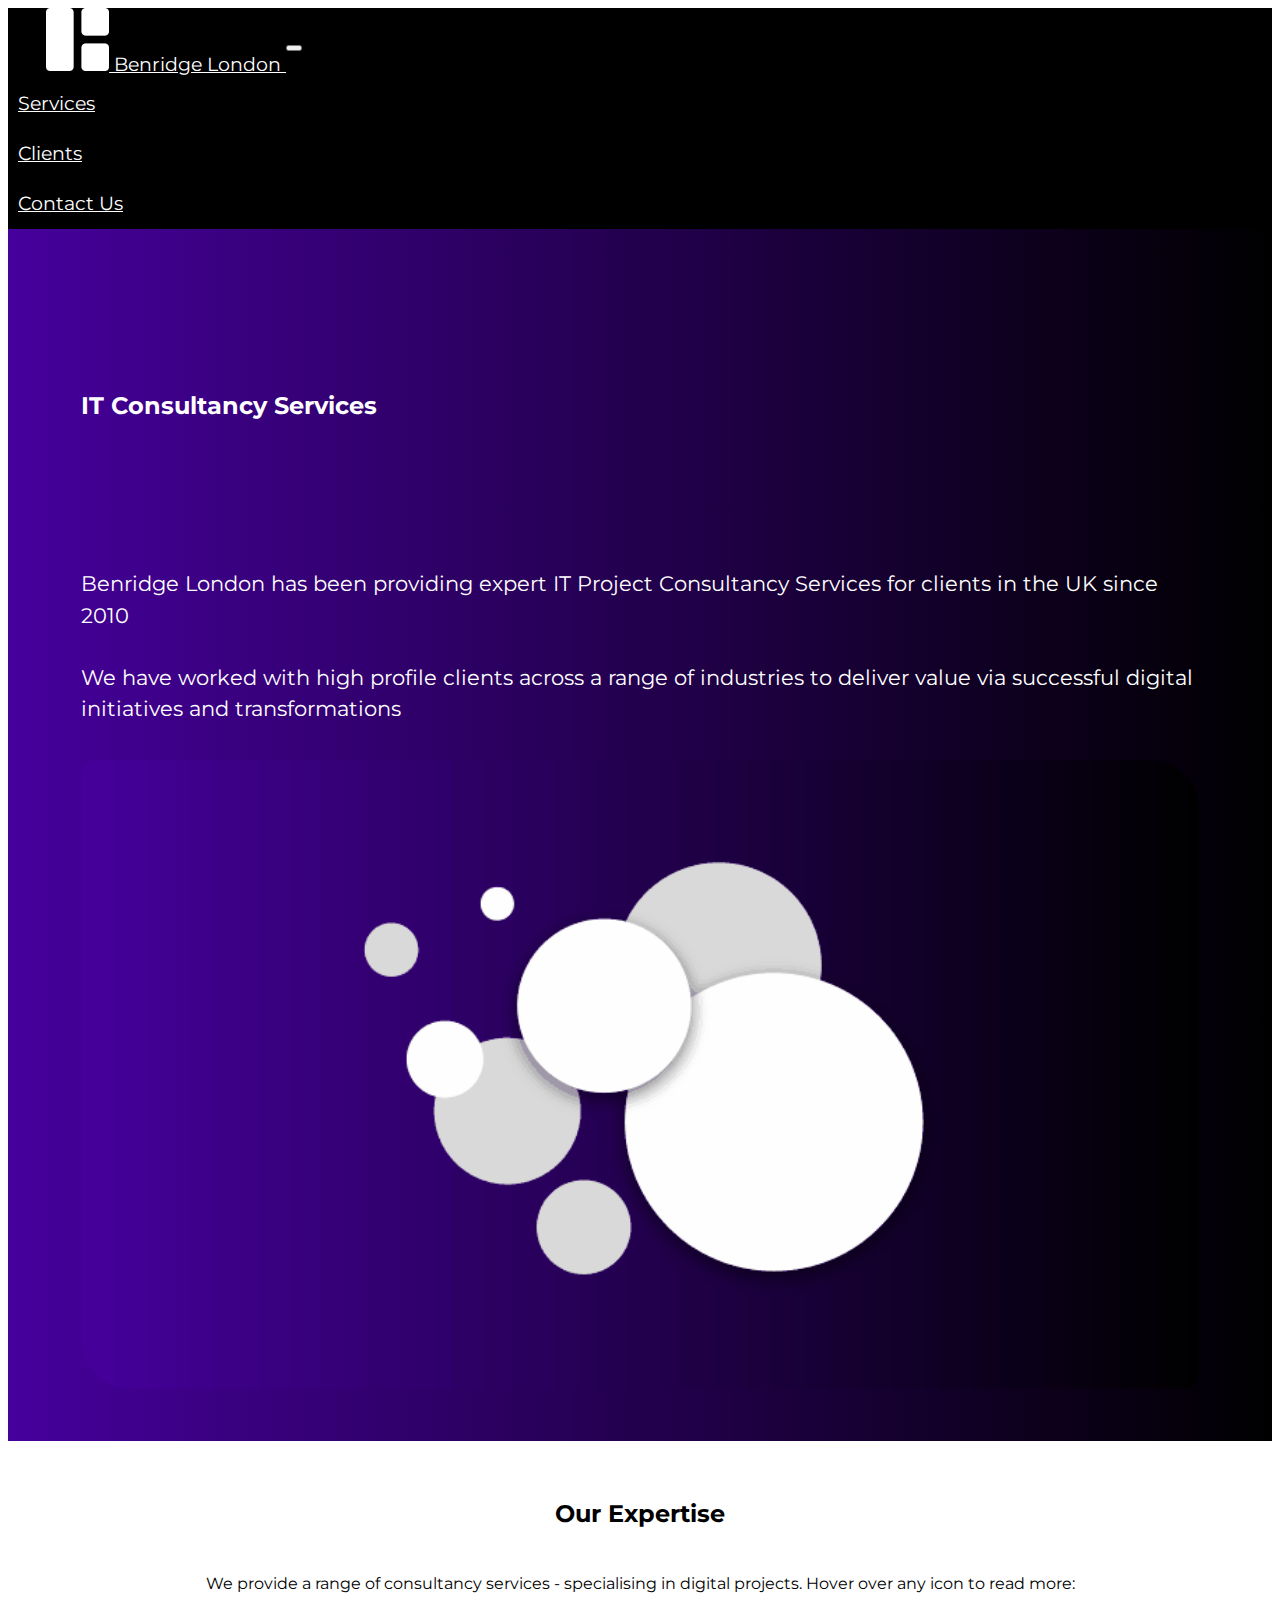
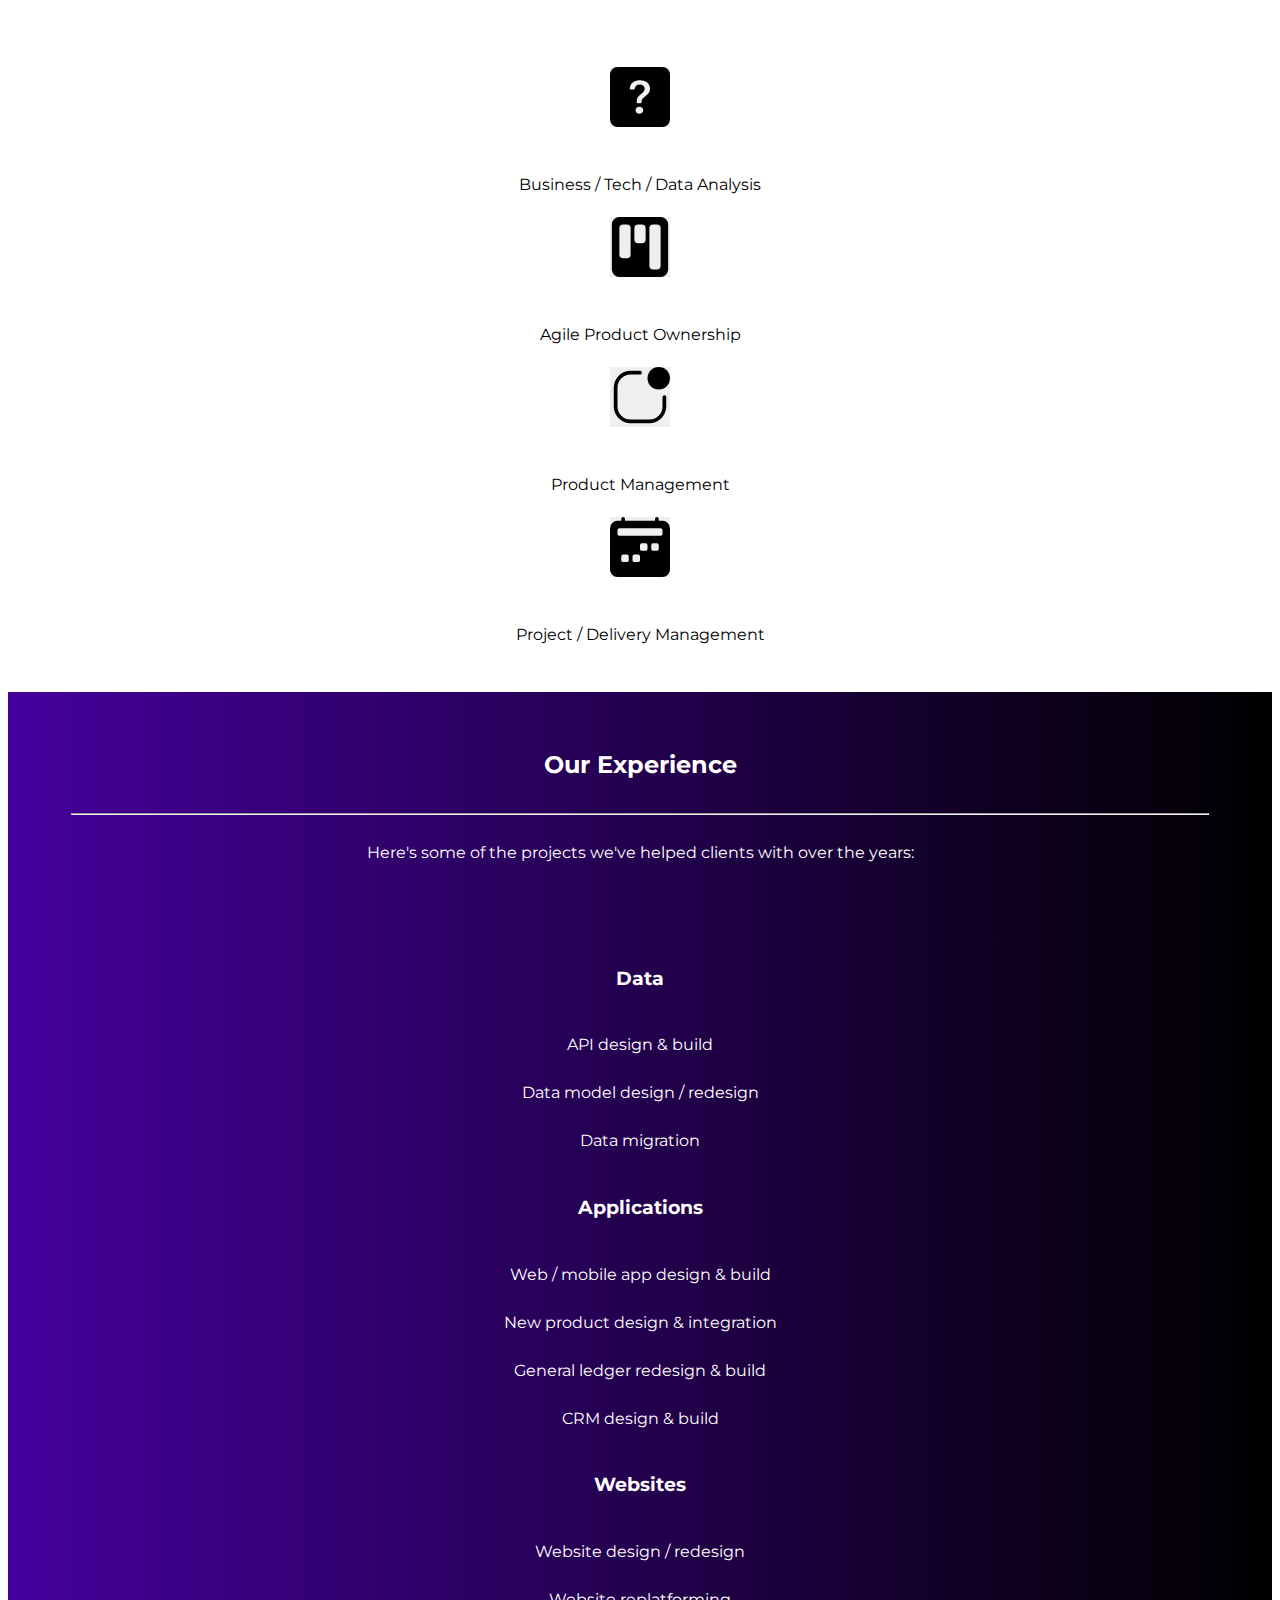
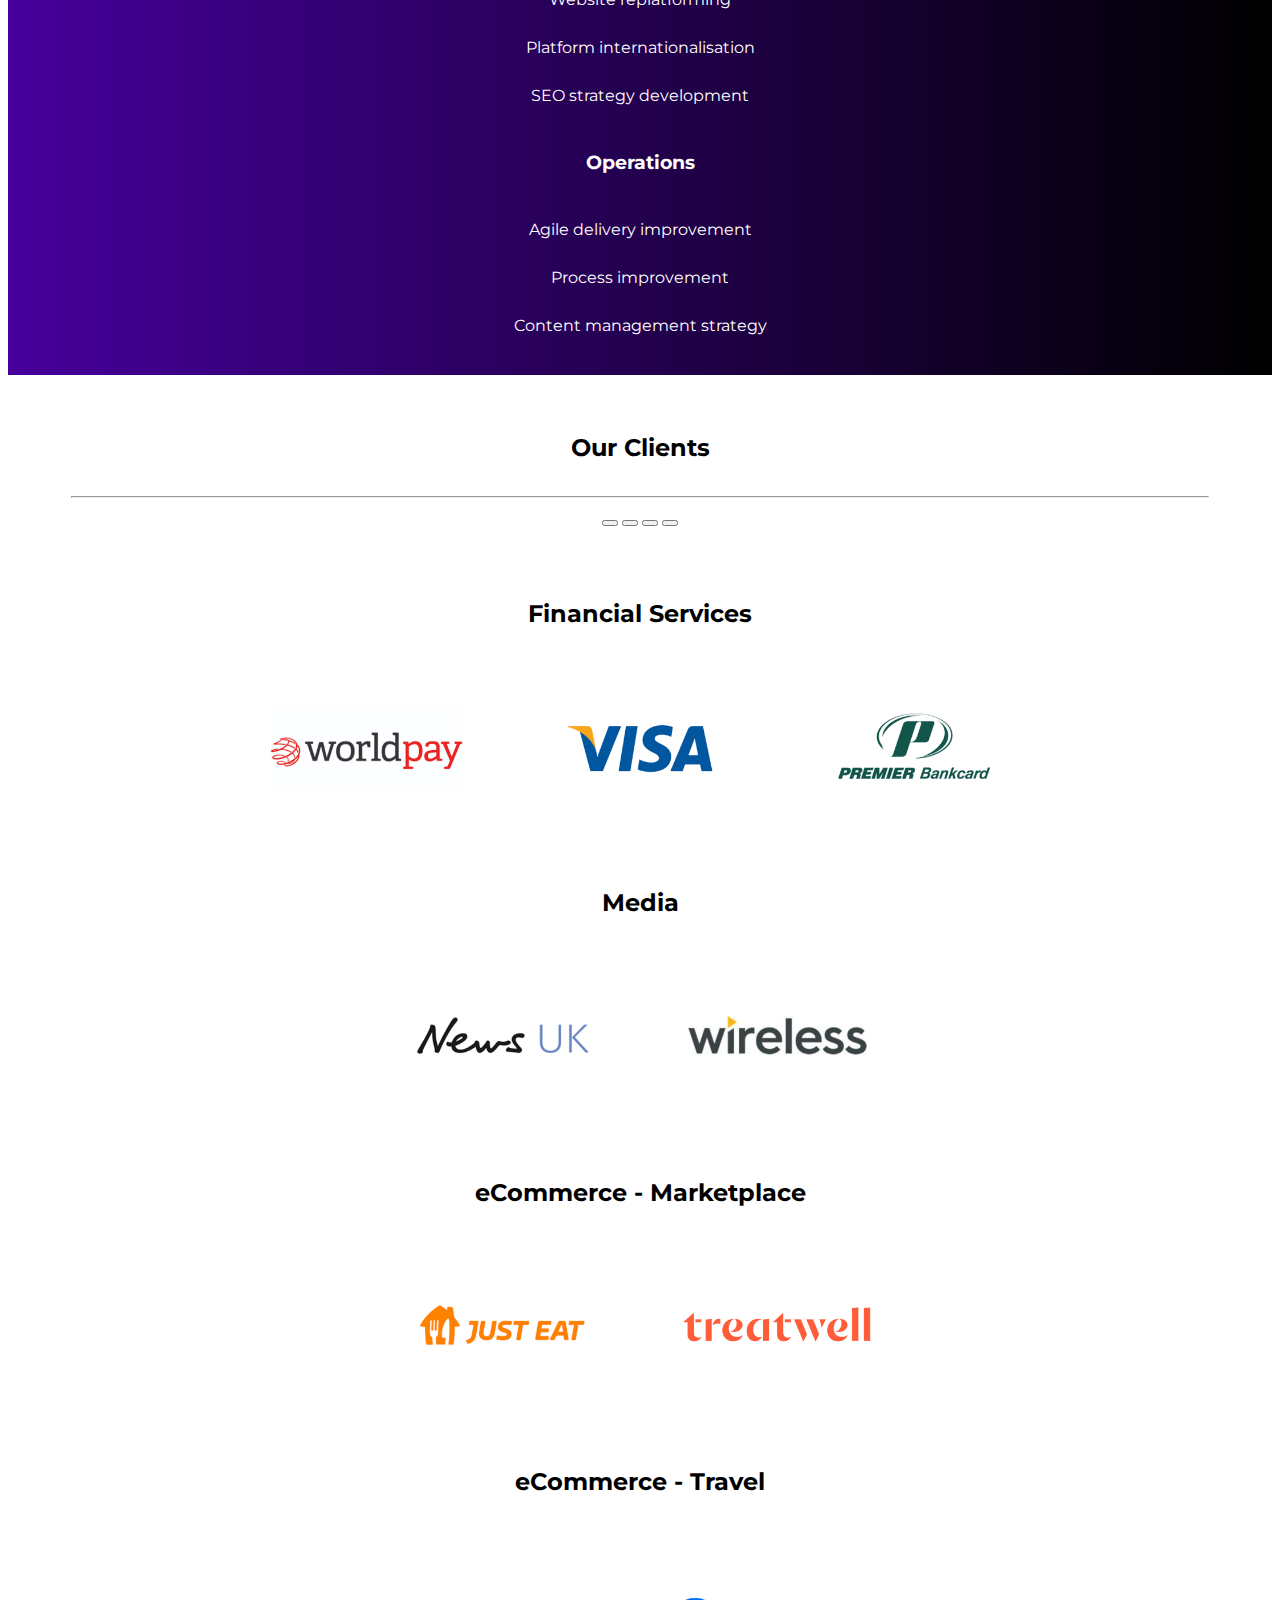
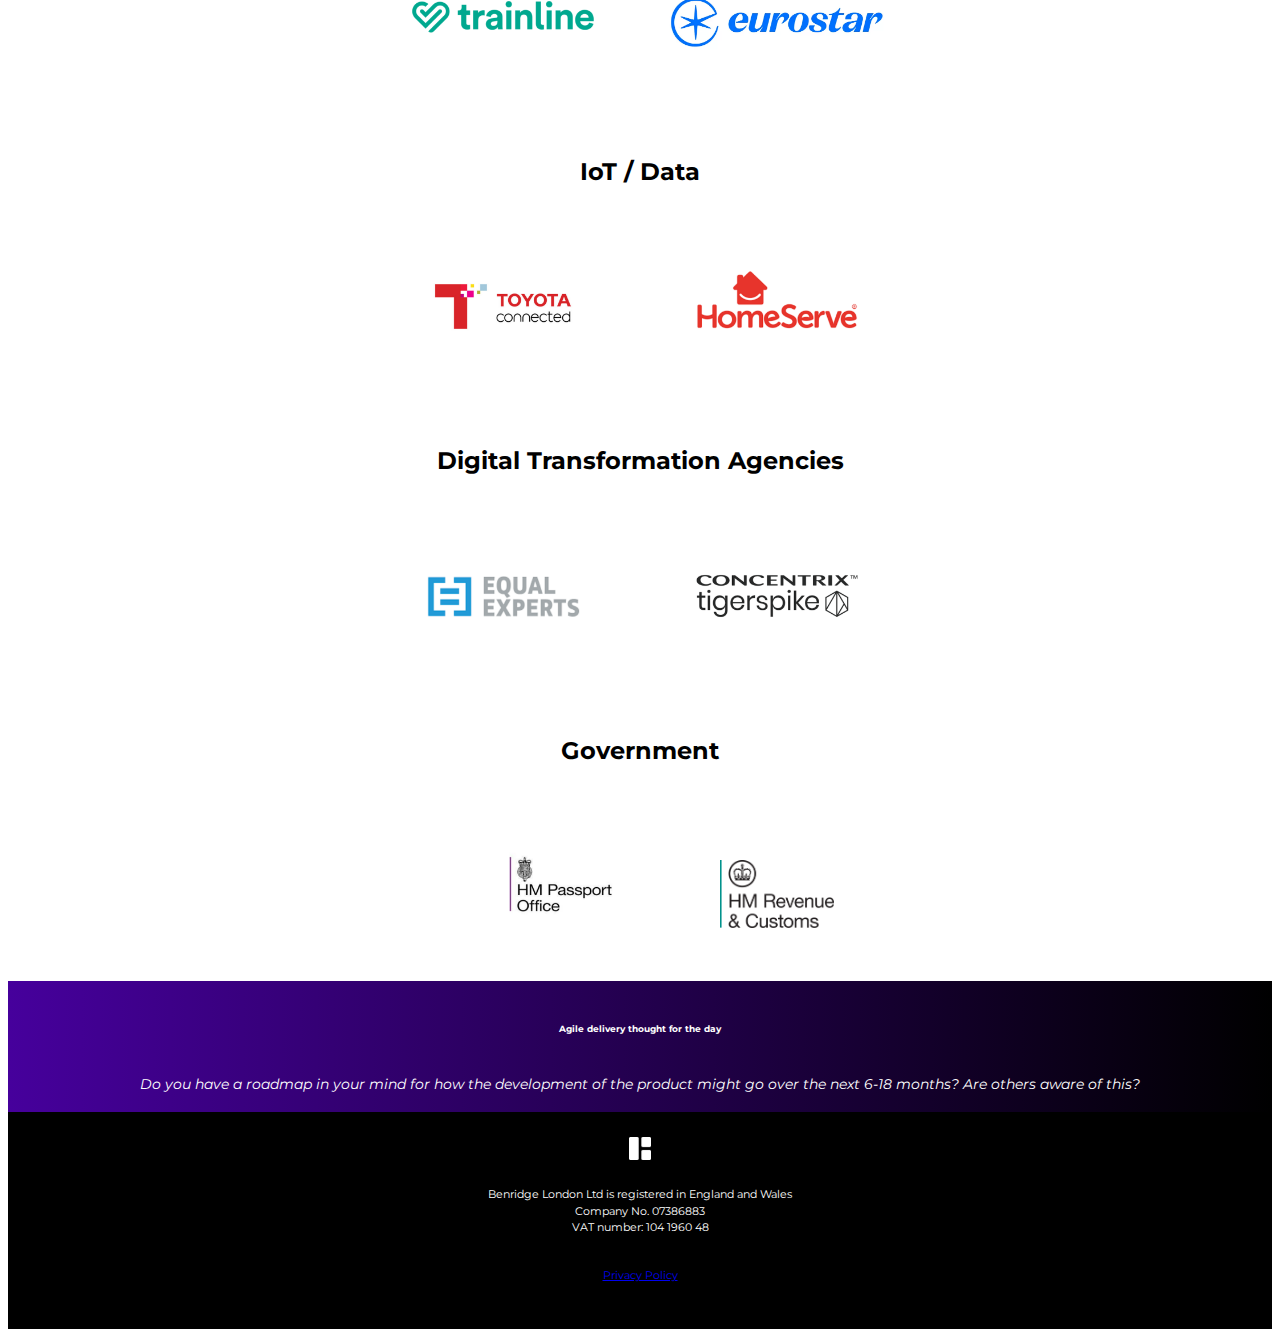
==== commit d8e4199c: "Add files via upload" ====
--- a/index.html
+++ b/index.html
@@ -139,8 +139,8 @@
         </p>
         <p class="serviceDetail">
           We can work with design teams and users, combined with industry research
-          and business analysis, to craft a product that delivers value, then plan
-          it's launch and assess it's success.
+          and business analysis, to craft a product roadmap that delivers value, plan
+          it's MVP launch, assess it's success, and iterate.
         </p>
       </div>
       <div class="col-md-3">
@@ -150,7 +150,7 @@
         </p>
         <p class="serviceDetail">
           We can build and implement a plan to get the job done - balancing time, cost
-          and quality while proactively managing risks and complex webs of dependencies.
+          and quality while proactively identifying and managing risks and complex webs of dependencies.
         </p>
       </div>
     </div>
